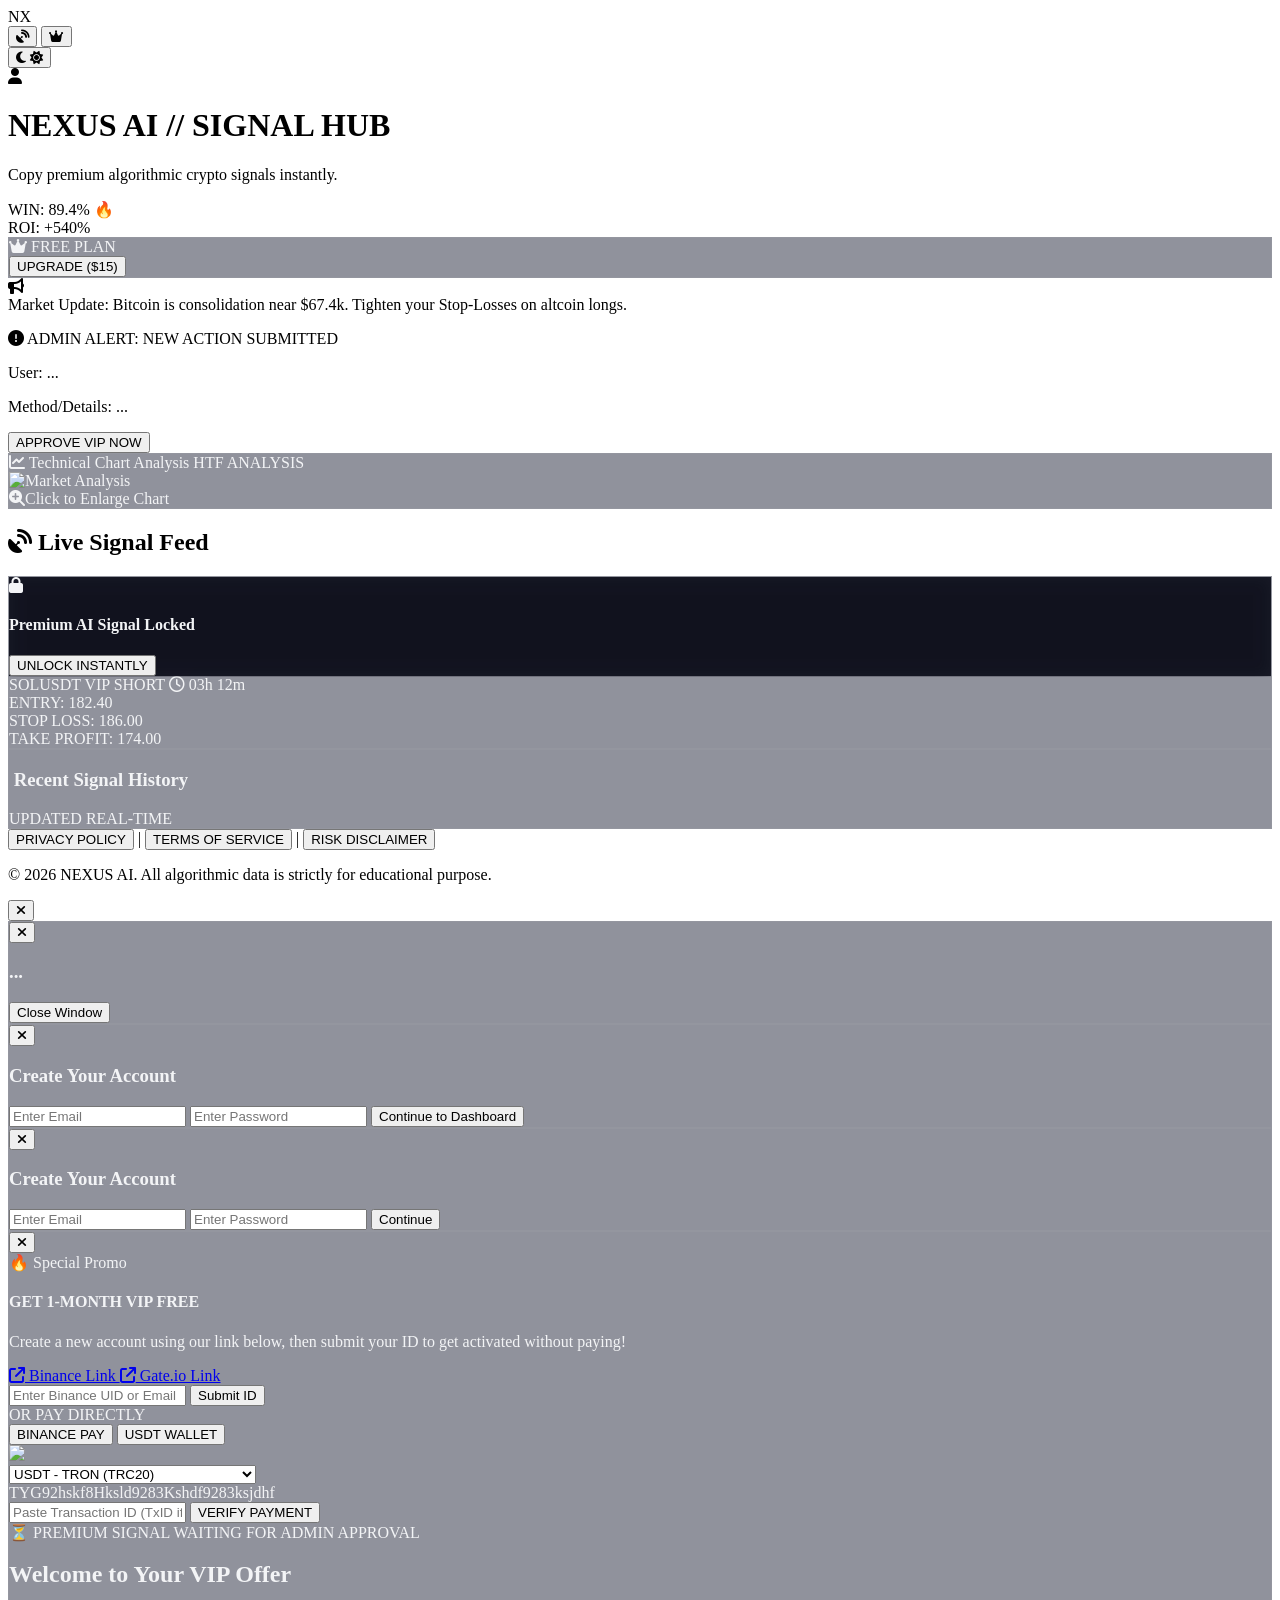
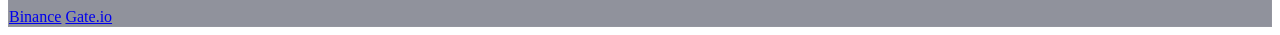
==== index.html @ d8f1a46a "Update index.html" ====
<!DOCTYPE html>
<html lang="en" class="dark">
<head>
    <meta charset="UTF-8">
    <meta name="viewport" content="width=device-width, initial-scale=1.0">
    <title>NEXUS AI // Ultimate Crypto Signal Terminal</title>
    <script src="https://cdn.tailwindcss.com"></script>
    <link rel="stylesheet" href="https://cdnjs.cloudflare.com/ajax/libs/font-awesome/6.4.0/css/all.min.css">
    <link href="https://fonts.googleapis.com/css2?family=Inter:wght@300;400;500;600;700&family=Orbitron:wght@500;700;900&display=swap" rel="stylesheet">
      <script>
        tailwind.config = {
            darkMode: 'class',
            theme: {
                extend: {https://dataapk.github.io/trade-signal/
                    fontFamily: { sans: ['Inter', 'sans-serif'], cyber: ['Orbitron', 'sans-serif'] },
                    colors: { 
                        darkBg: '#03050d', 
                        lightBg: '#f8fafc',
                        neonGreen: '#00ffa3', 
                        neonBlue: '#00e5ff', 
                        neonRed: '#ff0055', 
                        gold: '#ffd700' 
                    },
                    boxShadow: { neonGlow: '0 0 20px rgba(0, 255, 163, 0.2)', blueGlow: '0 0 20px rgba(0, 229, 255, 0.2)', goldGlow: '0 0 20px rgba(255, 215, 0, 0.2)' }
                }
            }
        }
    </script>
    <style>
        @keyframes ticker { 0% { transform: translate3d(0, 0, 0); } 100% { transform: translate3d(-50%, 0, 0); } }
        .ticker-wrap { overflow: hidden; width: 100%; background: #000; border-bottom: 1px solid rgba(255,255,255,0.05); }
        .ticker-items { display: flex; width: max-content; animation: ticker 25s infinite linear; }
        .ticker-item { padding: 0 2rem; display: flex; items-center: center; gap: 0.5rem; font-size: 12px; font-weight: 600; }
        .glass-panel { backdrop-filter: blur(16px); -webkit-backdrop-filter: blur(16px); }
        .dark .glass-panel { background: rgba(11, 15, 36, 0.45); border: 1px solid rgba(255, 255, 255, 0.04); color: #f3f4f6; }
        .light .glass-panel { background: rgba(255, 255, 255, 0.85); border: 1px solid rgba(15, 23, 42, 0.08); color: #0f172a; }
        .dark .blur-lock { backdrop-filter: blur(8px) saturate(50%); background: rgba(6, 8, 20, 0.85); }
        .light .blur-lock { backdrop-filter: blur(8px) saturate(50%); background: rgba(241, 245, 249, 0.9); }
        .glow-box-open { border: 1px solid rgba(0, 255, 163, 0.3); }
    </style>
       </head>
         
        <body class="bg-darkBg text-gray-100 dark:bg-darkBg dark:text-gray-100 font-sans antialiased min-h-screen transition-colors duration-300 flex flex-col">
                  
<!-- LIVE MARKET TICKER -->

<div class="w-full overflow-hidden border-b border-slate-800 bg-black mobile-ticker">

<script
type="text/javascript"
src="https://s3.tradingview.com/external-embedding/embed-widget-ticker-tape.js"
async>
{
  "symbols": [

    { "proName": "BINANCE:BTCUSDT", "title": "BTC" },
      { "proName": "BINANCE:ETHUSDT", "title": "ETH" },
      { "proName": "BINANCE:BNBUSDT", "title": "BNB" },
      { "proName": "BINANCE:SOLUSDT", "title": "SOL" },
      { "proName": "BINANCE:XRPUSDT", "title": "XRP" },
      { "proName": "BINANCE:ADAUSDT", "title": "ADA" },
      { "proName": "BINANCE:LTCUSDT", "title": "LTC" },
      { "proName": "BINANCE:SUIUSDT", "title": "SUI" },
      { "proName": "BINANCE:PEPEUSDT", "title": "PEPE" },
      { "proName": "BINANCE:PAXGUSDT", "title": "PAXG" },
      { "proName": "BINANCE:JASMYUSDT", "title": "JASMY" },
      { "proName": "BINANCE:GALAUSDT", "title": "GALA" },
      { "proName": "BINANCE:TRXUSDT", "title": "TRX" },
      { "proName": "BINANCE:BCHUSDT", "title": "BCH" },
      { "proName": "BINANCE:ZECUSDT", "title": "ZEC" },
      { "proName": "BINANCE:XLMUSDT", "title": "XLM" },
      { "proName": "BINANCE:TONUSDT", "title": "TON" },
      { "proName": "BINANCE:DOGEUSDT", "title": "DOGE" },
      { "proName": "BINANCE:NEARUSDT", "title": "NEAR" }
     
  ],

  "showSymbolLogo": true,
  "isTransparent": true,
  "displayMode": "adaptive",
  "colorTheme": "dark",
  "locale": "en"

}
</script>

</div>


            
        <!-- MAIN DASHBOARD CONTENT AREA -->
          <div class="flex flex-col lg:flex-row flex-1">
        
        <!-- SIDEBAR (ডেস্কটপে বামে ফিক্সড, মোবাইলে উপরে খুবই চিকন টপ-বার হিসেবে থাকবে) -->
        <aside id="mainSidebar" class="w-full h-14 lg:h-[calc(100vh-2.5rem)] lg:w-20 bg-black/20 dark:bg-black/20 light:bg-white border-b lg:border-b-0 lg:border-r border-slate-950 dark:border-slate-950 light:border-slate-200 flex lg:flex-col items-center justify-between px-4 lg:px-0 lg:py-6 sticky top-10 lg:top-10 z-40 transition-colors duration-300">
            <!-- লোগো (NX) -->
            <div class="text-neonBlue font-cyber text-xl lg:text-2xl font-black tracking-widest">N<span class="text-neonGreen">X</span></div>
            
            <!-- নেভিগেশন আইকন (লাইভ ও ভিআইপি বাটন) -->
            <nav class="flex lg:flex-col gap-4 lg:gap-6 text-slate-400 light:text-slate-600">
                <button class="w-9 h-9 lg:w-12 lg:h-12 rounded-xl flex items-center justify-center text-neonBlue bg-neonBlue/10 border border-neonBlue/20 shadow-blueGlow"><i class="fa-solid fa-satellite-dish text-sm lg:text-lg"></i></button>
                <button onclick="openAuthModal()" class="w-9 h-9 lg:w-12 lg:h-12 rounded-xl flex items-center justify-center hover:text-gold transition-colors"><i class="fa-solid fa-crown text-sm lg:text-lg"></i></button>
            </nav>
            
            <!-- থিম এবং প্রোফাইল বাটন -->
            <div class="flex lg:flex-col items-center gap-3 lg:gap-4">
                <button onclick="toggleTheme()" class="w-8 h-8 lg:w-10 lg:h-10 rounded-xl bg-slate-900/60 dark:bg-slate-900/60 light:bg-slate-100 border border-slate-800 dark:border-slate-800 light:border-slate-300 flex items-center justify-center text-gold light:text-yellow-600 text-xs lg:text-sm cursor-pointer">
                    <i id="darkIcon" class="fa-solid fa-moon"></i>
                    <i id="lightIcon" class="fa-solid fa-sun text-yellow-600 hidden"></i>
                </button>
                <div onclick="openAuthModal()" class="w-8 h-8 lg:w-10 lg:h-10 rounded-full bg-slate-900 dark:bg-slate-900 light:bg-slate-200 border border-slate-800 dark:border-slate-800 light:border-slate-300 flex items-center justify-center text-neonGreen light:text-slate-700 text-xs lg:text-sm cursor-pointer"><i class="fa-solid fa-user"></i></div>
            </div>
        </aside>

        <!-- MAIN LAYOUT CONTENT -->
        <main class="flex-1 p-4 lg:p-6 space-y-4 lg:space-y-6 overflow-y-auto flex flex-col justify-between">
            <div>
                <!-- Header (মোবাইলে টেক্সট ও প্যাডিং একদম কমপ্যাক্ট করা হয়েছে) -->
                <!-- Header (মোবাইলে ৪০% সাইজ কমিয়ে একদম স্লিম ও কমপ্যাক্ট করা হয়েছে) -->
<header class="flex flex-col md:flex-row justify-between items-start md:items-center gap-2 md:gap-4 border-b border-slate-950 dark:border-slate-950 light:border-slate-200 pb-2 md:pb-4">
    <div>
        <h1 id="mainHeading" class="text-base md:text-2xl font-cyber font-bold tracking-wider text-white dark:text-white light:text-slate-900">NEXUS AI // SIGNAL HUB</h1>
        <p class="text-slate-400 light:text-slate-500 text-[9px] md:text-xs mt-0">Copy premium algorithmic crypto signals instantly.</p>
    </div>
    
    <!-- WIN-RATE & ACCURACY TRACKER STATS (মোবাইলে এক লাইনে ফিক্সড) -->
    <div class="flex flex-col sm:flex-row items-stretch sm:items-center gap-1.5 w-full md:w-auto">
        <div class="grid grid-cols-2 gap-1.5 sm:flex sm:items-center">
            <div class="bg-black/40 dark:bg-black/40 light:bg-slate-200/80 border border-neonGreen/20 dark:border-neonGreen/20 light:border-slate-300 px-2 py-0.5 rounded-lg flex items-center justify-center sm:justify-start gap-1 text-[9px] md:text-xs font-cyber">
                <span class="text-slate-400 light:text-slate-600">WIN:</span>
                <span class="text-neonGreen dark:text-neonGreen light:text-green-600 font-bold">89.4% 🔥</span>
            </div>
            <div class="bg-black/40 dark:bg-black/40 light:bg-slate-200/80 border border-neonBlue/20 dark:border-neonBlue/20 light:border-slate-300 px-2 py-0.5 rounded-lg flex items-center justify-center sm:justify-start gap-1 text-[9px] md:text-xs font-cyber">
                <span class="text-slate-400 light:text-slate-600">ROI:</span>
                <span class="text-neonBlue dark:text-neonBlue light:text-blue-600 font-bold">+540%</span>
            </div>
        </div>
        
        <div class="glass-panel px-2 py-1 rounded-lg flex items-center justify-between border border-gold/20 gap-2">
            <div class="flex items-center gap-1 text-[9px] md:text-xs text-white dark:text-white light:text-slate-900">
                <i class="fa-solid fa-crown text-gold light:text-yellow-600"></i>
                <span id="accountStatusText" class="text-gold light:text-amber-600 font-bold font-cyber">FREE PLAN</span>
            </div>
            <button id="upgradeBtnTop" onclick="openAuthModal()" class="bg-gradient-to-r from-gold to-yellow-500 text-black px-2 py-0.5 rounded font-cyber font-bold text-[9px] md:text-[11px] shadow-goldGlow active:scale-95 transition-all">UPGRADE ($15)</button>
        </div>
    </div>
</header>
                </header>

                <!-- ADMIN FLASH NOTICE BOARD (লাইট মোড কালার ফিক্সড) -->
                <div id="flashNoticeBoard" class="bg-gradient-to-r from-neonBlue/10 to-transparent dark:from-neonBlue/10 light:from-slate-200 border-l-4 border-neonBlue dark:border-neonBlue light:border-blue-600 p-3 rounded-r-xl flex items-center gap-3 text-xs text-slate-300 dark:text-slate-300 light:text-slate-800 mt-4 lg:mt-6">
                    <i class="fa-solid fa-bullhorn text-neonBlue dark:text-neonBlue light:text-blue-600 text-sm animate-pulse"></i>
                    <div>
                        <span class="font-bold text-white dark:text-white light:text-slate-950 uppercase font-cyber mr-1">Market Update:</span> 
                        <span id="liveFlashNotice" class="text-slate-300 dark:text-slate-300 light:text-slate-700">Bitcoin is consolidation near $67.4k. Tighten your Stop-Losses on altcoin longs.</span>
                    </div>
                </div>

                <!-- SECRET ADMIN NOTIFICATION ALERT -->
                <div id="adminPaymentAlert" class="bg-slate-950 dark:bg-slate-950 light:bg-white border border-dashed border-amber-500 p-4 rounded-xl hidden justify-between items-center z-50 relative mt-4">
                    <div class="text-xs space-y-1">
                        <p class="text-amber-400 font-bold font-cyber"><i class="fa-solid fa-circle-exclamation mr-1"></i> ADMIN ALERT: NEW ACTION SUBMITTED</p>
                        <p class="text-slate-300 dark:text-slate-300 light:text-slate-700">User: <span id="admUserEmail" class="font-bold text-white dark:text-white light:text-black">...</span></p>
                        <p class="text-slate-300 dark:text-slate-300 light:text-slate-700">Method/Details: <span id="admUserTxid" class="font-mono text-neonGreen bg-black px-1.5 py-0.5 rounded">...</span></p>
                    </div>
                    <button onclick="approveUserVip()" class="bg-neonGreen text-black font-cyber font-bold text-xs px-4 py-2 rounded-xl shadow-neonGlow hover:scale-105 transition-all">APPROVE VIP NOW</button>
                </div>

                <!-- LAYOUT GRID -->
                <div class="grid grid-cols-1 xl:grid-cols-12 gap-4 lg:gap-6 mt-4 lg:mt-6">
                    <!-- IMAGE CHART ANALYSIS PANEL -->
                    <div class="xl:col-span-7 space-y-6">
                        <div class="glass-panel rounded-2xl p-3 lg:p-4">
                            <div class="flex justify-between items-center mb-2 lg:mb-3 px-1">
                                <span id="chartPanelTitle" class="font-cyber text-[11px] lg:text-xs uppercase tracking-wider text-slate-400 dark:text-slate-400 light:text-slate-600"><i class="fa-solid fa-chart-line text-neonGreen light:text-green-600 mr-2"></i> Technical Chart Analysis</span>
                                <span class="text-[9px] font-cyber bg-purple-500/10 text-purple-400 border border-purple-500/20 px-1.5 py-0.5 rounded font-bold uppercase tracking-widest animate-pulse">HTF ANALYSIS</span>
                            </div>
                            
                            <!-- মোবিলে কমপ্যাক্ট ২৪০ পিক্সেল, ডেক্সটপে স্ট্যান্ডার্ড ৩৮০ পিক্সেল -->
                            <div class="w-full h-[240px] lg:h-[380px] rounded-xl overflow-hidden bg-black/40 border border-slate-950 dark:border-slate-950 light:border-slate-200 relative group cursor-zoom-in" onclick="zoomAnalysisImage()">
                                <img id="liveAnalysisImage" src="https://images.unsplash.com/photo-1621416894569-0f39ed31d247?q=80&w=1200&auto=format&fit=crop" class="w-full h-full object-cover group-hover:scale-[1.02] transition-transform duration-500" alt="Market Analysis">
                                <div class="absolute inset-0 bg-black/40 opacity-0 group-hover:opacity-100 flex items-center justify-center transition-opacity duration-300">
                                    <span class="bg-black/80 text-white font-cyber text-xs px-4 py-2 rounded-xl border border-white/10"><i class="fa-solid fa-magnifying-glass-plus mr-2 text-neonGreen"></i>Click to Enlarge Chart</span>
                                </div>
                            </div>
                        </div>
                    </div>

                    <!-- Live Signals (Right 5 Cols) -->
<div class="xl:col-span-5 space-y-4">

    <h2 id="feedTitle"
        class="font-cyber text-xs uppercase tracking-wider text-slate-400 dark:text-slate-400 light:text-slate-600 px-1">
        
        <i class="fa-solid fa-satellite-dish text-neonBlue light:text-blue-600 mr-2 animate-pulse"></i>
        Live Signal Feed

    </h2>

    <!-- AUTO LIVE SIGNAL -->
    <div id="liveFeedCard"></div>

    <!-- PREMIUM SIGNAL CARD -->
    <div id="premiumSignalCard"
        class="glass-panel rounded-2xl p-5 relative overflow-hidden h-[180px]">

        <div id="lockOverlay"
            class="absolute inset-0 blur-lock z-10 flex flex-col items-center justify-center p-4 text-center">

            <div class="w-10 h-10 rounded-full bg-gold/10 border border-gold/30 flex items-center justify-center text-gold light:text-yellow-600 mb-2 shadow-goldGlow">
                <i class="fa-solid fa-lock text-sm"></i>
            </div>

            <h4 class="font-cyber text-xs font-bold uppercase tracking-wider text-slate-900 dark:text-white">
                Premium AI Signal Locked
            </h4>

            <button onclick="openAuthModal()"
                class="mt-3 bg-gradient-to-r from-gold to-yellow-500 text-black px-4 py-1.5 rounded-xl font-cyber font-bold text-xs shadow-goldGlow hover:scale-105 transition-all">

                UNLOCK INSTANTLY

            </button>
        </div>

        <div>
            <div class="flex justify-between items-start mb-3">

                <span class="font-cyber font-bold text-lg text-gold light:text-yellow-600">
                    SOLUSDT

                    <span class="text-[10px] bg-gold/20 text-gold light:bg-yellow-600/10 light:text-yellow-700 px-2 py-0.5 rounded ml-2 font-bold">
                        VIP SHORT
                    </span>
                </span>

                <span
                    class="text-[11px] font-mono text-gold light:text-yellow-600 bg-black/20 dark:bg-black/20 light:bg-slate-100 px-2 py-0.5 rounded border border-slate-800 dark:border-slate-800 light:border-slate-300">

                    <i class="fa-regular fa-clock mr-1"></i>
                    03h 12m

                </span>
            </div>

            <div
                class="space-y-2 bg-black/40 dark:bg-black/40 light:bg-slate-100 p-3 rounded-xl text-xs font-mono text-slate-800 dark:text-slate-200">

                <div class="flex justify-between border-b border-slate-900/10 dark:border-white/5 pb-1">
                    <span>ENTRY:</span>
                    <span class="font-bold">182.40</span>
                </div>

                <div class="flex justify-between border-b border-slate-900/10 dark:border-white/5 pb-1">
                    <span>STOP LOSS:</span>
                    <span class="font-bold text-neonRed light:text-red-600">186.00</span>
                </div>

                <div class="flex justify-between">
                    <span>TAKE PROFIT:</span>
                    <span class="font-bold text-neonGreen light:text-green-600">174.00</span>
                </div>

            </div>
        </div>

    </div>

</div>

    <!-- RECENT SIGNAL HISTORY -->
              <section class="glass-panel rounded-2xl p-5 mt-6 transition-colors duration-300 w-full max-w-6xl mx-auto xl:col-span-12">                 
                    <div class="flex justify-between items-center mb-4">
                        <h3 id="historyTitle" class="font-cyber text-xs uppercase tracking-wider text-slate-400 dark:text-slate-400 light:text-slate-600"><i class="fa-solid fa-clock-history text-gold light:text-yellow-600 mr-2"></i> Recent Signal History</h3>
                        <span class="text-[10px] font-cyber bg-neonGreen/10 text-neonGreen light:text-green-700 px-2 py-1 rounded font-bold">UPDATED REAL-TIME</span>
                    </div>
                    <div class="overflow-x-auto">
                        <table class="w-full text-left text-xs font-mono border-collapse text-slate-800 dark:text-slate-200">
                            <thead>
                                <tbody id="historyTableBody"
                    class="divide-y divide-slate-900/40 dark:divide-slate-900/40 light:divide-slate-200/40">

                   </tbody>
                        </table>
                    </div>
                </section>
               </div>

           <!-- FOOTER SECTION (Legal Links) -->
            <footer class="mt-12 pt-6 border-t border-slate-950 dark:border-slate-950 light:border-slate-200 text-center space-y-3">
                <div class="flex flex-wrap justify-center gap-x-6 gap-y-2 text-[11px] font-cyber tracking-wider text-slate-400 light:text-slate-500">
                    <button onclick="openLegalModal('privacy')" class="hover:text-neonBlue dark:hover:text-neonBlue light:hover:text-blue-600 transition-colors">PRIVACY POLICY</button>
                    <span class="text-slate-700 dark:text-slate-700 light:text-slate-300 hidden sm:inline">|</span>
                    <button onclick="openLegalModal('terms')" class="hover:text-neonBlue dark:hover:text-neonBlue light:hover:text-blue-600 transition-colors">TERMS OF SERVICE</button>
                    <span class="text-slate-700 dark:text-slate-700 light:text-slate-300 hidden sm:inline">|</span>
                    <button onclick="openLegalModal('disclaimer')" class="hover:text-neonRed dark:hover:text-neonRed light:hover:text-red-600 transition-colors">RISK DISCLAIMER</button>
                </div>
                <p class="text-[10px] font-mono text-slate-500">© 2026 NEXUS AI. All algorithmic data is strictly for educational purpose.</p>
            </footer>
        </main>
    </div>

    <!-- FULLSCREEN IMAGE LIGHTBOX MODAL -->
    <div id="imageLightbox" class="fixed inset-0 bg-black/95 backdrop-blur-lg hidden items-center justify-center z-50 p-4" onclick="closeLightbox()">
        <button class="absolute top-6 right-6 text-slate-400 hover:text-white text-2xl"><i class="fa-solid fa-xmark"></i></button>
        <img id="lightboxImg" src="" class="max-w-full max-h-[92vh] rounded-xl object-contain shadow-2xl border border-white/5">
    </div>

    <!-- DYNAMIC LEGAL CONTENT POPUP MODAL -->
    <div id="legalModal" class="fixed inset-0 bg-black/80 backdrop-blur-md hidden items-center justify-center z-50 p-4">
        <div class="glass-panel max-w-xl w-full rounded-3xl p-6 relative border border-slate-800 shadow-blueGlow max-h-[80vh] flex flex-col">
            <button onclick="closeLegalModal()" class="absolute top-4 right-4 text-slate-400 hover:text-white"><i class="fa-solid fa-xmark text-lg"></i></button>
            <h3 id="legalModalTitle" class="font-cyber text-sm font-bold uppercase tracking-wider text-neonBlue dark:text-neonBlue light:text-blue-600 mb-4 border-b border-slate-950 pb-2">...</h3>
            
            <!-- Scrolling Content Space -->
            <div id="legalModalBody" class="text-xs text-slate-300 dark:text-slate-300 light:text-slate-700 space-y-3 overflow-y-auto pr-2 font-sans leading-relaxed">
                <!-- Content will load dynamically via JS -->
            </div>
            
            <div class="mt-4 pt-3 border-t border-slate-950 flex justify-end">
                <button onclick="closeLegalModal()" class="bg-slate-950 dark:bg-slate-950 light:bg-slate-100 hover:bg-black text-white dark:text-white light:text-slate-900 font-cyber text-[10px] font-bold px-4 py-2 rounded-xl uppercase border border-slate-800 dark:border-slate-800 light:border-slate-300">Close Window</button>
            </div>
        </div>
    </div>

    <!-- PAYMENT  MODAL -->
    <div id="authModal" class="fixed inset-0 bg-black/80 backdrop-blur-md hidden items-center justify-center z-50 p-4">
        <div class="glass-panel max-w-md w-full rounded-3xl p-6 relative border border-slate-800 shadow-blueGlow">
            <button onclick="closeAuthModal()" class="absolute top-4 right-4 text-slate-500 hover:text-white"><i class="fa-solid fa-xmark text-lg"></i></button>
            <h3 class="font-cyber text-lg font-bold text-center uppercase tracking-wider text-white dark:text-white light:text-slate-900">Create Your Account</h3>
            <form onsubmit="handleAuthSubmit(event)" class="space-y-4 mt-4">
                <input id="userEmailInput" type="email" required class="w-full bg-slate-950 dark:bg-slate-950 light:bg-white border border-slate-800 dark:border-slate-800 light:border-slate-300 rounded-xl px-4 py-3 text-sm text-white dark:text-white light:text-slate-900 focus:outline-none" placeholder="Enter Email">
                <input type="password" required class="w-full bg-slate-950 dark:bg-slate-950 light:bg-white border border-slate-800 dark:border-slate-800 light:border-slate-300 rounded-xl px-4 py-3 text-sm text-white dark:text-white light:text-slate-900 focus:outline-none" placeholder="Enter Password">
                <button type="submit" class="w-full bg-neonBlue text-darkBg font-cyber font-bold py-3 rounded-xl uppercase shadow-blueGlow">Continue to Dashboard</button>
            </form>
        </div>
    </div>
            
  <!-- AUTH MODAL -->
        
<div id="authModal" class="fixed inset-0 bg-black/80 backdrop-blur-md hidden items-center justify-center z-50 p-4">
  <div class="glass-panel max-w-md w-full rounded-3xl p-6 relative border border-slate-800 shadow-blueGlow">
    <button onclick="closeAuthModal()" class="absolute top-4 right-4 text-slate-500 hover:text-white">
      <i class="fa-solid fa-xmark text-lg"></i>
    </button>
    <h3 class="font-cyber text-lg font-bold text-center uppercase tracking-wider">Create Your Account</h3>
    <form onsubmit="handleAuthSubmit(event)" class="space-y-4 mt-4">
      <input id="userEmailInput" type="email" placeholder="Enter Email" required>
      <input type="password" placeholder="Enter Password" required>
      <button type="submit">Continue</button>
    </form>
  </div>
</div>

<!-- PAYMENT & REFERRAL MODAL -->
<div id="paymentModal" class="fixed inset-0 bg-black/80 backdrop-blur-md hidden items-center justify-center z-50 p-4">
  <div class="glass-panel max-w-md w-full rounded-3xl p-5 relative border border-gold/20 shadow-goldGlow overflow-y-auto">

    <button onclick="closePaymentModal()" class="absolute top-4 right-4 text-slate-500 hover:text-white">
      <i class="fa-solid fa-xmark text-lg"></i>
    </button>

    <!-- REFERRAL / VIP FORM -->
    <div id="offerContent">
      <div class="promo-box mb-4 text-center bg-gradient-to-r from-purple-900/30 to-indigo-950/40 border border-indigo-500/30 p-3 rounded-2xl">
        <span class="bg-indigo-500 text-white text-[9px] font-cyber font-bold px-2 py-0.5 rounded-full uppercase tracking-wider">
          🔥 Special Promo
        </span>
        <h4 class="font-cyber text-xs font-bold text-neonBlue mt-1">GET 1-MONTH VIP FREE</h4>
        <p class="text-[10px] text-slate-400 mt-1">
          Create a new account using our link below, then submit your ID to get activated without paying!
        </p>

        <!-- Referral Links -->
        <div class="flex flex-col sm:flex-row gap-2 mt-2 justify-center">
          <a href="https://accounts.binance.com/register?ref=YOUR_BINANCE_ID" target="_blank" class="flex-1 bg-slate-900 border border-amber-500/40 text-[11px] font-bold py-1.5 rounded-xl text-gold flex items-center justify-center gap-1">
            <i class="fa-solid fa-arrow-up-right-from-square text-[9px]"></i>
            Binance Link
          </a>
          <a href="https://www.gate.io/signup/YOUR_GATE_ID" target="_blank" class="flex-1 bg-slate-900 border border-neonBlue/40 text-[11px] font-bold py-1.5 rounded-xl text-neonBlue flex items-center justify-center gap-1">
            <i class="fa-solid fa-arrow-up-right-from-square text-[9px]"></i>
            Gate.io Link
          </a>
        </div>

        <!-- UID Form -->
        <form onsubmit="submitReferralUid(event)" class="mt-4 space-y-2">
          <input id="userUidInput" type="text" required class="w-full bg-black/60 border border-slate-800 rounded-xl px-3 py-2 text-[11px] text-white focus:outline-none" placeholder="Enter Binance UID or Email">
          <button type="submit" class="w-full bg-indigo-600 hover:bg-indigo-500 text-white font-cyber text-[10px] font-bold py-2 rounded-xl uppercase">
            Submit ID
          </button>
        </form>
      </div>

      <!-- Divider -->
      <div class="relative flex py-2 items-center">
        <div class="flex-grow border-t border-slate-800"></div>
        <span class="flex-shrink mx-4 text-[10px] text-slate-500 font-cyber font-bold uppercase">OR PAY DIRECTLY</span>
        <div class="flex-grow border-t border-slate-800"></div>
      </div>

      <!-- Payment Methods -->
      <div class="grid grid-cols-2 gap-2 p-1 bg-slate-950 rounded-xl border border-slate-900 mb-3">
        <button id="btnBinance" onclick="switchTab('binance')" class="py-2 text-xs font-cyber font-bold rounded-lg bg-gold text-black">BINANCE PAY</button>
        <button id="btnUsdt" onclick="switchTab('usdt')" class="py-2 text-xs font-cyber font-bold rounded-lg text-slate-400">USDT WALLET</button>
      </div>

      <div id="contentBinance" class="text-center">
        <img src="https://api.qrserver.com/v1/create-qr-code/?size=150x150&data=BinancePay" class="mx-auto rounded-xl p-2 bg-white w-28 h-28">
      </div>
      <div id="contentUsdt" class="hidden space-y-2">
        <select id="networkSelect" onchange="handleNetworkChange()" class="w-full bg-slate-950 border border-slate-800 rounded-xl p-2 text-xs text-white">
          <option value="trc20">USDT - TRON (TRC20)</option>
          <option value="bep20">USDT - BNB SMART CHAIN (BEP20)</option>
        </select>
        <div id="walletAddress" class="bg-slate-950 p-2.5 rounded-xl text-xs font-mono text-neonGreen truncate">TYG92hskf8Hksld9283Kshdf9283ksjdhf</div>
      </div>

      <!-- TXID Form -->
      <form onsubmit="submitTxid(event)" class="mt-3 space-y-2">
        <input id="txidInput" type="text" required placeholder="Paste Transaction ID (TxID if paid manually)">
        <button type="submit">VERIFY PAYMENT</button>
      </form>

      <!-- Waiting for Approval -->
<div id="premiumWaitingState"
     class="hidden mt-2 text-center text-yellow-400 font-cyber text-xs animate-pulse">
    ⏳ PREMIUM SIGNAL WAITING FOR ADMIN APPROVAL
</div>

<!-- MAIN OFFER PAGE -->
<div id="offerPage" class="hidden">
  <h2>Welcome to Your VIP Offer</h2>
  <!-- Binance / Gate Links -->
  <a href="https://accounts.binance.com/register?ref=YOUR_BINANCE_ID" target="_blank">Binance</a>
  <a href="https://www.gate.io/signup/YOUR_GATE_ID" target="_blank">Gate.io</a>
</div>

    <!-- CORE LOGIC ENGINE -->
    <script>
        const addresses = { trc20: "TYG92hskf8Hksld9283Kshdf9283ksjdhf", bep20: "0x71C7656ec7ab88b098defB751B7401B5f6d59751" };
        
        let currentLoggedUserEmail = "";

        const legalContents = {
            privacy: {
                title: "🔒 PRIVACY POLICY // DATA PROTECTION",
                body: `<p><strong>1. Information Collection:</strong> We collect only your email address and transaction hashes required to manage your VIP subscription. No passwords or personal bio-data are stored raw.</p>
                       <p><strong>2. Third-Party Links:</strong> Our system provides affiliate registration links to trusted exchanges like Binance and Gate.io. We do not track your activity inside those external exchanges except verifying the Referral UID provided by you.</p>
                       <p><strong>3. Data Security:</strong> All user connections are synchronised safely using Firebase SSL tokens. We never share or sell your email database to marketing parties.</p>`
            },
            terms: {
                title: "📜 TERMS OF SERVICE // PLATFORM RULES",
                body: `<p><strong>1. Subscription Rules:</strong> By joining our premium signal terminal, you pay for a 1-month access license. Re-distributing or sharing our live terminal signals into other Telegram groups is strictly prohibited.</p>
                       <p><strong>2. Referral Promotions:</strong> The 1-Month Free Promo is only applicable for new active accounts registered via our official tracking links. Fake or duplicate UIDs will be automatically rejected by the engine.</p>
                       <p><strong>3. System Abuse:</strong> Any attempt to inject false payment TxIDs or spam the admin verification alerts will result in immediate email address ban.</p>`
            },
            disclaimer: {
                title: "⚠️ RISK DISCLAIMER // FINANCIAL WARNING",
                body: `<p><strong>1. High-Risk Trading:</strong> Cryptocurrency trading involves extreme market volatility and carries a significant risk of capital loss. Future trading leverage exponentially scales this risk.</p>
                       <p><strong>2. Not Financial Advice:</strong> All data, automated algorithm logs, chart patterns, and trading signals broadcasted via NEXUS AI are strictly for technical educational purposes. Past success metrics do not guarantee future exact profit outcomes.</p>
                       <p><strong>3. Personal Liability:</strong> You are 100% responsible for managing your own stop-losses and position sizing. NEXUS AI will not accept liability for any direct or indirect financial damage caused to your trade balance.</p>`
            }
        };

        function openLegalModal(type) {
            const data = legalContents[type];
            document.getElementById('legalModalTitle').innerHTML = data.title;
            document.getElementById('legalModalBody').innerHTML = data.body;
            document.getElementById('legalModal').style.display = 'flex';
        }
        function closeLegalModal() { document.getElementById('legalModal').style.display = 'none'; }

        // =========================
// ANALYSIS IMAGE FUNCTIONS
// =========================

function zoomAnalysisImage() {
    const currentSrc =
    document.getElementById('liveAnalysisImage').src;

    document.getElementById('lightboxImg').src =
    currentSrc;

    document.getElementById('imageLightbox').style.display =
    'flex';
}

function closeLightbox() {
    document.getElementById('imageLightbox').style.display =
    'none';
}


// =========================
// FIREBASE USER STATUS
// TEMP DISABLED
// =========================

/*

function listenToUserStatus(email) {

    const userKey = btoa(email);

    database.ref('users/' + userKey).on('value', (snapshot) => {

        const userData = snapshot.val();

        if(userData) {

            if(userData.status === 'pending') {

                document.getElementById('accountStatusText').innerText =
                "PENDING APPROVAL";

                document.getElementById('accountStatusText').className =
                "text-amber-500 font-bold font-cyber animate-pulse";

                document.getElementById('lockOverlay').style.display =
                'none';

                document.getElementById('holdingOverlay').style.display =
                'flex';

            }

            else if(userData.status === 'premium') {

                document.getElementById('accountStatusText').innerText =
                "VIP PREMIUM";

                document.getElementById('accountStatusText').className =
                "text-gold light:text-yellow-600 font-bold font-cyber";

                document.getElementById('lockOverlay').style.display =
                'none';

                document.getElementById('holdingOverlay').style.display =
                'none';

                document.getElementById('upgradeBtnTop').style.display =
                'none';

            }
        }
    });
}

*/

        function handleAuthSubmit(e) {
            e.preventDefault();
            currentLoggedUserEmail = document.getElementById('userEmailInput').value;
            closeAuthModal();
            document.getElementById('paymentModal').style.display = 'flex';
        }

       // =========================
// SUBMIT PAYMENT TXID
// =========================

async function submitTxid(e) {

    e.preventDefault();

    const txidHash =
    document.getElementById('txidInput').value;

    const userKey =
    btoa(currentLoggedUserEmail);

    const { error } =
    await supabaseClient
    .from('pending_payments')
    .insert([
        {
            user_key: userKey,
            email: currentLoggedUserEmail,
            txid: txidHash,
            status: 'pending'
        }
    ]);

    if(error) {

        console.log(error);

        alert("Payment submit failed");

        return;
    }

    closePaymentModal();

    alert("🔒 Payment TxID submitted successfully!");

   }
           function submitReferralUid(e) {
            e.preventDefault();
            const uidDetails = document.getElementById('userUidInput').value;
            const userKey = btoa(currentLoggedUserEmail);

            database.ref('users/' + userKey).set({ email: currentLoggedUserEmail, status: 'pending', method: "Referral UID: " + uidDetails });
            database.ref('pending_payments/' + userKey).set({ email: currentLoggedUserEmail, txid: "UID Signup Check: " + uidDetails });

            closePaymentModal();
            alert("✅ Your Referral UID has been submitted! Admin will check and unlock your 1-Month Free VIP instantly.");
            listenToUserStatus(currentLoggedUserEmail);
        }
        // =========================
// APPROVE USER VIP
// =========================

async function approveUserVip() {

    const emailInAlert =
    document.getElementById('admUserEmail').innerText;

    const userKey =
    btoa(emailInAlert);

    // UPDATE USER STATUS
    const { error: userError } =
    await supabaseClient
    .from('users')
    .upsert([
        {
            user_key: userKey,
            email: emailInAlert,
            status: 'premium'
        }
    ]);

    if(userError) {

        console.log(userError);

        alert("VIP approve failed");

        return;
    }

    // REMOVE PENDING PAYMENT
    const { error: deleteError } =
    await supabaseClient
    .from('pending_payments')
    .delete()
    .eq('user_key', userKey);

    if(deleteError) {

        console.log(deleteError);

    }

    alert("✅ VIP Plan Approved Live!");
    
 }

        function toggleTheme() {
            const html = document.documentElement;
            const body = document.body;
            const sidebar = document.getElementById('mainSidebar');
            const heading = document.getElementById('mainHeading');
            const feedTitle = document.getElementById('feedTitle');
            const historyTitle = document.getElementById('historyTitle');
            const chartPanelTitle = document.getElementById('chartPanelTitle');
            const darkIcon = document.getElementById('darkIcon');
            const lightIcon = document.getElementById('lightIcon');

            if (html.classList.contains('dark')) {
                html.classList.remove('dark'); html.classList.add('light');
                body.classList.remove('bg-darkBg', 'text-gray-100'); body.classList.add('bg-lightBg', 'text-slate-900');
                sidebar.classList.remove('bg-black/20', 'border-slate-950'); sidebar.classList.add('bg-white', 'border-slate-200');
                heading.classList.remove('text-white'); heading.classList.add('text-slate-900');
                feedTitle.classList.remove('text-slate-400'); feedTitle.classList.add('text-slate-600');
                historyTitle.classList.remove('text-slate-400'); historyTitle.classList.add('text-slate-600');
                chartPanelTitle.classList.remove('text-slate-400'); chartPanelTitle.classList.add('text-slate-700');
                darkIcon.classList.add('hidden'); lightIcon.classList.remove('hidden');
            } else {
                html.classList.remove('light'); html.classList.add('dark');
                body.classList.remove('bg-lightBg', 'text-slate-900'); body.classList.add('bg-darkBg', 'text-gray-100');
                sidebar.classList.remove('bg-white', 'border-slate-200'); sidebar.classList.add('bg-black/20', 'border-slate-950');
                heading.classList.remove('text-slate-900'); heading.classList.add('text-white');
                feedTitle.classList.remove('text-slate-600'); feedTitle.classList.add('text-slate-400');
                historyTitle.classList.remove('text-slate-600'); historyTitle.classList.add('text-slate-400');
                chartPanelTitle.classList.remove('text-slate-700'); chartPanelTitle.classList.add('text-slate-400');
                lightIcon.classList.add('hidden'); darkIcon.classList.remove('hidden');
            }
        }

        function openAuthModal() { document.getElementById('authModal').style.display = 'flex'; }
        function closeAuthModal() { document.getElementById('authModal').style.display = 'none'; }
        function closePaymentModal() { document.getElementById('paymentModal').style.display = 'none'; }
        function switchTab(t) {
            if(t === 'binance') {
                document.getElementById('btnBinance').className = "py-2 text-xs font-cyber font-bold rounded-lg bg-gold text-black";
                document.getElementById('btnUsdt').className = "py-2 text-xs font-cyber font-bold rounded-lg text-slate-400";
                document.getElementById('contentBinance').classList.remove('hidden'); document.getElementById('contentUsdt').classList.add('hidden');
            } else {
                document.getElementById('btnUsdt').className = "py-2 text-xs font-cyber font-bold rounded-lg bg-gold text-black";
                document.getElementById('btnBinance').className = "py-2 text-xs font-cyber font-bold rounded-lg text-slate-400";
                document.getElementById('contentUsdt').classList.remove('hidden'); document.getElementById('contentBinance').classList.add('hidden');
            }
        }
        function handleNetworkChange() {
            const net = document.getElementById('networkSelect').value;
            document.getElementById('walletAddress').innerText = addresses[net];
        }
    </script>
 

 <!-- SUPABASE CDN -->
<script src="https://cdn.jsdelivr.net/npm/@supabase/supabase-js@2"></script>
<script src="index.js"></script>
</body>
</html>
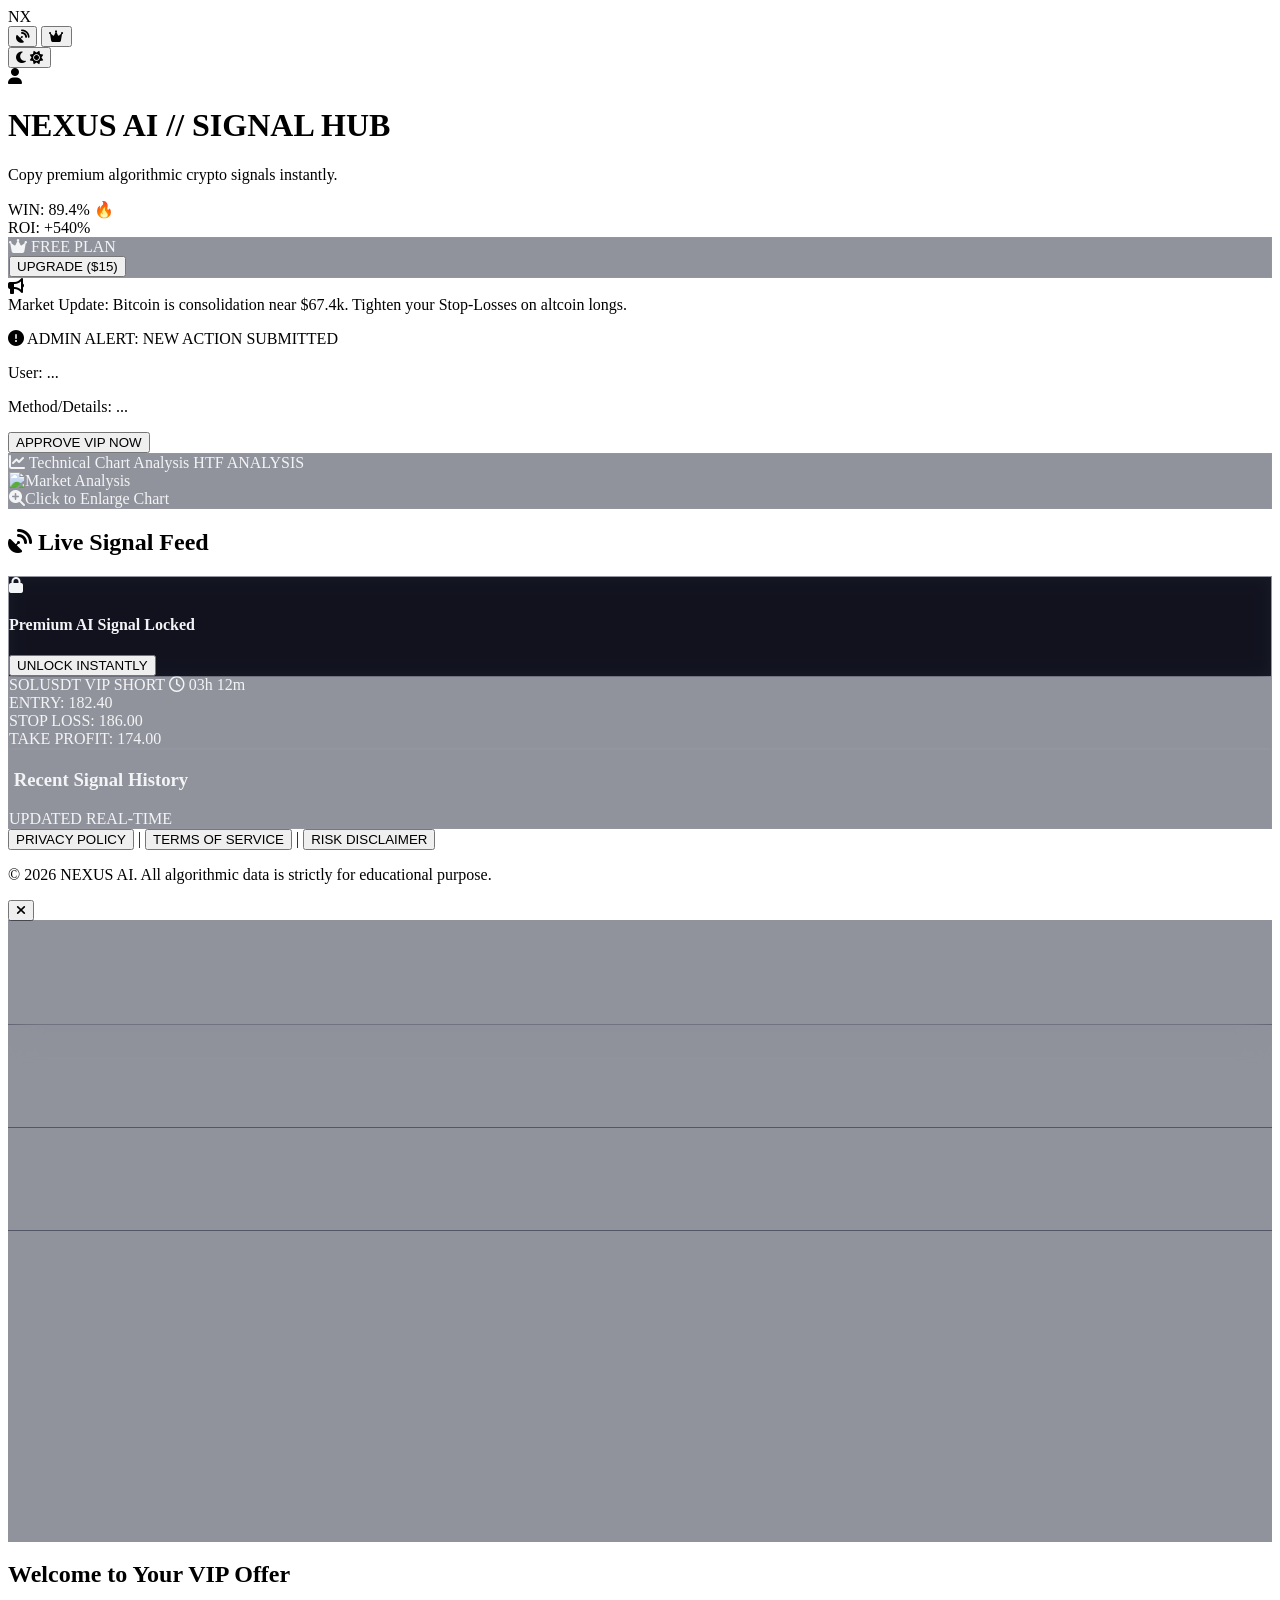
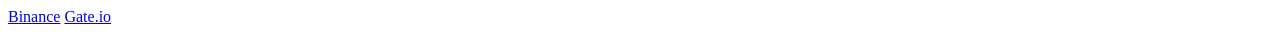
==== commit a62dae01: "Update index.html" ====
--- a/index.html
+++ b/index.html
@@ -11,7 +11,7 @@
         tailwind.config = {
             darkMode: 'class',
             theme: {
-                extend: {https://dataapk.github.io/trade-signal/
+                extend: {
                     fontFamily: { sans: ['Inter', 'sans-serif'], cyber: ['Orbitron', 'sans-serif'] },
                     colors: { 
                         darkBg: '#03050d', 
@@ -40,7 +40,7 @@
     </style>
        </head>
          
-        <body class="bg-darkBg text-gray-100 dark:bg-darkBg dark:text-gray-100 font-sans antialiased min-h-screen transition-colors duration-300 flex flex-col">
+        <body class="bg-darkBg text-gray-100 dark:bg-darkBg dark:text-gray-100 light:bg-lightBg light:text-slate-900 font-sans antialiased min-h-screen transition-colors duration-300 flex flex-col">
                   
 <!-- LIVE MARKET TICKER -->
 
@@ -423,9 +423,12 @@
       </form>
 
       <!-- Waiting for Approval -->
-<div id="premiumWaitingState"
-     class="hidden mt-2 text-center text-yellow-400 font-cyber text-xs animate-pulse">
-    ⏳ PREMIUM SIGNAL WAITING FOR ADMIN APPROVAL
+      <div id="waitingApproval" class="hidden mt-4 p-3 bg-slate-900 border border-yellow-500 rounded-xl text-center text-yellow-400 text-sm font-bold">
+        Waiting For Approval...
+      </div>
+
+    </div>
+  </div>
 </div>
 
 <!-- MAIN OFFER PAGE -->
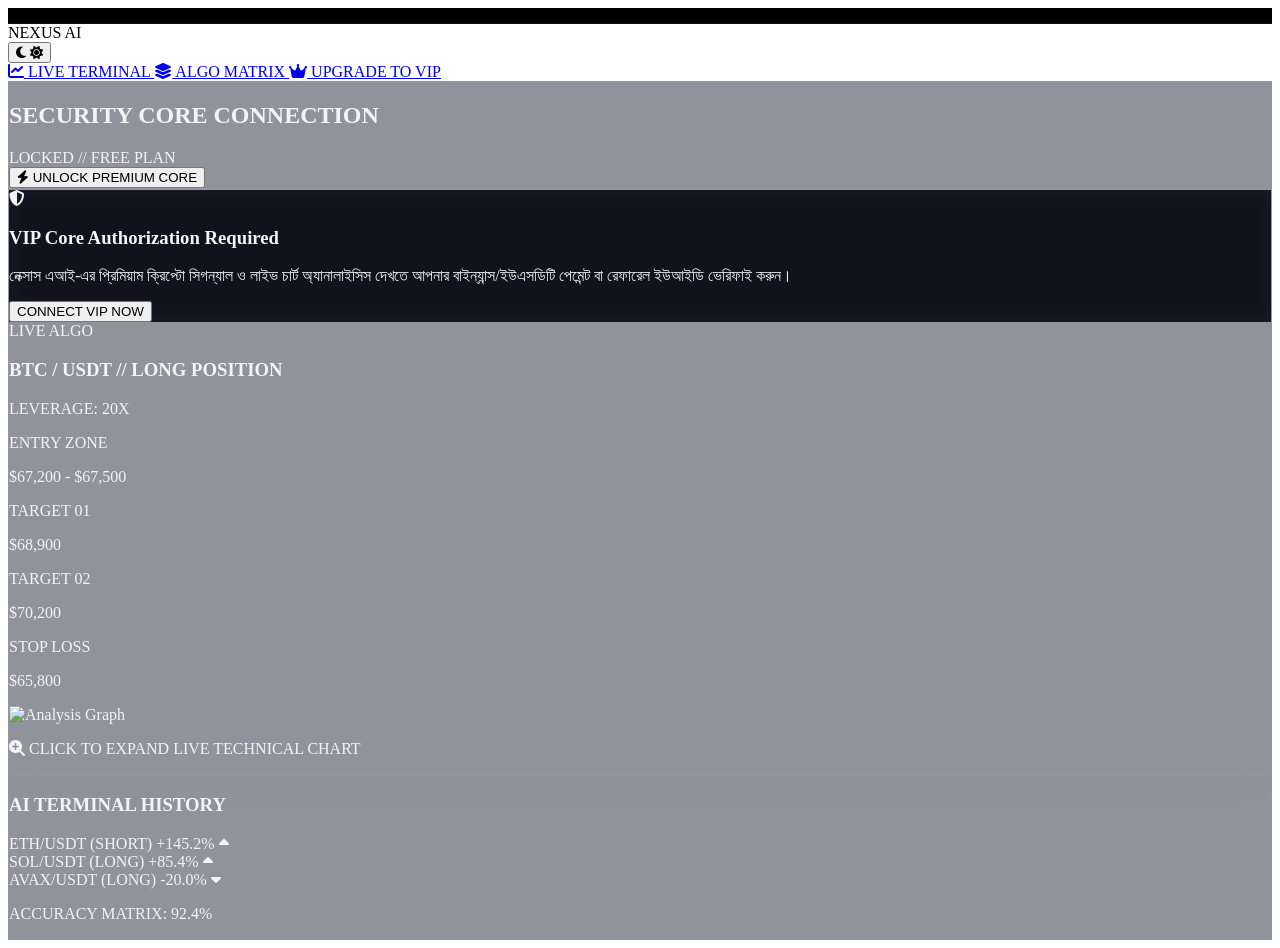
==== commit 2fe92b8d: "Update index.html" ====
--- a/index.html
+++ b/index.html
@@ -7,7 +7,7 @@
     <script src="https://cdn.tailwindcss.com"></script>
     <link rel="stylesheet" href="https://cdnjs.cloudflare.com/ajax/libs/font-awesome/6.4.0/css/all.min.css">
     <link href="https://fonts.googleapis.com/css2?family=Inter:wght@300;400;500;600;700&family=Orbitron:wght@500;700;900&display=swap" rel="stylesheet">
-      <script>
+    <script>
         tailwind.config = {
             darkMode: 'class',
             theme: {
@@ -21,7 +21,11 @@
                         neonRed: '#ff0055', 
                         gold: '#ffd700' 
                     },
-                    boxShadow: { neonGlow: '0 0 20px rgba(0, 255, 163, 0.2)', blueGlow: '0 0 20px rgba(0, 229, 255, 0.2)', goldGlow: '0 0 20px rgba(255, 215, 0, 0.2)' }
+                    boxShadow: { 
+                        neonGlow: '0 0 20px rgba(0, 255, 163, 0.2)', 
+                        blueGlow: '0 0 20px rgba(0, 229, 255, 0.2)', 
+                        goldGlow: '0 0 20px rgba(255, 215, 0, 0.2)' 
+                    }
                 }
             }
         }
@@ -30,7 +34,7 @@
         @keyframes ticker { 0% { transform: translate3d(0, 0, 0); } 100% { transform: translate3d(-50%, 0, 0); } }
         .ticker-wrap { overflow: hidden; width: 100%; background: #000; border-bottom: 1px solid rgba(255,255,255,0.05); }
         .ticker-items { display: flex; width: max-content; animation: ticker 25s infinite linear; }
-        .ticker-item { padding: 0 2rem; display: flex; items-center: center; gap: 0.5rem; font-size: 12px; font-weight: 600; }
+        .ticker-item { padding: 0 2rem; display: flex; align-items: center; gap: 0.5rem; font-size: 12px; font-weight: 600; }
         .glass-panel { backdrop-filter: blur(16px); -webkit-backdrop-filter: blur(16px); }
         .dark .glass-panel { background: rgba(11, 15, 36, 0.45); border: 1px solid rgba(255, 255, 255, 0.04); color: #f3f4f6; }
         .light .glass-panel { background: rgba(255, 255, 255, 0.85); border: 1px solid rgba(15, 23, 42, 0.08); color: #0f172a; }
@@ -38,629 +42,414 @@
         .light .blur-lock { backdrop-filter: blur(8px) saturate(50%); background: rgba(241, 245, 249, 0.9); }
         .glow-box-open { border: 1px solid rgba(0, 255, 163, 0.3); }
     </style>
-       </head>
-         
-        <body class="bg-darkBg text-gray-100 dark:bg-darkBg dark:text-gray-100 light:bg-lightBg light:text-slate-900 font-sans antialiased min-h-screen transition-colors duration-300 flex flex-col">
-                  
-<!-- LIVE MARKET TICKER -->
-
-<div class="w-full overflow-hidden border-b border-slate-800 bg-black mobile-ticker">
-
-<script
-type="text/javascript"
-src="https://s3.tradingview.com/external-embedding/embed-widget-ticker-tape.js"
-async>
-{
-  "symbols": [
-
-    { "proName": "BINANCE:BTCUSDT", "title": "BTC" },
-      { "proName": "BINANCE:ETHUSDT", "title": "ETH" },
-      { "proName": "BINANCE:BNBUSDT", "title": "BNB" },
-      { "proName": "BINANCE:SOLUSDT", "title": "SOL" },
-      { "proName": "BINANCE:XRPUSDT", "title": "XRP" },
-      { "proName": "BINANCE:ADAUSDT", "title": "ADA" },
-      { "proName": "BINANCE:LTCUSDT", "title": "LTC" },
-      { "proName": "BINANCE:SUIUSDT", "title": "SUI" },
-      { "proName": "BINANCE:PEPEUSDT", "title": "PEPE" },
-      { "proName": "BINANCE:PAXGUSDT", "title": "PAXG" },
-      { "proName": "BINANCE:JASMYUSDT", "title": "JASMY" },
-      { "proName": "BINANCE:GALAUSDT", "title": "GALA" },
-      { "proName": "BINANCE:TRXUSDT", "title": "TRX" },
-      { "proName": "BINANCE:BCHUSDT", "title": "BCH" },
-      { "proName": "BINANCE:ZECUSDT", "title": "ZEC" },
-      { "proName": "BINANCE:XLMUSDT", "title": "XLM" },
-      { "proName": "BINANCE:TONUSDT", "title": "TON" },
-      { "proName": "BINANCE:DOGEUSDT", "title": "DOGE" },
-      { "proName": "BINANCE:NEARUSDT", "title": "NEAR" }
-     
-  ],
-
-  "showSymbolLogo": true,
-  "isTransparent": true,
-  "displayMode": "adaptive",
-  "colorTheme": "dark",
-  "locale": "en"
-
-}
-</script>
-
-</div>
-
-
-            
-        <!-- MAIN DASHBOARD CONTENT AREA -->
-          <div class="flex flex-col lg:flex-row flex-1">
-        
-        <!-- SIDEBAR (ডেস্কটপে বামে ফিক্সড, মোবাইলে উপরে খুবই চিকন টপ-বার হিসেবে থাকবে) -->
-        <aside id="mainSidebar" class="w-full h-14 lg:h-[calc(100vh-2.5rem)] lg:w-20 bg-black/20 dark:bg-black/20 light:bg-white border-b lg:border-b-0 lg:border-r border-slate-950 dark:border-slate-950 light:border-slate-200 flex lg:flex-col items-center justify-between px-4 lg:px-0 lg:py-6 sticky top-10 lg:top-10 z-40 transition-colors duration-300">
-            <!-- লোগো (NX) -->
-            <div class="text-neonBlue font-cyber text-xl lg:text-2xl font-black tracking-widest">N<span class="text-neonGreen">X</span></div>
-            
-            <!-- নেভিগেশন আইকন (লাইভ ও ভিআইপি বাটন) -->
-            <nav class="flex lg:flex-col gap-4 lg:gap-6 text-slate-400 light:text-slate-600">
-                <button class="w-9 h-9 lg:w-12 lg:h-12 rounded-xl flex items-center justify-center text-neonBlue bg-neonBlue/10 border border-neonBlue/20 shadow-blueGlow"><i class="fa-solid fa-satellite-dish text-sm lg:text-lg"></i></button>
-                <button onclick="openAuthModal()" class="w-9 h-9 lg:w-12 lg:h-12 rounded-xl flex items-center justify-center hover:text-gold transition-colors"><i class="fa-solid fa-crown text-sm lg:text-lg"></i></button>
-            </nav>
-            
-            <!-- থিম এবং প্রোফাইল বাটন -->
-            <div class="flex lg:flex-col items-center gap-3 lg:gap-4">
-                <button onclick="toggleTheme()" class="w-8 h-8 lg:w-10 lg:h-10 rounded-xl bg-slate-900/60 dark:bg-slate-900/60 light:bg-slate-100 border border-slate-800 dark:border-slate-800 light:border-slate-300 flex items-center justify-center text-gold light:text-yellow-600 text-xs lg:text-sm cursor-pointer">
-                    <i id="darkIcon" class="fa-solid fa-moon"></i>
-                    <i id="lightIcon" class="fa-solid fa-sun text-yellow-600 hidden"></i>
-                </button>
-                <div onclick="openAuthModal()" class="w-8 h-8 lg:w-10 lg:h-10 rounded-full bg-slate-900 dark:bg-slate-900 light:bg-slate-200 border border-slate-800 dark:border-slate-800 light:border-slate-300 flex items-center justify-center text-neonGreen light:text-slate-700 text-xs lg:text-sm cursor-pointer"><i class="fa-solid fa-user"></i></div>
-            </div>
-        </aside>
-
-        <!-- MAIN LAYOUT CONTENT -->
-        <main class="flex-1 p-4 lg:p-6 space-y-4 lg:space-y-6 overflow-y-auto flex flex-col justify-between">
-            <div>
-                <!-- Header (মোবাইলে টেক্সট ও প্যাডিং একদম কমপ্যাক্ট করা হয়েছে) -->
-                <!-- Header (মোবাইলে ৪০% সাইজ কমিয়ে একদম স্লিম ও কমপ্যাক্ট করা হয়েছে) -->
-<header class="flex flex-col md:flex-row justify-between items-start md:items-center gap-2 md:gap-4 border-b border-slate-950 dark:border-slate-950 light:border-slate-200 pb-2 md:pb-4">
-    <div>
-        <h1 id="mainHeading" class="text-base md:text-2xl font-cyber font-bold tracking-wider text-white dark:text-white light:text-slate-900">NEXUS AI // SIGNAL HUB</h1>
-        <p class="text-slate-400 light:text-slate-500 text-[9px] md:text-xs mt-0">Copy premium algorithmic crypto signals instantly.</p>
-    </div>
-    
-    <!-- WIN-RATE & ACCURACY TRACKER STATS (মোবাইলে এক লাইনে ফিক্সড) -->
-    <div class="flex flex-col sm:flex-row items-stretch sm:items-center gap-1.5 w-full md:w-auto">
-        <div class="grid grid-cols-2 gap-1.5 sm:flex sm:items-center">
-            <div class="bg-black/40 dark:bg-black/40 light:bg-slate-200/80 border border-neonGreen/20 dark:border-neonGreen/20 light:border-slate-300 px-2 py-0.5 rounded-lg flex items-center justify-center sm:justify-start gap-1 text-[9px] md:text-xs font-cyber">
-                <span class="text-slate-400 light:text-slate-600">WIN:</span>
-                <span class="text-neonGreen dark:text-neonGreen light:text-green-600 font-bold">89.4% 🔥</span>
-            </div>
-            <div class="bg-black/40 dark:bg-black/40 light:bg-slate-200/80 border border-neonBlue/20 dark:border-neonBlue/20 light:border-slate-300 px-2 py-0.5 rounded-lg flex items-center justify-center sm:justify-start gap-1 text-[9px] md:text-xs font-cyber">
-                <span class="text-slate-400 light:text-slate-600">ROI:</span>
-                <span class="text-neonBlue dark:text-neonBlue light:text-blue-600 font-bold">+540%</span>
-            </div>
-        </div>
-        
-        <div class="glass-panel px-2 py-1 rounded-lg flex items-center justify-between border border-gold/20 gap-2">
-            <div class="flex items-center gap-1 text-[9px] md:text-xs text-white dark:text-white light:text-slate-900">
-                <i class="fa-solid fa-crown text-gold light:text-yellow-600"></i>
-                <span id="accountStatusText" class="text-gold light:text-amber-600 font-bold font-cyber">FREE PLAN</span>
-            </div>
-            <button id="upgradeBtnTop" onclick="openAuthModal()" class="bg-gradient-to-r from-gold to-yellow-500 text-black px-2 py-0.5 rounded font-cyber font-bold text-[9px] md:text-[11px] shadow-goldGlow active:scale-95 transition-all">UPGRADE ($15)</button>
+</head>
+<body class="bg-darkBg text-gray-100 font-sans transition-colors duration-300 min-h-screen flex flex-col">
+
+    <div class="ticker-wrap">
+        <div class="ticker-items font-cyber text-slate-300">
+            <div class="ticker-item text-neonGreen">BTC/USDT $67,420.50 (+3.42%)</div>
+            <div class="ticker-item text-neonBlue">ETH/USDT $3,480.12 (+2.15%)</div>
+            <div class="ticker-item text-neonRed">SOL/USDT $142.25 (-1.08%)</div>
+            <div class="ticker-item text-gold">BNB/USDT $585.90 (+0.85%)</div>
+            <div class="ticker-item text-neonGreen">BTC/USDT $67,420.50 (+3.42%)</div>
+            <div class="ticker-item text-neonBlue">ETH/USDT $3,480.12 (+2.15%)</div>
+            <div class="ticker-item text-neonRed">SOL/USDT $142.25 (-1.08%)</div>
         </div>
     </div>
-</header>
-                </header>
-
-                <!-- ADMIN FLASH NOTICE BOARD (লাইট মোড কালার ফিক্সড) -->
-                <div id="flashNoticeBoard" class="bg-gradient-to-r from-neonBlue/10 to-transparent dark:from-neonBlue/10 light:from-slate-200 border-l-4 border-neonBlue dark:border-neonBlue light:border-blue-600 p-3 rounded-r-xl flex items-center gap-3 text-xs text-slate-300 dark:text-slate-300 light:text-slate-800 mt-4 lg:mt-6">
-                    <i class="fa-solid fa-bullhorn text-neonBlue dark:text-neonBlue light:text-blue-600 text-sm animate-pulse"></i>
+
+    <div class="flex flex-col md:flex-row flex-1">
+        
+        <aside id="mainSidebar" class="w-full md:w-64 bg-black/20 border-r border-slate-900 p-4 transition-all duration-300">
+            <div class="flex items-center justify-between mb-8">
+                <div class="flex items-center gap-2">
+                    <div class="w-3 h-3 rounded-full bg-neonGreen animate-ping"></div>
+                    <span id="mainHeading" class="font-cyber font-black tracking-tighter text-white text-lg">NEXUS AI</span>
+                </div>
+                <button onclick="toggleTheme()" class="p-2 rounded-lg bg-slate-900/50 border border-slate-800 hover:border-slate-700">
+                    <i id="darkIcon" class="fa-solid fa-moon text-neonBlue"></i>
+                    <i id="lightIcon" class="fa-solid fa-sun text-gold hidden"></i>
+                </button>
+            </div>
+            
+            <nav class="space-y-2 font-cyber text-xs">
+                <a href="#" class="flex items-center gap-3 px-4 py-3 bg-slate-900/60 rounded-xl border border-neonGreen/20 text-neonGreen">
+                    <i class="fa-solid fa-chart-line"></i> LIVE TERMINAL
+                </a>
+                <a href="#" class="flex items-center gap-3 px-4 py-3 text-slate-400 hover:text-white rounded-xl transition-all">
+                    <i class="fa-solid fa-layer-group"></i> ALGO MATRIX
+                </a>
+                <a href="#" onclick="openAuthModal()" class="flex items-center gap-3 px-4 py-3 text-gold hover:bg-gold/5 rounded-xl transition-all border border-transparent hover:border-gold/20">
+                    <i class="fa-solid fa-crown"></i> UPGRADE TO VIP
+                </a>
+            </nav>
+        </aside>
+
+        <main class="flex-1 p-4 md:p-8 space-y-6">
+            
+            <div class="glass-panel rounded-2xl p-4 flex flex-col sm:flex-row justify-between items-start sm:items-center gap-4">
+                <div>
+                    <h2 id="feedTitle" class="text-xs font-cyber font-bold tracking-widest text-slate-400">SECURITY CORE CONNECTION</h2>
+                    <div id="accountStatusText" class="text-sm font-cyber font-black text-neonRed uppercase mt-1 animate-pulse">LOCKED // FREE PLAN</div>
+                </div>
+                <button id="upgradeBtnTop" onclick="openAuthModal()" class="w-full sm:w-auto bg-gold text-black font-cyber font-black text-xs px-5 py-3 rounded-xl shadow-goldGlow hover:scale-105 transition-transform">
+                    <i class="fa-solid fa-bolt mr-1"></i> UNLOCK PREMIUM CORE
+                </button>
+            </div>
+
+            <div class="grid grid-cols-1 lg:grid-cols-3 gap-6">
+                
+                <div class="lg:col-span-2 glass-panel rounded-2xl p-6 relative overflow-hidden min-h-[350px] flex flex-col justify-between border border-slate-900">
+                    
+                    <div id="lockOverlay" class="absolute inset-0 blur-lock z-10 flex flex-col items-center justify-center p-6 text-center">
+                        <div class="w-16 h-16 bg-neonRed/10 border border-neonRed/30 rounded-2xl flex items-center justify-center text-neonRed text-2xl shadow-[0_0_30px_rgba(255,0,85,0.2)] mb-4">
+                            <i class="fa-solid fa-shield-halved animate-pulse"></i>
+                        </div>
+                        <h3 class="font-cyber text-sm font-black uppercase tracking-wider text-white">VIP Core Authorization Required</h3>
+                        <p class="text-xs text-slate-400 mt-2 max-w-sm leading-relaxed">
+                            নেক্সাস এআই-এর প্রিমিয়াম ক্রিপ্টো সিগন্যাল ও লাইভ চার্ট অ্যানালাইসিস দেখতে আপনার বাইন্যান্স/ইউএসডিটি পেমেন্ট বা রেফারেল ইউআইডি ভেরিফাই করুন।
+                        </p>
+                        <button onclick="openAuthModal()" class="mt-5 bg-white text-black font-cyber font-bold text-xs px-5 py-2.5 rounded-lg hover:bg-slate-200 transition-all">
+                            CONNECT VIP NOW
+                        </button>
+                    </div>
+
+                    <div class="space-y-4">
+                        <div class="flex justify-between items-center border-b border-slate-800 pb-3">
+                            <div class="flex items-center gap-2">
+                                <span class="bg-neonGreen/10 text-neonGreen font-cyber font-bold text-[10px] px-2 py-0.5 rounded border border-neonGreen/20">LIVE ALGO</span>
+                                <h3 id="chartPanelTitle" class="font-cyber font-bold text-sm">BTC / USDT // LONG POSITION</h3>
+                            </div>
+                            <span class="font-cyber font-bold text-neonGreen text-xs">LEVERAGE: 20X</span>
+                        </div>
+                        
+                        <div class="grid grid-cols-2 sm:grid-cols-4 gap-4 py-2 font-cyber text-center">
+                            <div class="bg-slate-900/40 p-3 rounded-xl border border-slate-800/60">
+                                <p class="text-[10px] text-slate-500">ENTRY ZONE</p>
+                                <p class="text-xs font-bold text-white mt-0.5">$67,200 - $67,500</p>
+                            </div>
+                            <div class="bg-slate-900/40 p-3 rounded-xl border border-slate-800/60">
+                                <p class="text-[10px] text-slate-500">TARGET 01</p>
+                                <p class="text-xs font-bold text-neonGreen mt-0.5">$68,900</p>
+                            </div>
+                            <div class="bg-slate-900/40 p-3 rounded-xl border border-slate-800/60">
+                                <p class="text-[10px] text-slate-500">TARGET 02</p>
+                                <p class="text-xs font-bold text-neonBlue mt-0.5">$70,200</p>
+                            </div>
+                            <div class="bg-slate-900/40 p-3 rounded-xl border border-slate-800/60">
+                                <p class="text-[10px] text-slate-500">STOP LOSS</p>
+                                <p class="text-xs font-bold text-neonRed mt-0.5">$65,800</p>
+                            </div>
+                        </div>
+
+                        <div class="relative rounded-xl overflow-hidden group border border-slate-800 cursor-zoom-in" onclick="zoomAnalysisImage()">
+                            <img id="liveAnalysisImage" src="https://images.unsplash.com/photo-1621416894569-0f39ed31d247?q=80&w=600&auto=format&fit=crop" class="w-full h-40 object-cover opacity-80 group-hover:scale-105 transition-transform duration-500" alt="Analysis Graph">
+                            <div class="absolute inset-0 bg-gradient-to-t filter backdrop-blur-[1px] from-black/80 to-transparent flex items-end p-3">
+                                <p class="text-[11px] font-cyber text-slate-300"><i class="fa-solid fa-magnifying-glass-plus mr-1"></i> CLICK TO EXPAND LIVE TECHNICAL CHART</p>
+                            </div>
+                        </div>
+                    </div>
+                </div>
+
+                <div class="glass-panel rounded-2xl p-6 flex flex-col justify-between border border-slate-900">
                     <div>
-                        <span class="font-bold text-white dark:text-white light:text-slate-950 uppercase font-cyber mr-1">Market Update:</span> 
-                        <span id="liveFlashNotice" class="text-slate-300 dark:text-slate-300 light:text-slate-700">Bitcoin is consolidation near $67.4k. Tighten your Stop-Losses on altcoin longs.</span>
-                    </div>
-                </div>
-
-                <!-- SECRET ADMIN NOTIFICATION ALERT -->
-                <div id="adminPaymentAlert" class="bg-slate-950 dark:bg-slate-950 light:bg-white border border-dashed border-amber-500 p-4 rounded-xl hidden justify-between items-center z-50 relative mt-4">
-                    <div class="text-xs space-y-1">
-                        <p class="text-amber-400 font-bold font-cyber"><i class="fa-solid fa-circle-exclamation mr-1"></i> ADMIN ALERT: NEW ACTION SUBMITTED</p>
-                        <p class="text-slate-300 dark:text-slate-300 light:text-slate-700">User: <span id="admUserEmail" class="font-bold text-white dark:text-white light:text-black">...</span></p>
-                        <p class="text-slate-300 dark:text-slate-300 light:text-slate-700">Method/Details: <span id="admUserTxid" class="font-mono text-neonGreen bg-black px-1.5 py-0.5 rounded">...</span></p>
-                    </div>
-                    <button onclick="approveUserVip()" class="bg-neonGreen text-black font-cyber font-bold text-xs px-4 py-2 rounded-xl shadow-neonGlow hover:scale-105 transition-all">APPROVE VIP NOW</button>
-                </div>
-
-                <!-- LAYOUT GRID -->
-                <div class="grid grid-cols-1 xl:grid-cols-12 gap-4 lg:gap-6 mt-4 lg:mt-6">
-                    <!-- IMAGE CHART ANALYSIS PANEL -->
-                    <div class="xl:col-span-7 space-y-6">
-                        <div class="glass-panel rounded-2xl p-3 lg:p-4">
-                            <div class="flex justify-between items-center mb-2 lg:mb-3 px-1">
-                                <span id="chartPanelTitle" class="font-cyber text-[11px] lg:text-xs uppercase tracking-wider text-slate-400 dark:text-slate-400 light:text-slate-600"><i class="fa-solid fa-chart-line text-neonGreen light:text-green-600 mr-2"></i> Technical Chart Analysis</span>
-                                <span class="text-[9px] font-cyber bg-purple-500/10 text-purple-400 border border-purple-500/20 px-1.5 py-0.5 rounded font-bold uppercase tracking-widest animate-pulse">HTF ANALYSIS</span>
-                            </div>
-                            
-                            <!-- মোবিলে কমপ্যাক্ট ২৪০ পিক্সেল, ডেক্সটপে স্ট্যান্ডার্ড ৩৮০ পিক্সেল -->
-                            <div class="w-full h-[240px] lg:h-[380px] rounded-xl overflow-hidden bg-black/40 border border-slate-950 dark:border-slate-950 light:border-slate-200 relative group cursor-zoom-in" onclick="zoomAnalysisImage()">
-                                <img id="liveAnalysisImage" src="https://images.unsplash.com/photo-1621416894569-0f39ed31d247?q=80&w=1200&auto=format&fit=crop" class="w-full h-full object-cover group-hover:scale-[1.02] transition-transform duration-500" alt="Market Analysis">
-                                <div class="absolute inset-0 bg-black/40 opacity-0 group-hover:opacity-100 flex items-center justify-center transition-opacity duration-300">
-                                    <span class="bg-black/80 text-white font-cyber text-xs px-4 py-2 rounded-xl border border-white/10"><i class="fa-solid fa-magnifying-glass-plus mr-2 text-neonGreen"></i>Click to Enlarge Chart</span>
-                                </div>
+                        <h3 id="historyTitle" class="font-cyber font-bold text-xs tracking-widest text-slate-400 mb-4 uppercase">AI TERMINAL HISTORY</h3>
+                        <div class="space-y-3 font-cyber text-[11px]">
+                            <div class="flex justify-between items-center bg-slate-900/30 p-2.5 rounded-lg border border-slate-800/40">
+                                <span class="text-slate-300">ETH/USDT (SHORT)</span>
+                                <span class="text-neonGreen font-bold">+145.2% <i class="fa-solid fa-caret-up"></i></span>
+                            </div>
+                            <div class="flex justify-between items-center bg-slate-900/30 p-2.5 rounded-lg border border-slate-800/40">
+                                <span class="text-slate-300">SOL/USDT (LONG)</span>
+                                <span class="text-neonGreen font-bold">+85.4% <i class="fa-solid fa-caret-up"></i></span>
+                            </div>
+                            <div class="flex justify-between items-center bg-slate-900/30 p-2.5 rounded-lg border border-slate-800/40">
+                                <span class="text-slate-300">AVAX/USDT (LONG)</span>
+                                <span class="text-neonRed font-bold">-20.0% <i class="fa-solid fa-caret-down"></i></span>
                             </div>
                         </div>
                     </div>
-
-                    <!-- Live Signals (Right 5 Cols) -->
-<div class="xl:col-span-5 space-y-4">
-
-    <h2 id="feedTitle"
-        class="font-cyber text-xs uppercase tracking-wider text-slate-400 dark:text-slate-400 light:text-slate-600 px-1">
-        
-        <i class="fa-solid fa-satellite-dish text-neonBlue light:text-blue-600 mr-2 animate-pulse"></i>
-        Live Signal Feed
-
-    </h2>
-
-    <!-- AUTO LIVE SIGNAL -->
-    <div id="liveFeedCard"></div>
-
-    <!-- PREMIUM SIGNAL CARD -->
-    <div id="premiumSignalCard"
-        class="glass-panel rounded-2xl p-5 relative overflow-hidden h-[180px]">
-
-        <div id="lockOverlay"
-            class="absolute inset-0 blur-lock z-10 flex flex-col items-center justify-center p-4 text-center">
-
-            <div class="w-10 h-10 rounded-full bg-gold/10 border border-gold/30 flex items-center justify-center text-gold light:text-yellow-600 mb-2 shadow-goldGlow">
-                <i class="fa-solid fa-lock text-sm"></i>
-            </div>
-
-            <h4 class="font-cyber text-xs font-bold uppercase tracking-wider text-slate-900 dark:text-white">
-                Premium AI Signal Locked
-            </h4>
-
-            <button onclick="openAuthModal()"
-                class="mt-3 bg-gradient-to-r from-gold to-yellow-500 text-black px-4 py-1.5 rounded-xl font-cyber font-bold text-xs shadow-goldGlow hover:scale-105 transition-all">
-
-                UNLOCK INSTANTLY
-
-            </button>
-        </div>
-
-        <div>
-            <div class="flex justify-between items-start mb-3">
-
-                <span class="font-cyber font-bold text-lg text-gold light:text-yellow-600">
-                    SOLUSDT
-
-                    <span class="text-[10px] bg-gold/20 text-gold light:bg-yellow-600/10 light:text-yellow-700 px-2 py-0.5 rounded ml-2 font-bold">
-                        VIP SHORT
-                    </span>
-                </span>
-
-                <span
-                    class="text-[11px] font-mono text-gold light:text-yellow-600 bg-black/20 dark:bg-black/20 light:bg-slate-100 px-2 py-0.5 rounded border border-slate-800 dark:border-slate-800 light:border-slate-300">
-
-                    <i class="fa-regular fa-clock mr-1"></i>
-                    03h 12m
-
-                </span>
-            </div>
-
-            <div
-                class="space-y-2 bg-black/40 dark:bg-black/40 light:bg-slate-100 p-3 rounded-xl text-xs font-mono text-slate-800 dark:text-slate-200">
-
-                <div class="flex justify-between border-b border-slate-900/10 dark:border-white/5 pb-1">
-                    <span>ENTRY:</span>
-                    <span class="font-bold">182.40</span>
-                </div>
-
-                <div class="flex justify-between border-b border-slate-900/10 dark:border-white/5 pb-1">
-                    <span>STOP LOSS:</span>
-                    <span class="font-bold text-neonRed light:text-red-600">186.00</span>
-                </div>
-
-                <div class="flex justify-between">
-                    <span>TAKE PROFIT:</span>
-                    <span class="font-bold text-neonGreen light:text-green-600">174.00</span>
-                </div>
-
-            </div>
-        </div>
-
-    </div>
-
-</div>
-
-    <!-- RECENT SIGNAL HISTORY -->
-              <section class="glass-panel rounded-2xl p-5 mt-6 transition-colors duration-300 w-full max-w-6xl mx-auto xl:col-span-12">                 
-                    <div class="flex justify-between items-center mb-4">
-                        <h3 id="historyTitle" class="font-cyber text-xs uppercase tracking-wider text-slate-400 dark:text-slate-400 light:text-slate-600"><i class="fa-solid fa-clock-history text-gold light:text-yellow-600 mr-2"></i> Recent Signal History</h3>
-                        <span class="text-[10px] font-cyber bg-neonGreen/10 text-neonGreen light:text-green-700 px-2 py-1 rounded font-bold">UPDATED REAL-TIME</span>
-                    </div>
-                    <div class="overflow-x-auto">
-                        <table class="w-full text-left text-xs font-mono border-collapse text-slate-800 dark:text-slate-200">
-                            <thead>
-                                <tbody id="historyTableBody"
-                    class="divide-y divide-slate-900/40 dark:divide-slate-900/40 light:divide-slate-200/40">
-
-                   </tbody>
-                        </table>
-                    </div>
-                </section>
-               </div>
-
-           <!-- FOOTER SECTION (Legal Links) -->
-            <footer class="mt-12 pt-6 border-t border-slate-950 dark:border-slate-950 light:border-slate-200 text-center space-y-3">
-                <div class="flex flex-wrap justify-center gap-x-6 gap-y-2 text-[11px] font-cyber tracking-wider text-slate-400 light:text-slate-500">
-                    <button onclick="openLegalModal('privacy')" class="hover:text-neonBlue dark:hover:text-neonBlue light:hover:text-blue-600 transition-colors">PRIVACY POLICY</button>
-                    <span class="text-slate-700 dark:text-slate-700 light:text-slate-300 hidden sm:inline">|</span>
-                    <button onclick="openLegalModal('terms')" class="hover:text-neonBlue dark:hover:text-neonBlue light:hover:text-blue-600 transition-colors">TERMS OF SERVICE</button>
-                    <span class="text-slate-700 dark:text-slate-700 light:text-slate-300 hidden sm:inline">|</span>
-                    <button onclick="openLegalModal('disclaimer')" class="hover:text-neonRed dark:hover:text-neonRed light:hover:text-red-600 transition-colors">RISK DISCLAIMER</button>
-                </div>
-                <p class="text-[10px] font-mono text-slate-500">© 2026 NEXUS AI. All algorithmic data is strictly for educational purpose.</p>
-            </footer>
+                    <div class="mt-4 border-t border-slate-800/60 pt-3 text-center">
+                        <p class="text-[10px] text-slate-500 font-cyber">ACCURACY MATRIX: 92.4%</p>
+                    </div>
+                </div>
+
+            </div>
         </main>
     </div>
 
-    <!-- FULLSCREEN IMAGE LIGHTBOX MODAL -->
-    <div id="imageLightbox" class="fixed inset-0 bg-black/95 backdrop-blur-lg hidden items-center justify-center z-50 p-4" onclick="closeLightbox()">
-        <button class="absolute top-6 right-6 text-slate-400 hover:text-white text-2xl"><i class="fa-solid fa-xmark"></i></button>
-        <img id="lightboxImg" src="" class="max-w-full max-h-[92vh] rounded-xl object-contain shadow-2xl border border-white/5">
-    </div>
-
-    <!-- DYNAMIC LEGAL CONTENT POPUP MODAL -->
-    <div id="legalModal" class="fixed inset-0 bg-black/80 backdrop-blur-md hidden items-center justify-center z-50 p-4">
-        <div class="glass-panel max-w-xl w-full rounded-3xl p-6 relative border border-slate-800 shadow-blueGlow max-h-[80vh] flex flex-col">
-            <button onclick="closeLegalModal()" class="absolute top-4 right-4 text-slate-400 hover:text-white"><i class="fa-solid fa-xmark text-lg"></i></button>
-            <h3 id="legalModalTitle" class="font-cyber text-sm font-bold uppercase tracking-wider text-neonBlue dark:text-neonBlue light:text-blue-600 mb-4 border-b border-slate-950 pb-2">...</h3>
+    <div id="authModal" style="display: none;" class="fixed inset-0 bg-slate-950/80 backdrop-blur-md z-50 items-center justify-center p-4">
+        <div id="paymentModal" class="glass-panel w-full max-w-md rounded-2xl border border-slate-800 p-6 space-y-5 relative">
             
-            <!-- Scrolling Content Space -->
-            <div id="legalModalBody" class="text-xs text-slate-300 dark:text-slate-300 light:text-slate-700 space-y-3 overflow-y-auto pr-2 font-sans leading-relaxed">
-                <!-- Content will load dynamically via JS -->
-            </div>
-            
-            <div class="mt-4 pt-3 border-t border-slate-950 flex justify-end">
-                <button onclick="closeLegalModal()" class="bg-slate-950 dark:bg-slate-950 light:bg-slate-100 hover:bg-black text-white dark:text-white light:text-slate-900 font-cyber text-[10px] font-bold px-4 py-2 rounded-xl uppercase border border-slate-800 dark:border-slate-800 light:border-slate-300">Close Window</button>
-            </div>
+            <div class="flex justify-between items-center border-b border-slate-800/60 pb-3">
+                <div class="flex items-center gap-2">
+                    <i class="fa-solid fa-wallet text-gold"></i>
+                    <h3 class="font-cyber text-xs font-bold tracking-wider text-white">UPGRADE VIP SYSTEM CORE</h3>
+                </div>
+                <button onclick="closePaymentModal()" class="text-slate-400 hover:text-white transition-colors">
+                    <i class="fa-solid fa-xmark text-sm"></i>
+                </button>
+            </div>
+
+            <div class="grid grid-cols-2 gap-2 p-1 bg-slate-950 rounded-xl border border-slate-900">
+                <button id="btnBinance" onclick="switchTab('binance')" class="py-2 text-xs font-cyber font-bold rounded-lg bg-gold text-black">
+                    <i class="fa-solid fa-id-card mr-1"></i> REFERRAL UID
+                </button>
+                <button id="btnUsdt" onclick="switchTab('usdt')" class="py-2 text-xs font-cyber font-bold rounded-lg text-slate-400">
+                    <i class="fa-solid fa-crypto-sign mr-1"></i> CRYPTO TXID
+                </button>
+            </div>
+
+            <div id="contentBinance" class="space-y-4">
+                <p class="text-[11px] text-slate-400 leading-relaxed">
+                    আমাদের পার্টনার লিঙ্কের মাধ্যমে একাউন্ট খুলে আপনার <strong class="text-gold">Referral UID</strong> টি নিচে সাবমিট করুন। এডমিন ইনস্ট্যান্টলি ভেরিফাই করে ১ মাসের ফ্রি ভিআইপি এক্সেস আনলক করে দেবে।
+                </p>
+                <form onsubmit="submitReferralUid(event)" class="space-y-3">
+                    <div>
+                        <label class="block text-[10px] font-cyber text-slate-500 mb-1">ENTER YOUR EXCHAGE UID</label>
+                        <input id="userUidInput" type="text" placeholder="e.g. 82736452" required class="w-full bg-slate-950/80 border border-slate-800 rounded-xl px-4 py-2.5 text-xs font-cyber focus:outline-none focus:border-gold transition-colors text-white">
+                    </div>
+                    <button type="submit" class="w-full bg-gold text-black font-cyber font-bold text-xs py-3 rounded-xl shadow-goldGlow">
+                        SUBMIT REFERRAL UID
+                    </button>
+                </form>
+            </div>
+
+            <div id="contentUsdt" class="space-y-4 hidden">
+                <div class="space-y-2">
+                    <label class="block text-[10px] font-cyber text-slate-500">SELECT NETWORK</label>
+                    <select id="networkSelect" onchange="handleNetworkChange()" class="w-full bg-slate-950/80 border border-slate-800 rounded-xl px-3 py-2 text-xs font-cyber focus:outline-none text-white">
+                        <option value="trc20">USDT (TRC20) // Fast Core</option>
+                        <option value="bep20">USDT (BEP20) // Low Fee</option>
+                    </select>
+                </div>
+
+                <div class="bg-slate-950 border border-slate-900 p-3 rounded-xl flex justify-between items-center">
+                    <div>
+                        <p class="text-[9px] text-slate-500 font-cyber">DEPOSIT ADDRESS</p>
+                        <p id="walletAddress" class="text-[10px] font-mono text-slate-300 mt-0.5 break-all">TYG92hskf8Hksld9283Kshdf9283ksjdhf</p>
+                    </div>
+                    <button onclick="navigator.clipboard.writeText(document.getElementById('walletAddress').innerText); alert('Address Copied!');" class="p-2 bg-slate-900 hover:bg-slate-800 text-neonBlue border border-slate-800 hover:border-slate-700 rounded-lg transition-colors text-xs">
+                        <i class="fa-solid fa-copy"></i>
+                    </button>
+                </div>
+
+                <form onsubmit="submitTxid(event)" class="space-y-3">
+                    <div>
+                        <label class="block text-[10px] font-cyber text-slate-500 mb-1">PASTE TRANSACTION HASH (TXID)</label>
+                        <input id="txidInput" type="text" placeholder="Paste your transfer TxID hash here" required class="w-full bg-slate-950/80 border border-slate-800 rounded-xl px-4 py-2.5 text-xs font-mono focus:outline-none focus:border-neonBlue transition-colors text-white">
+                    </div>
+                    <button type="submit" class="w-full bg-neonBlue text-black font-cyber font-bold text-xs py-3 rounded-xl shadow-blueGlow">
+                        VERIFY TRANSACTION TXID
+                    </button>
+                </form>
+            </div>
+
         </div>
     </div>
 
-    <!-- PAYMENT  MODAL -->
-    <div id="authModal" class="fixed inset-0 bg-black/80 backdrop-blur-md hidden items-center justify-center z-50 p-4">
-        <div class="glass-panel max-w-md w-full rounded-3xl p-6 relative border border-slate-800 shadow-blueGlow">
-            <button onclick="closeAuthModal()" class="absolute top-4 right-4 text-slate-500 hover:text-white"><i class="fa-solid fa-xmark text-lg"></i></button>
-            <h3 class="font-cyber text-lg font-bold text-center uppercase tracking-wider text-white dark:text-white light:text-slate-900">Create Your Account</h3>
-            <form onsubmit="handleAuthSubmit(event)" class="space-y-4 mt-4">
-                <input id="userEmailInput" type="email" required class="w-full bg-slate-950 dark:bg-slate-950 light:bg-white border border-slate-800 dark:border-slate-800 light:border-slate-300 rounded-xl px-4 py-3 text-sm text-white dark:text-white light:text-slate-900 focus:outline-none" placeholder="Enter Email">
-                <input type="password" required class="w-full bg-slate-950 dark:bg-slate-950 light:bg-white border border-slate-800 dark:border-slate-800 light:border-slate-300 rounded-xl px-4 py-3 text-sm text-white dark:text-white light:text-slate-900 focus:outline-none" placeholder="Enter Password">
-                <button type="submit" class="w-full bg-neonBlue text-darkBg font-cyber font-bold py-3 rounded-xl uppercase shadow-blueGlow">Continue to Dashboard</button>
-            </form>
+    <div id="imageLightbox" style="display: none;" class="fixed inset-0 bg-black/95 z-50 items-center justify-center p-4" onclick="closeLightbox()">
+        <div class="relative max-w-3xl w-full">
+            <img id="lightboxImg" src="" class="w-full h-auto rounded-xl border border-slate-800" alt="Expanded Analysis">
+            <p class="text-center font-cyber text-[10px] text-slate-500 mt-2">CLICK ANYWHERE TO CLOSE EXPANDED MATRIX</p>
         </div>
     </div>
+
+
+    <script>
+        // আপনার দেওয়া SUPABASE ক্রেডেনশিয়াল সরাসরি গেঁথে দেওয়া হয়েছে
+        const SUPABASE_URL = "https://nrwhupzgdwlsdnwdfpig.supabase.co";
+        const SUPABASE_ANON_KEY = "sb_publishable_4I-i-becqQZHBXK-skXDfA_gQLOID3a";
+        const supabaseClient = supabase.createClient(SUPABASE_URL, SUPABASE_ANON_KEY);
+
+        const addresses = { 
+            trc20: "TYG92hskf8Hksld9283Kshdf9283ksjdhf", 
+            bep20: "0x71C7656ec7ab88b098defB751B7401B5f6d59751" 
+        };
+        
+        // সেশন ইমেইল হ্যান্ডলার (এখানে আপনার অথেনটিকেশনের সেশন ইমেইল বসাবেন)
+        let currentLoggedUserEmail = "client_test@gmail.com"; 
+
+        // ডম রেডি অ্যাকশন ট্রিগার
+        window.addEventListener('DOMContentLoaded', () => {
+            if(currentLoggedUserEmail) {
+                checkUserSubscription(currentLoggedUserEmail);
+            }
+        });
+
+        // ইউজারের বর্তমান স্ট্যাটাস চেক ও UI লাইভ স্টেট আপডেট করার মূল ফাংশন
+        async function checkUserSubscription(email) {
+            const userKey = btoa(email);
+
+            // ১. ব্যবহারকারী অলরেডি প্রিমিয়াম সাবস্ক্রিপশন অ্যাক্টিভেটেড কিনা চেক
+            const { data: userData } = await supabaseClient
+                .from('users')
+                .select('status')
+                .eq('user_key', userKey)
+                .maybeSingle();
+
+            const lockOverlay = document.getElementById('lockOverlay');
+            const accountStatusText = document.getElementById('accountStatusText');
+            const upgradeBtnTop = document.getElementById('upgradeBtnTop');
+
+            if (userData && userData.status === 'premium') {
+                if(accountStatusText) {
+                    accountStatusText.innerText = "VIP SUBSCRIPTION ACTIVE 👑";
+                    accountStatusText.className = "text-neonGreen font-bold font-cyber shadow-neonGlow text-sm";
+                }
+                if(upgradeBtnTop) upgradeBtnTop.classList.add('hidden');
+                if(lockOverlay) lockOverlay.classList.add('hidden');
+                return; 
+            }
+
+            // ২. প্রিমিয়াম না হলে চেক করা হবে কোনো ডাটা পেন্ডিং টেবিলে ঝুলে আছে কিনা
+            const { data: pendingData } = await supabaseClient
+                .from('pending_payments')
+                .select('status')
+                .eq('user_key', userKey)
+                .maybeSingle();
+
+            if (pendingData && pendingData.status === 'pending') {
+                if(accountStatusText) {
+                    accountStatusText.innerText = "VERIFYING MATRIX CORE ⏳";
+                    accountStatusText.className = "text-amber-400 font-bold font-cyber animate-pulse text-sm";
+                }
+                if(upgradeBtnTop) {
+                    upgradeBtnTop.innerText = "WAITING APPROVAL";
+                    upgradeBtnTop.disabled = true;
+                    upgradeBtnTop.className = "bg-amber-600/20 text-amber-400 border border-amber-500/30 px-4 py-2.5 rounded-xl font-cyber font-bold text-xs opacity-70 cursor-not-allowed shadow-none";
+                }
+                
+                // লক প্যানেলের ভেতর রিয়েল-টাইম লাইভ প্রগ্রেস লোডার রেন্ডার
+                if(lockOverlay) {
+                    lockOverlay.className = "absolute inset-0 bg-slate-950/95 backdrop-blur-md z-10 flex flex-col items-center justify-center p-6 text-center border border-amber-500/20";
+                    lockOverlay.innerHTML = `
+                        <div class="w-14 h-14 bg-amber-500/10 border border-amber-500/30 rounded-2xl flex items-center justify-center text-amber-400 text-2xl shadow-[0_0_25px_rgba(245,158,11,0.2)] relative mb-4">
+                            <i class="fa-solid fa-hourglass-start animate-spin [animation-duration:4s]"></i>
+                            <span class="absolute -top-1 -right-1 w-3 h-3 rounded-full bg-amber-500 border border-darkBg animate-ping"></span>
+                        </div>
+                        <h4 class="font-cyber text-xs font-black uppercase tracking-wider text-amber-400">Request Sent. Waiting Admin Approval</h4>
+                        <p class="text-[11px] text-slate-400 mt-2 max-w-[280px] leading-relaxed">
+                            আপনার ডাটা নেটওয়ার্ক ভেরিফিকেশন কোরে পাঠানো হয়েছে। এডমিন প্যানেল থেকে কনফার্ম করা মাত্রই লাইভ লক খুলে যাবে।
+                        </p>
+                    `;
+                    lockOverlay.classList.remove('hidden');
+                }
+            }
+
+            // রিয়েল-টাইম লিসেনার সাবস্ক্রিপশন অ্যাক্টিভেশন
+            listenToUserStatus(email);
+        }
+
+        // SUPABASE REALTIME LISTENER (এডমিন ডাটা চেঞ্জ করার সাথে সাথে পেজ রিফ্রেশ ছাড়া লক খোলার ম্যাজিক)
+        function listenToUserStatus(email) {
+            const userKey = btoa(email);
             
-  <!-- AUTH MODAL -->
-        
-<div id="authModal" class="fixed inset-0 bg-black/80 backdrop-blur-md hidden items-center justify-center z-50 p-4">
-  <div class="glass-panel max-w-md w-full rounded-3xl p-6 relative border border-slate-800 shadow-blueGlow">
-    <button onclick="closeAuthModal()" class="absolute top-4 right-4 text-slate-500 hover:text-white">
-      <i class="fa-solid fa-xmark text-lg"></i>
-    </button>
-    <h3 class="font-cyber text-lg font-bold text-center uppercase tracking-wider">Create Your Account</h3>
-    <form onsubmit="handleAuthSubmit(event)" class="space-y-4 mt-4">
-      <input id="userEmailInput" type="email" placeholder="Enter Email" required>
-      <input type="password" placeholder="Enter Password" required>
-      <button type="submit">Continue</button>
-    </form>
-  </div>
-</div>
-
-<!-- PAYMENT & REFERRAL MODAL -->
-<div id="paymentModal" class="fixed inset-0 bg-black/80 backdrop-blur-md hidden items-center justify-center z-50 p-4">
-  <div class="glass-panel max-w-md w-full rounded-3xl p-5 relative border border-gold/20 shadow-goldGlow overflow-y-auto">
-
-    <button onclick="closePaymentModal()" class="absolute top-4 right-4 text-slate-500 hover:text-white">
-      <i class="fa-solid fa-xmark text-lg"></i>
-    </button>
-
-    <!-- REFERRAL / VIP FORM -->
-    <div id="offerContent">
-      <div class="promo-box mb-4 text-center bg-gradient-to-r from-purple-900/30 to-indigo-950/40 border border-indigo-500/30 p-3 rounded-2xl">
-        <span class="bg-indigo-500 text-white text-[9px] font-cyber font-bold px-2 py-0.5 rounded-full uppercase tracking-wider">
-          🔥 Special Promo
-        </span>
-        <h4 class="font-cyber text-xs font-bold text-neonBlue mt-1">GET 1-MONTH VIP FREE</h4>
-        <p class="text-[10px] text-slate-400 mt-1">
-          Create a new account using our link below, then submit your ID to get activated without paying!
-        </p>
-
-        <!-- Referral Links -->
-        <div class="flex flex-col sm:flex-row gap-2 mt-2 justify-center">
-          <a href="https://accounts.binance.com/register?ref=YOUR_BINANCE_ID" target="_blank" class="flex-1 bg-slate-900 border border-amber-500/40 text-[11px] font-bold py-1.5 rounded-xl text-gold flex items-center justify-center gap-1">
-            <i class="fa-solid fa-arrow-up-right-from-square text-[9px]"></i>
-            Binance Link
-          </a>
-          <a href="https://www.gate.io/signup/YOUR_GATE_ID" target="_blank" class="flex-1 bg-slate-900 border border-neonBlue/40 text-[11px] font-bold py-1.5 rounded-xl text-neonBlue flex items-center justify-center gap-1">
-            <i class="fa-solid fa-arrow-up-right-from-square text-[9px]"></i>
-            Gate.io Link
-          </a>
-        </div>
-
-        <!-- UID Form -->
-        <form onsubmit="submitReferralUid(event)" class="mt-4 space-y-2">
-          <input id="userUidInput" type="text" required class="w-full bg-black/60 border border-slate-800 rounded-xl px-3 py-2 text-[11px] text-white focus:outline-none" placeholder="Enter Binance UID or Email">
-          <button type="submit" class="w-full bg-indigo-600 hover:bg-indigo-500 text-white font-cyber text-[10px] font-bold py-2 rounded-xl uppercase">
-            Submit ID
-          </button>
-        </form>
-      </div>
-
-      <!-- Divider -->
-      <div class="relative flex py-2 items-center">
-        <div class="flex-grow border-t border-slate-800"></div>
-        <span class="flex-shrink mx-4 text-[10px] text-slate-500 font-cyber font-bold uppercase">OR PAY DIRECTLY</span>
-        <div class="flex-grow border-t border-slate-800"></div>
-      </div>
-
-      <!-- Payment Methods -->
-      <div class="grid grid-cols-2 gap-2 p-1 bg-slate-950 rounded-xl border border-slate-900 mb-3">
-        <button id="btnBinance" onclick="switchTab('binance')" class="py-2 text-xs font-cyber font-bold rounded-lg bg-gold text-black">BINANCE PAY</button>
-        <button id="btnUsdt" onclick="switchTab('usdt')" class="py-2 text-xs font-cyber font-bold rounded-lg text-slate-400">USDT WALLET</button>
-      </div>
-
-      <div id="contentBinance" class="text-center">
-        <img src="https://api.qrserver.com/v1/create-qr-code/?size=150x150&data=BinancePay" class="mx-auto rounded-xl p-2 bg-white w-28 h-28">
-      </div>
-      <div id="contentUsdt" class="hidden space-y-2">
-        <select id="networkSelect" onchange="handleNetworkChange()" class="w-full bg-slate-950 border border-slate-800 rounded-xl p-2 text-xs text-white">
-          <option value="trc20">USDT - TRON (TRC20)</option>
-          <option value="bep20">USDT - BNB SMART CHAIN (BEP20)</option>
-        </select>
-        <div id="walletAddress" class="bg-slate-950 p-2.5 rounded-xl text-xs font-mono text-neonGreen truncate">TYG92hskf8Hksld9283Kshdf9283ksjdhf</div>
-      </div>
-
-      <!-- TXID Form -->
-      <form onsubmit="submitTxid(event)" class="mt-3 space-y-2">
-        <input id="txidInput" type="text" required placeholder="Paste Transaction ID (TxID if paid manually)">
-        <button type="submit">VERIFY PAYMENT</button>
-      </form>
-
-      <!-- Waiting for Approval -->
-      <div id="waitingApproval" class="hidden mt-4 p-3 bg-slate-900 border border-yellow-500 rounded-xl text-center text-yellow-400 text-sm font-bold">
-        Waiting For Approval...
-      </div>
-
-    </div>
-  </div>
-</div>
-
-<!-- MAIN OFFER PAGE -->
-<div id="offerPage" class="hidden">
-  <h2>Welcome to Your VIP Offer</h2>
-  <!-- Binance / Gate Links -->
-  <a href="https://accounts.binance.com/register?ref=YOUR_BINANCE_ID" target="_blank">Binance</a>
-  <a href="https://www.gate.io/signup/YOUR_GATE_ID" target="_blank">Gate.io</a>
-</div>
-
-    <!-- CORE LOGIC ENGINE -->
-    <script>
-        const addresses = { trc20: "TYG92hskf8Hksld9283Kshdf9283ksjdhf", bep20: "0x71C7656ec7ab88b098defB751B7401B5f6d59751" };
-        
-        let currentLoggedUserEmail = "";
-
-        const legalContents = {
-            privacy: {
-                title: "🔒 PRIVACY POLICY // DATA PROTECTION",
-                body: `<p><strong>1. Information Collection:</strong> We collect only your email address and transaction hashes required to manage your VIP subscription. No passwords or personal bio-data are stored raw.</p>
-                       <p><strong>2. Third-Party Links:</strong> Our system provides affiliate registration links to trusted exchanges like Binance and Gate.io. We do not track your activity inside those external exchanges except verifying the Referral UID provided by you.</p>
-                       <p><strong>3. Data Security:</strong> All user connections are synchronised safely using Firebase SSL tokens. We never share or sell your email database to marketing parties.</p>`
-            },
-            terms: {
-                title: "📜 TERMS OF SERVICE // PLATFORM RULES",
-                body: `<p><strong>1. Subscription Rules:</strong> By joining our premium signal terminal, you pay for a 1-month access license. Re-distributing or sharing our live terminal signals into other Telegram groups is strictly prohibited.</p>
-                       <p><strong>2. Referral Promotions:</strong> The 1-Month Free Promo is only applicable for new active accounts registered via our official tracking links. Fake or duplicate UIDs will be automatically rejected by the engine.</p>
-                       <p><strong>3. System Abuse:</strong> Any attempt to inject false payment TxIDs or spam the admin verification alerts will result in immediate email address ban.</p>`
-            },
-            disclaimer: {
-                title: "⚠️ RISK DISCLAIMER // FINANCIAL WARNING",
-                body: `<p><strong>1. High-Risk Trading:</strong> Cryptocurrency trading involves extreme market volatility and carries a significant risk of capital loss. Future trading leverage exponentially scales this risk.</p>
-                       <p><strong>2. Not Financial Advice:</strong> All data, automated algorithm logs, chart patterns, and trading signals broadcasted via NEXUS AI are strictly for technical educational purposes. Past success metrics do not guarantee future exact profit outcomes.</p>
-                       <p><strong>3. Personal Liability:</strong> You are 100% responsible for managing your own stop-losses and position sizing. NEXUS AI will not accept liability for any direct or indirect financial damage caused to your trade balance.</p>`
-            }
-        };
-
-        function openLegalModal(type) {
-            const data = legalContents[type];
-            document.getElementById('legalModalTitle').innerHTML = data.title;
-            document.getElementById('legalModalBody').innerHTML = data.body;
-            document.getElementById('legalModal').style.display = 'flex';
-        }
-        function closeLegalModal() { document.getElementById('legalModal').style.display = 'none'; }
-
-        // =========================
-// ANALYSIS IMAGE FUNCTIONS
-// =========================
-
-function zoomAnalysisImage() {
-    const currentSrc =
-    document.getElementById('liveAnalysisImage').src;
-
-    document.getElementById('lightboxImg').src =
-    currentSrc;
-
-    document.getElementById('imageLightbox').style.display =
-    'flex';
-}
-
-function closeLightbox() {
-    document.getElementById('imageLightbox').style.display =
-    'none';
-}
-
-
-// =========================
-// FIREBASE USER STATUS
-// TEMP DISABLED
-// =========================
-
-/*
-
-function listenToUserStatus(email) {
-
-    const userKey = btoa(email);
-
-    database.ref('users/' + userKey).on('value', (snapshot) => {
-
-        const userData = snapshot.val();
-
-        if(userData) {
-
-            if(userData.status === 'pending') {
-
-                document.getElementById('accountStatusText').innerText =
-                "PENDING APPROVAL";
-
-                document.getElementById('accountStatusText').className =
-                "text-amber-500 font-bold font-cyber animate-pulse";
-
-                document.getElementById('lockOverlay').style.display =
-                'none';
-
-                document.getElementById('holdingOverlay').style.display =
-                'flex';
-
-            }
-
-            else if(userData.status === 'premium') {
-
-                document.getElementById('accountStatusText').innerText =
-                "VIP PREMIUM";
-
-                document.getElementById('accountStatusText').className =
-                "text-gold light:text-yellow-600 font-bold font-cyber";
-
-                document.getElementById('lockOverlay').style.display =
-                'none';
-
-                document.getElementById('holdingOverlay').style.display =
-                'none';
-
-                document.getElementById('upgradeBtnTop').style.display =
-                'none';
-
-            }
-        }
-    });
-}
-
-*/
-
-        function handleAuthSubmit(e) {
+            supabaseClient
+                .channel('public:users')
+                .on('postgres_changes', { 
+                    event: '*', 
+                    schema: 'public', 
+                    table: 'users', 
+                    filter: `user_key=eq.${userKey}` 
+                }, (payload) => {
+                    console.log('Live Database Synchronization Core:', payload.new);
+                    checkUserSubscription(currentLoggedUserEmail);
+                })
+                .subscribe();
+        }
+
+        // পেমেন্ট TXID সাবমিট করার মেকানিজম
+        async function submitTxid(e) {
             e.preventDefault();
-            currentLoggedUserEmail = document.getElementById('userEmailInput').value;
-            closeAuthModal();
-            document.getElementById('paymentModal').style.display = 'flex';
-        }
-
-       // =========================
-// SUBMIT PAYMENT TXID
-// =========================
-
-async function submitTxid(e) {
-
-    e.preventDefault();
-
-    const txidHash =
-    document.getElementById('txidInput').value;
-
-    const userKey =
-    btoa(currentLoggedUserEmail);
-
-    const { error } =
-    await supabaseClient
-    .from('pending_payments')
-    .insert([
-        {
-            user_key: userKey,
-            email: currentLoggedUserEmail,
-            txid: txidHash,
-            status: 'pending'
-        }
-    ]);
-
-    if(error) {
-
-        console.log(error);
-
-        alert("Payment submit failed");
-
-        return;
-    }
-
-    closePaymentModal();
-
-    alert("🔒 Payment TxID submitted successfully!");
-
-   }
-           function submitReferralUid(e) {
+            const txidInputEl = document.getElementById('txidInput');
+            const txidHash = txidInputEl ? txidInputEl.value : "";
+            const userKey = btoa(currentLoggedUserEmail);
+
+            const { error } = await supabaseClient
+                .from('pending_payments')
+                .insert([
+                    {
+                        user_key: userKey,
+                        email: currentLoggedUserEmail,
+                        txid: txidHash,
+                        status: 'pending'
+                    }
+                ]);
+
+            if(error) {
+                alert("Submission failed: " + error.message);
+                return;
+            }
+
+            closePaymentModal();
+            alert("🔒 Payment TxID submitted successfully! Verification pending.");
+            await checkUserSubscription(currentLoggedUserEmail);
+        }
+
+        // রেফারেল UID সাবমিট করার মেকানিজম (Supabase ইন্টিগ্রেটেড)
+        async function submitReferralUid(e) {
             e.preventDefault();
-            const uidDetails = document.getElementById('userUidInput').value;
+            const uidInputEl = document.getElementById('userUidInput');
+            const uidDetails = uidInputEl ? uidInputEl.value : "";
             const userKey = btoa(currentLoggedUserEmail);
 
-            database.ref('users/' + userKey).set({ email: currentLoggedUserEmail, status: 'pending', method: "Referral UID: " + uidDetails });
-            database.ref('pending_payments/' + userKey).set({ email: currentLoggedUserEmail, txid: "UID Signup Check: " + uidDetails });
+            const { error } = await supabaseClient
+                .from('pending_payments')
+                .insert([
+                    {
+                        user_key: userKey,
+                        email: currentLoggedUserEmail,
+                        txid: "UID Signup Check: " + uidDetails,
+                        status: 'pending'
+                    }
+                ]);
+
+            if(error) {
+                alert("Submission failed: " + error.message);
+                return;
+            }
 
             closePaymentModal();
-            alert("✅ Your Referral UID has been submitted! Admin will check and unlock your 1-Month Free VIP instantly.");
-            listenToUserStatus(currentLoggedUserEmail);
-        }
-        // =========================
-// APPROVE USER VIP
-// =========================
-
-async function approveUserVip() {
-
-    const emailInAlert =
-    document.getElementById('admUserEmail').innerText;
-
-    const userKey =
-    btoa(emailInAlert);
-
-    // UPDATE USER STATUS
-    const { error: userError } =
-    await supabaseClient
-    .from('users')
-    .upsert([
-        {
-            user_key: userKey,
-            email: emailInAlert,
-            status: 'premium'
-        }
-    ]);
-
-    if(userError) {
-
-        console.log(userError);
-
-        alert("VIP approve failed");
-
-        return;
-    }
-
-    // REMOVE PENDING PAYMENT
-    const { error: deleteError } =
-    await supabaseClient
-    .from('pending_payments')
-    .delete()
-    .eq('user_key', userKey);
-
-    if(deleteError) {
-
-        console.log(deleteError);
-
-    }
-
-    alert("✅ VIP Plan Approved Live!");
-    
- }
-
+            alert("✅ Your Referral UID has been submitted successfully to core matrix!");
+            await checkUserSubscription(currentLoggedUserEmail);
+        }
+
+        // এডমিন নোটিফিকেশন হ্যান্ডলার বা লাইভ অ্যাপ্রুভাল মেকানিজম
+        async function approveUserVip() {
+            const adminUserEmailEl = document.getElementById('admUserEmail');
+            const emailInAlert = adminUserEmailEl ? adminUserEmailEl.innerText : "";
+            if(!emailInAlert) return;
+            const userKey = btoa(emailInAlert);
+
+            const { error: userError } = await supabaseClient
+                .from('users')
+                .upsert([
+                    {
+                        user_key: userKey,
+                        email: emailInAlert,
+                        status: 'premium'
+                    }
+                ]);
+
+            if(userError) {
+                alert("VIP upgrade error on core matrix.");
+                return;
+            }
+
+            await supabaseClient
+                .from('pending_payments')
+                .delete()
+                .eq('user_key', userKey);
+
+            alert("✅ VIP Plan Active Live!");
+            if(emailInAlert === currentLoggedUserEmail) {
+                await checkUserSubscription(currentLoggedUserEmail);
+            }
+        }
+
+        // ==========================================
+        // ইন্টারফেস লেআউট এবং উইন্ডো মোডাল কন্ট্রোলারস
+        // ==========================================
         function toggleTheme() {
             const html = document.documentElement;
             const body = document.body;
@@ -675,47 +464,76 @@
             if (html.classList.contains('dark')) {
                 html.classList.remove('dark'); html.classList.add('light');
                 body.classList.remove('bg-darkBg', 'text-gray-100'); body.classList.add('bg-lightBg', 'text-slate-900');
-                sidebar.classList.remove('bg-black/20', 'border-slate-950'); sidebar.classList.add('bg-white', 'border-slate-200');
-                heading.classList.remove('text-white'); heading.classList.add('text-slate-900');
-                feedTitle.classList.remove('text-slate-400'); feedTitle.classList.add('text-slate-600');
-                historyTitle.classList.remove('text-slate-400'); historyTitle.classList.add('text-slate-600');
-                chartPanelTitle.classList.remove('text-slate-400'); chartPanelTitle.classList.add('text-slate-700');
-                darkIcon.classList.add('hidden'); lightIcon.classList.remove('hidden');
+                if(sidebar) { sidebar.classList.remove('bg-black/20', 'border-slate-950'); sidebar.classList.add('bg-white', 'border-slate-200'); }
+                if(heading) { heading.classList.remove('text-white'); heading.className += ' text-slate-900'; }
+                if(feedTitle) { feedTitle.classList.remove('text-slate-400'); feedTitle.className += ' text-slate-600'; }
+                if(historyTitle) { historyTitle.classList.remove('text-slate-400'); historyTitle.className += ' text-slate-600'; }
+                if(chartPanelTitle) { chartPanelTitle.classList.remove('text-slate-400'); chartPanelTitle.className += ' text-slate-700'; }
+                if(darkIcon) darkIcon.classList.add('hidden'); if(lightIcon) lightIcon.classList.remove('hidden');
             } else {
                 html.classList.remove('light'); html.classList.add('dark');
                 body.classList.remove('bg-lightBg', 'text-slate-900'); body.classList.add('bg-darkBg', 'text-gray-100');
-                sidebar.classList.remove('bg-white', 'border-slate-200'); sidebar.classList.add('bg-black/20', 'border-slate-950');
-                heading.classList.remove('text-slate-900'); heading.classList.add('text-white');
-                feedTitle.classList.remove('text-slate-600'); feedTitle.classList.add('text-slate-400');
-                historyTitle.classList.remove('text-slate-600'); historyTitle.classList.add('text-slate-400');
-                chartPanelTitle.classList.remove('text-slate-700'); chartPanelTitle.classList.add('text-slate-400');
-                lightIcon.classList.add('hidden'); darkIcon.classList.remove('hidden');
-            }
-        }
-
-        function openAuthModal() { document.getElementById('authModal').style.display = 'flex'; }
-        function closeAuthModal() { document.getElementById('authModal').style.display = 'none'; }
-        function closePaymentModal() { document.getElementById('paymentModal').style.display = 'none'; }
+                if(sidebar) { sidebar.classList.remove('bg-white', 'border-slate-200'); sidebar.classList.add('bg-black/20', 'border-slate-950'); }
+                if(heading) { heading.classList.remove('text-slate-900'); heading.className += ' text-white'; }
+                if(feedTitle) { feedTitle.classList.remove('text-slate-600'); feedTitle.className += ' text-slate-400'; }
+                if(historyTitle) { historyTitle.classList.remove('text-slate-600'); historyTitle.className += ' text-slate-400'; }
+                if(chartPanelTitle) { chartPanelTitle.classList.remove('text-slate-700'); chartPanelTitle.className += ' text-slate-400'; }
+                if(lightIcon) lightIcon.classList.add('hidden'); if(darkIcon) darkIcon.classList.remove('hidden');
+            }
+        }
+
+        function openAuthModal() { 
+            const authModal = document.getElementById('authModal');
+            if(authModal) authModal.style.display = 'flex'; 
+        }
+        function closePaymentModal() { 
+            const authModal = document.getElementById('authModal');
+            if(authModal) authModal.style.display = 'none'; 
+        }
+        
         function switchTab(t) {
+            const btnBinance = document.getElementById('btnBinance');
+            const btnUsdt = document.getElementById('btnUsdt');
+            const contentBinance = document.getElementById('contentBinance');
+            const contentUsdt = document.getElementById('contentUsdt');
+
             if(t === 'binance') {
-                document.getElementById('btnBinance').className = "py-2 text-xs font-cyber font-bold rounded-lg bg-gold text-black";
-                document.getElementById('btnUsdt').className = "py-2 text-xs font-cyber font-bold rounded-lg text-slate-400";
-                document.getElementById('contentBinance').classList.remove('hidden'); document.getElementById('contentUsdt').classList.add('hidden');
+                if(btnBinance) btnBinance.className = "py-2 text-xs font-cyber font-bold rounded-lg bg-gold text-black";
+                if(btnUsdt) btnUsdt.className = "py-2 text-xs font-cyber font-bold rounded-lg text-slate-400";
+                if(contentBinance) contentBinance.classList.remove('hidden'); 
+                if(contentUsdt) contentUsdt.classList.add('hidden');
             } else {
-                document.getElementById('btnUsdt').className = "py-2 text-xs font-cyber font-bold rounded-lg bg-gold text-black";
-                document.getElementById('btnBinance').className = "py-2 text-xs font-cyber font-bold rounded-lg text-slate-400";
-                document.getElementById('contentUsdt').classList.remove('hidden'); document.getElementById('contentBinance').classList.add('hidden');
-            }
-        }
+                if(btnUsdt) btnUsdt.className = "py-2 text-xs font-cyber font-bold rounded-lg bg-gold text-black";
+                if(btnBinance) btnBinance.className = "py-2 text-xs font-cyber font-bold rounded-lg text-slate-400";
+                if(contentUsdt) contentUsdt.classList.remove('hidden'); 
+                if(contentBinance) contentBinance.classList.add('hidden');
+            }
+        }
+        
         function handleNetworkChange() {
-            const net = document.getElementById('networkSelect').value;
-            document.getElementById('walletAddress').innerText = addresses[net];
+            const netSelect = document.getElementById('networkSelect');
+            const walletAddr = document.getElementById('walletAddress');
+            if(netSelect && walletAddr) {
+                walletAddr.innerText = addresses[netSelect.value];
+            }
+        }
+
+        function zoomAnalysisImage() {
+            const liveImg = document.getElementById('liveAnalysisImage');
+            const lightboxImg = document.getElementById('lightboxImg');
+            const lightbox = document.getElementById('imageLightbox');
+            if(liveImg && lightboxImg && lightbox) {
+                lightboxImg.src = liveImg.src;
+                lightbox.style.display = 'flex';
+            }
+        }
+        function closeLightbox() { 
+            const lightbox = document.getElementById('imageLightbox');
+            if(lightbox) lightbox.style.display = 'none'; 
         }
     </script>
- 
-
- <!-- SUPABASE CDN -->
-<script src="https://cdn.jsdelivr.net/npm/@supabase/supabase-js@2"></script>
-<script src="index.js"></script>
+
+    <script src="https://cdn.jsdelivr.net/npm/@supabase/supabase-js@2"></script>
+    <script src="index.js"></script>
 </body>
 </html>
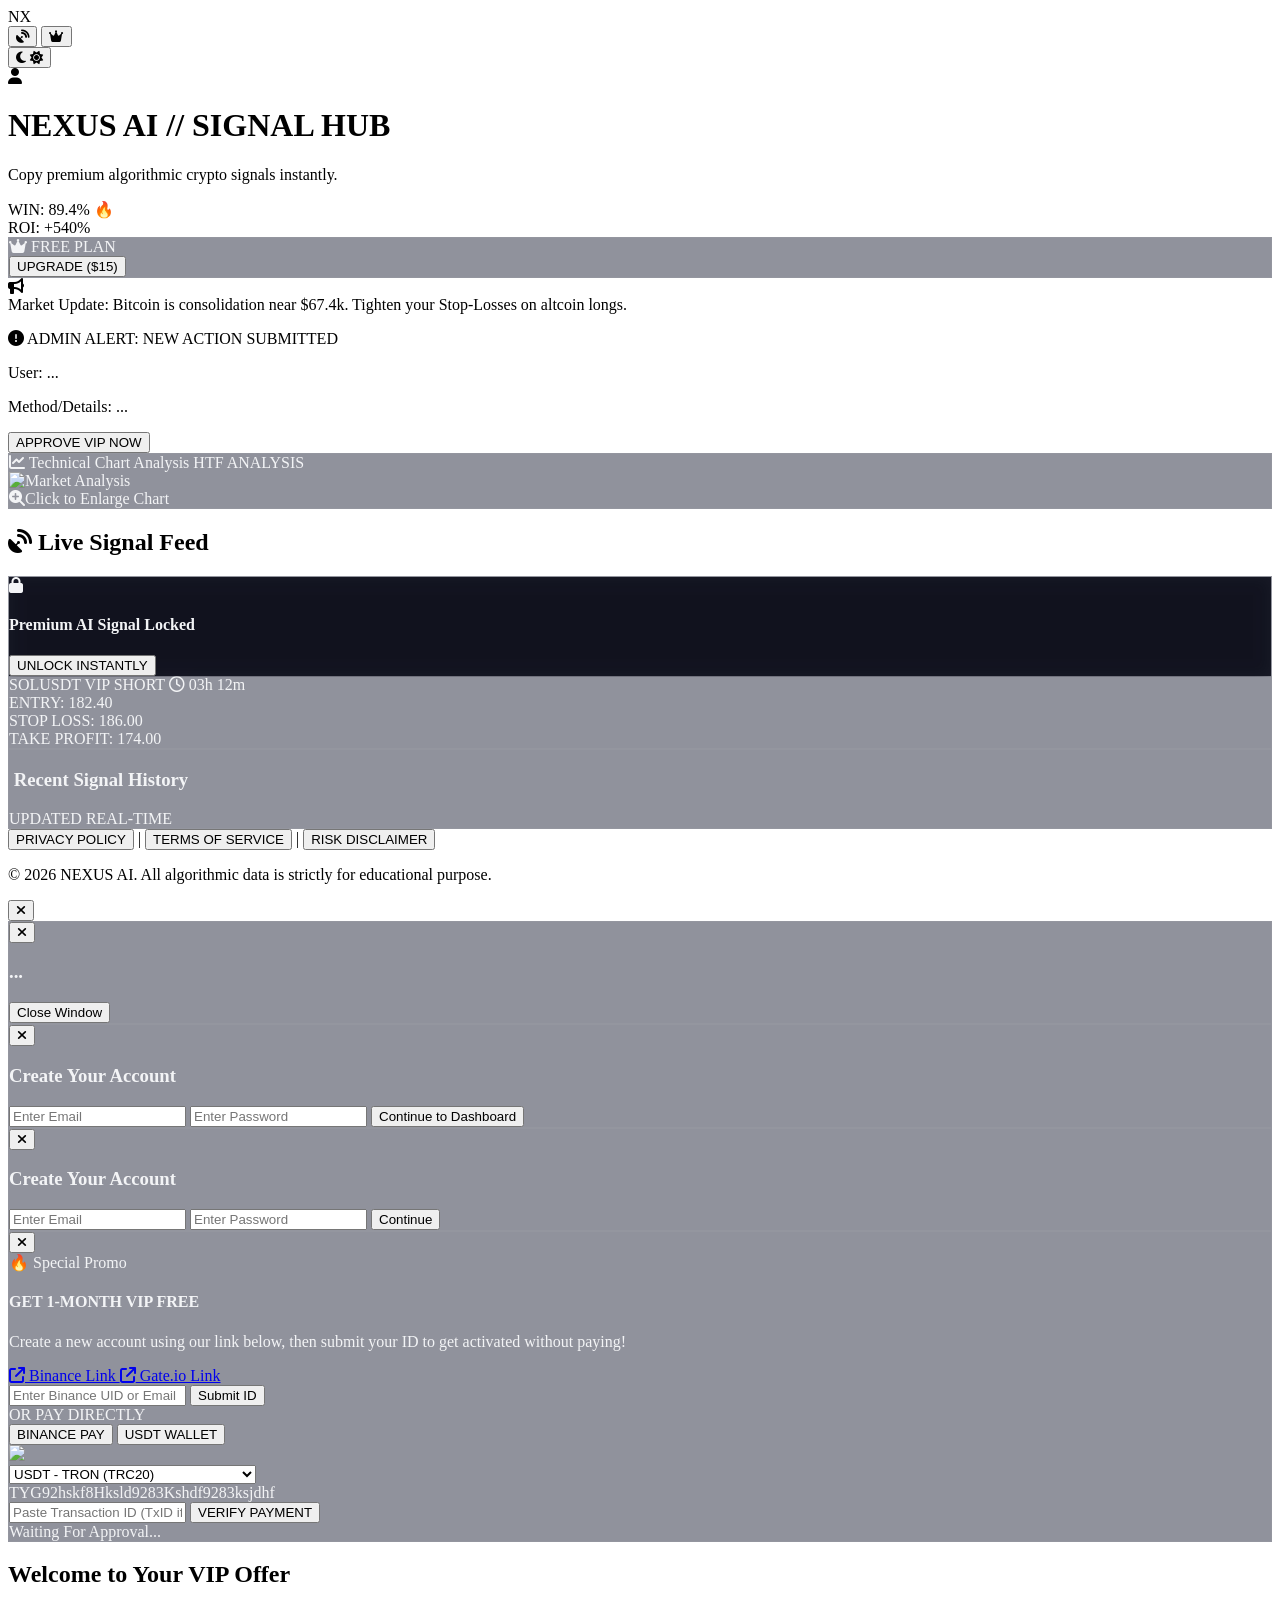
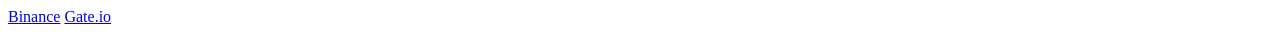
==== commit cad7b55e: "Update index.html" ====
--- a/index.html
+++ b/index.html
@@ -7,7 +7,7 @@
     <script src="https://cdn.tailwindcss.com"></script>
     <link rel="stylesheet" href="https://cdnjs.cloudflare.com/ajax/libs/font-awesome/6.4.0/css/all.min.css">
     <link href="https://fonts.googleapis.com/css2?family=Inter:wght@300;400;500;600;700&family=Orbitron:wght@500;700;900&display=swap" rel="stylesheet">
-    <script>
+      <script>
         tailwind.config = {
             darkMode: 'class',
             theme: {
@@ -21,11 +21,7 @@
                         neonRed: '#ff0055', 
                         gold: '#ffd700' 
                     },
-                    boxShadow: { 
-                        neonGlow: '0 0 20px rgba(0, 255, 163, 0.2)', 
-                        blueGlow: '0 0 20px rgba(0, 229, 255, 0.2)', 
-                        goldGlow: '0 0 20px rgba(255, 215, 0, 0.2)' 
-                    }
+                    boxShadow: { neonGlow: '0 0 20px rgba(0, 255, 163, 0.2)', blueGlow: '0 0 20px rgba(0, 229, 255, 0.2)', goldGlow: '0 0 20px rgba(255, 215, 0, 0.2)' }
                 }
             }
         }
@@ -34,7 +30,7 @@
         @keyframes ticker { 0% { transform: translate3d(0, 0, 0); } 100% { transform: translate3d(-50%, 0, 0); } }
         .ticker-wrap { overflow: hidden; width: 100%; background: #000; border-bottom: 1px solid rgba(255,255,255,0.05); }
         .ticker-items { display: flex; width: max-content; animation: ticker 25s infinite linear; }
-        .ticker-item { padding: 0 2rem; display: flex; align-items: center; gap: 0.5rem; font-size: 12px; font-weight: 600; }
+        .ticker-item { padding: 0 2rem; display: flex; items-center: center; gap: 0.5rem; font-size: 12px; font-weight: 600; }
         .glass-panel { backdrop-filter: blur(16px); -webkit-backdrop-filter: blur(16px); }
         .dark .glass-panel { background: rgba(11, 15, 36, 0.45); border: 1px solid rgba(255, 255, 255, 0.04); color: #f3f4f6; }
         .light .glass-panel { background: rgba(255, 255, 255, 0.85); border: 1px solid rgba(15, 23, 42, 0.08); color: #0f172a; }
@@ -42,414 +38,629 @@
         .light .blur-lock { backdrop-filter: blur(8px) saturate(50%); background: rgba(241, 245, 249, 0.9); }
         .glow-box-open { border: 1px solid rgba(0, 255, 163, 0.3); }
     </style>
-</head>
-<body class="bg-darkBg text-gray-100 font-sans transition-colors duration-300 min-h-screen flex flex-col">
-
-    <div class="ticker-wrap">
-        <div class="ticker-items font-cyber text-slate-300">
-            <div class="ticker-item text-neonGreen">BTC/USDT $67,420.50 (+3.42%)</div>
-            <div class="ticker-item text-neonBlue">ETH/USDT $3,480.12 (+2.15%)</div>
-            <div class="ticker-item text-neonRed">SOL/USDT $142.25 (-1.08%)</div>
-            <div class="ticker-item text-gold">BNB/USDT $585.90 (+0.85%)</div>
-            <div class="ticker-item text-neonGreen">BTC/USDT $67,420.50 (+3.42%)</div>
-            <div class="ticker-item text-neonBlue">ETH/USDT $3,480.12 (+2.15%)</div>
-            <div class="ticker-item text-neonRed">SOL/USDT $142.25 (-1.08%)</div>
+       </head>
+         
+        <body class="bg-darkBg text-gray-100 dark:bg-darkBg dark:text-gray-100 light:bg-lightBg light:text-slate-900 font-sans antialiased min-h-screen transition-colors duration-300 flex flex-col">
+                  
+<!-- LIVE MARKET TICKER -->
+
+<div class="w-full overflow-hidden border-b border-slate-800 bg-black mobile-ticker">
+
+<script
+type="text/javascript"
+src="https://s3.tradingview.com/external-embedding/embed-widget-ticker-tape.js"
+async>
+{
+  "symbols": [
+
+    { "proName": "BINANCE:BTCUSDT", "title": "BTC" },
+      { "proName": "BINANCE:ETHUSDT", "title": "ETH" },
+      { "proName": "BINANCE:BNBUSDT", "title": "BNB" },
+      { "proName": "BINANCE:SOLUSDT", "title": "SOL" },
+      { "proName": "BINANCE:XRPUSDT", "title": "XRP" },
+      { "proName": "BINANCE:ADAUSDT", "title": "ADA" },
+      { "proName": "BINANCE:LTCUSDT", "title": "LTC" },
+      { "proName": "BINANCE:SUIUSDT", "title": "SUI" },
+      { "proName": "BINANCE:PEPEUSDT", "title": "PEPE" },
+      { "proName": "BINANCE:PAXGUSDT", "title": "PAXG" },
+      { "proName": "BINANCE:JASMYUSDT", "title": "JASMY" },
+      { "proName": "BINANCE:GALAUSDT", "title": "GALA" },
+      { "proName": "BINANCE:TRXUSDT", "title": "TRX" },
+      { "proName": "BINANCE:BCHUSDT", "title": "BCH" },
+      { "proName": "BINANCE:ZECUSDT", "title": "ZEC" },
+      { "proName": "BINANCE:XLMUSDT", "title": "XLM" },
+      { "proName": "BINANCE:TONUSDT", "title": "TON" },
+      { "proName": "BINANCE:DOGEUSDT", "title": "DOGE" },
+      { "proName": "BINANCE:NEARUSDT", "title": "NEAR" }
+     
+  ],
+
+  "showSymbolLogo": true,
+  "isTransparent": true,
+  "displayMode": "adaptive",
+  "colorTheme": "dark",
+  "locale": "en"
+
+}
+</script>
+
+</div>
+
+
+            
+        <!-- MAIN DASHBOARD CONTENT AREA -->
+          <div class="flex flex-col lg:flex-row flex-1">
+        
+        <!-- SIDEBAR (ডেস্কটপে বামে ফিক্সড, মোবাইলে উপরে খুবই চিকন টপ-বার হিসেবে থাকবে) -->
+        <aside id="mainSidebar" class="w-full h-14 lg:h-[calc(100vh-2.5rem)] lg:w-20 bg-black/20 dark:bg-black/20 light:bg-white border-b lg:border-b-0 lg:border-r border-slate-950 dark:border-slate-950 light:border-slate-200 flex lg:flex-col items-center justify-between px-4 lg:px-0 lg:py-6 sticky top-10 lg:top-10 z-40 transition-colors duration-300">
+            <!-- লোগো (NX) -->
+            <div class="text-neonBlue font-cyber text-xl lg:text-2xl font-black tracking-widest">N<span class="text-neonGreen">X</span></div>
+            
+            <!-- নেভিগেশন আইকন (লাইভ ও ভিআইপি বাটন) -->
+            <nav class="flex lg:flex-col gap-4 lg:gap-6 text-slate-400 light:text-slate-600">
+                <button class="w-9 h-9 lg:w-12 lg:h-12 rounded-xl flex items-center justify-center text-neonBlue bg-neonBlue/10 border border-neonBlue/20 shadow-blueGlow"><i class="fa-solid fa-satellite-dish text-sm lg:text-lg"></i></button>
+                <button onclick="openAuthModal()" class="w-9 h-9 lg:w-12 lg:h-12 rounded-xl flex items-center justify-center hover:text-gold transition-colors"><i class="fa-solid fa-crown text-sm lg:text-lg"></i></button>
+            </nav>
+            
+            <!-- থিম এবং প্রোফাইল বাটন -->
+            <div class="flex lg:flex-col items-center gap-3 lg:gap-4">
+                <button onclick="toggleTheme()" class="w-8 h-8 lg:w-10 lg:h-10 rounded-xl bg-slate-900/60 dark:bg-slate-900/60 light:bg-slate-100 border border-slate-800 dark:border-slate-800 light:border-slate-300 flex items-center justify-center text-gold light:text-yellow-600 text-xs lg:text-sm cursor-pointer">
+                    <i id="darkIcon" class="fa-solid fa-moon"></i>
+                    <i id="lightIcon" class="fa-solid fa-sun text-yellow-600 hidden"></i>
+                </button>
+                <div onclick="openAuthModal()" class="w-8 h-8 lg:w-10 lg:h-10 rounded-full bg-slate-900 dark:bg-slate-900 light:bg-slate-200 border border-slate-800 dark:border-slate-800 light:border-slate-300 flex items-center justify-center text-neonGreen light:text-slate-700 text-xs lg:text-sm cursor-pointer"><i class="fa-solid fa-user"></i></div>
+            </div>
+        </aside>
+
+        <!-- MAIN LAYOUT CONTENT -->
+        <main class="flex-1 p-4 lg:p-6 space-y-4 lg:space-y-6 overflow-y-auto flex flex-col justify-between">
+            <div>
+                <!-- Header (মোবাইলে টেক্সট ও প্যাডিং একদম কমপ্যাক্ট করা হয়েছে) -->
+                <!-- Header (মোবাইলে ৪০% সাইজ কমিয়ে একদম স্লিম ও কমপ্যাক্ট করা হয়েছে) -->
+<header class="flex flex-col md:flex-row justify-between items-start md:items-center gap-2 md:gap-4 border-b border-slate-950 dark:border-slate-950 light:border-slate-200 pb-2 md:pb-4">
+    <div>
+        <h1 id="mainHeading" class="text-base md:text-2xl font-cyber font-bold tracking-wider text-white dark:text-white light:text-slate-900">NEXUS AI // SIGNAL HUB</h1>
+        <p class="text-slate-400 light:text-slate-500 text-[9px] md:text-xs mt-0">Copy premium algorithmic crypto signals instantly.</p>
+    </div>
+    
+    <!-- WIN-RATE & ACCURACY TRACKER STATS (মোবাইলে এক লাইনে ফিক্সড) -->
+    <div class="flex flex-col sm:flex-row items-stretch sm:items-center gap-1.5 w-full md:w-auto">
+        <div class="grid grid-cols-2 gap-1.5 sm:flex sm:items-center">
+            <div class="bg-black/40 dark:bg-black/40 light:bg-slate-200/80 border border-neonGreen/20 dark:border-neonGreen/20 light:border-slate-300 px-2 py-0.5 rounded-lg flex items-center justify-center sm:justify-start gap-1 text-[9px] md:text-xs font-cyber">
+                <span class="text-slate-400 light:text-slate-600">WIN:</span>
+                <span class="text-neonGreen dark:text-neonGreen light:text-green-600 font-bold">89.4% 🔥</span>
+            </div>
+            <div class="bg-black/40 dark:bg-black/40 light:bg-slate-200/80 border border-neonBlue/20 dark:border-neonBlue/20 light:border-slate-300 px-2 py-0.5 rounded-lg flex items-center justify-center sm:justify-start gap-1 text-[9px] md:text-xs font-cyber">
+                <span class="text-slate-400 light:text-slate-600">ROI:</span>
+                <span class="text-neonBlue dark:text-neonBlue light:text-blue-600 font-bold">+540%</span>
+            </div>
+        </div>
+        
+        <div class="glass-panel px-2 py-1 rounded-lg flex items-center justify-between border border-gold/20 gap-2">
+            <div class="flex items-center gap-1 text-[9px] md:text-xs text-white dark:text-white light:text-slate-900">
+                <i class="fa-solid fa-crown text-gold light:text-yellow-600"></i>
+                <span id="accountStatusText" class="text-gold light:text-amber-600 font-bold font-cyber">FREE PLAN</span>
+            </div>
+            <button id="upgradeBtnTop" onclick="openAuthModal()" class="bg-gradient-to-r from-gold to-yellow-500 text-black px-2 py-0.5 rounded font-cyber font-bold text-[9px] md:text-[11px] shadow-goldGlow active:scale-95 transition-all">UPGRADE ($15)</button>
         </div>
     </div>
-
-    <div class="flex flex-col md:flex-row flex-1">
-        
-        <aside id="mainSidebar" class="w-full md:w-64 bg-black/20 border-r border-slate-900 p-4 transition-all duration-300">
-            <div class="flex items-center justify-between mb-8">
-                <div class="flex items-center gap-2">
-                    <div class="w-3 h-3 rounded-full bg-neonGreen animate-ping"></div>
-                    <span id="mainHeading" class="font-cyber font-black tracking-tighter text-white text-lg">NEXUS AI</span>
+</header>
+                </header>
+
+                <!-- ADMIN FLASH NOTICE BOARD (লাইট মোড কালার ফিক্সড) -->
+                <div id="flashNoticeBoard" class="bg-gradient-to-r from-neonBlue/10 to-transparent dark:from-neonBlue/10 light:from-slate-200 border-l-4 border-neonBlue dark:border-neonBlue light:border-blue-600 p-3 rounded-r-xl flex items-center gap-3 text-xs text-slate-300 dark:text-slate-300 light:text-slate-800 mt-4 lg:mt-6">
+                    <i class="fa-solid fa-bullhorn text-neonBlue dark:text-neonBlue light:text-blue-600 text-sm animate-pulse"></i>
+                    <div>
+                        <span class="font-bold text-white dark:text-white light:text-slate-950 uppercase font-cyber mr-1">Market Update:</span> 
+                        <span id="liveFlashNotice" class="text-slate-300 dark:text-slate-300 light:text-slate-700">Bitcoin is consolidation near $67.4k. Tighten your Stop-Losses on altcoin longs.</span>
+                    </div>
                 </div>
-                <button onclick="toggleTheme()" class="p-2 rounded-lg bg-slate-900/50 border border-slate-800 hover:border-slate-700">
-                    <i id="darkIcon" class="fa-solid fa-moon text-neonBlue"></i>
-                    <i id="lightIcon" class="fa-solid fa-sun text-gold hidden"></i>
-                </button>
-            </div>
-            
-            <nav class="space-y-2 font-cyber text-xs">
-                <a href="#" class="flex items-center gap-3 px-4 py-3 bg-slate-900/60 rounded-xl border border-neonGreen/20 text-neonGreen">
-                    <i class="fa-solid fa-chart-line"></i> LIVE TERMINAL
-                </a>
-                <a href="#" class="flex items-center gap-3 px-4 py-3 text-slate-400 hover:text-white rounded-xl transition-all">
-                    <i class="fa-solid fa-layer-group"></i> ALGO MATRIX
-                </a>
-                <a href="#" onclick="openAuthModal()" class="flex items-center gap-3 px-4 py-3 text-gold hover:bg-gold/5 rounded-xl transition-all border border-transparent hover:border-gold/20">
-                    <i class="fa-solid fa-crown"></i> UPGRADE TO VIP
-                </a>
-            </nav>
-        </aside>
-
-        <main class="flex-1 p-4 md:p-8 space-y-6">
-            
-            <div class="glass-panel rounded-2xl p-4 flex flex-col sm:flex-row justify-between items-start sm:items-center gap-4">
-                <div>
-                    <h2 id="feedTitle" class="text-xs font-cyber font-bold tracking-widest text-slate-400">SECURITY CORE CONNECTION</h2>
-                    <div id="accountStatusText" class="text-sm font-cyber font-black text-neonRed uppercase mt-1 animate-pulse">LOCKED // FREE PLAN</div>
+
+                <!-- SECRET ADMIN NOTIFICATION ALERT -->
+                <div id="adminPaymentAlert" class="bg-slate-950 dark:bg-slate-950 light:bg-white border border-dashed border-amber-500 p-4 rounded-xl hidden justify-between items-center z-50 relative mt-4">
+                    <div class="text-xs space-y-1">
+                        <p class="text-amber-400 font-bold font-cyber"><i class="fa-solid fa-circle-exclamation mr-1"></i> ADMIN ALERT: NEW ACTION SUBMITTED</p>
+                        <p class="text-slate-300 dark:text-slate-300 light:text-slate-700">User: <span id="admUserEmail" class="font-bold text-white dark:text-white light:text-black">...</span></p>
+                        <p class="text-slate-300 dark:text-slate-300 light:text-slate-700">Method/Details: <span id="admUserTxid" class="font-mono text-neonGreen bg-black px-1.5 py-0.5 rounded">...</span></p>
+                    </div>
+                    <button onclick="approveUserVip()" class="bg-neonGreen text-black font-cyber font-bold text-xs px-4 py-2 rounded-xl shadow-neonGlow hover:scale-105 transition-all">APPROVE VIP NOW</button>
                 </div>
-                <button id="upgradeBtnTop" onclick="openAuthModal()" class="w-full sm:w-auto bg-gold text-black font-cyber font-black text-xs px-5 py-3 rounded-xl shadow-goldGlow hover:scale-105 transition-transform">
-                    <i class="fa-solid fa-bolt mr-1"></i> UNLOCK PREMIUM CORE
-                </button>
-            </div>
-
-            <div class="grid grid-cols-1 lg:grid-cols-3 gap-6">
-                
-                <div class="lg:col-span-2 glass-panel rounded-2xl p-6 relative overflow-hidden min-h-[350px] flex flex-col justify-between border border-slate-900">
-                    
-                    <div id="lockOverlay" class="absolute inset-0 blur-lock z-10 flex flex-col items-center justify-center p-6 text-center">
-                        <div class="w-16 h-16 bg-neonRed/10 border border-neonRed/30 rounded-2xl flex items-center justify-center text-neonRed text-2xl shadow-[0_0_30px_rgba(255,0,85,0.2)] mb-4">
-                            <i class="fa-solid fa-shield-halved animate-pulse"></i>
-                        </div>
-                        <h3 class="font-cyber text-sm font-black uppercase tracking-wider text-white">VIP Core Authorization Required</h3>
-                        <p class="text-xs text-slate-400 mt-2 max-w-sm leading-relaxed">
-                            নেক্সাস এআই-এর প্রিমিয়াম ক্রিপ্টো সিগন্যাল ও লাইভ চার্ট অ্যানালাইসিস দেখতে আপনার বাইন্যান্স/ইউএসডিটি পেমেন্ট বা রেফারেল ইউআইডি ভেরিফাই করুন।
-                        </p>
-                        <button onclick="openAuthModal()" class="mt-5 bg-white text-black font-cyber font-bold text-xs px-5 py-2.5 rounded-lg hover:bg-slate-200 transition-all">
-                            CONNECT VIP NOW
-                        </button>
-                    </div>
-
-                    <div class="space-y-4">
-                        <div class="flex justify-between items-center border-b border-slate-800 pb-3">
-                            <div class="flex items-center gap-2">
-                                <span class="bg-neonGreen/10 text-neonGreen font-cyber font-bold text-[10px] px-2 py-0.5 rounded border border-neonGreen/20">LIVE ALGO</span>
-                                <h3 id="chartPanelTitle" class="font-cyber font-bold text-sm">BTC / USDT // LONG POSITION</h3>
+
+                <!-- LAYOUT GRID -->
+                <div class="grid grid-cols-1 xl:grid-cols-12 gap-4 lg:gap-6 mt-4 lg:mt-6">
+                    <!-- IMAGE CHART ANALYSIS PANEL -->
+                    <div class="xl:col-span-7 space-y-6">
+                        <div class="glass-panel rounded-2xl p-3 lg:p-4">
+                            <div class="flex justify-between items-center mb-2 lg:mb-3 px-1">
+                                <span id="chartPanelTitle" class="font-cyber text-[11px] lg:text-xs uppercase tracking-wider text-slate-400 dark:text-slate-400 light:text-slate-600"><i class="fa-solid fa-chart-line text-neonGreen light:text-green-600 mr-2"></i> Technical Chart Analysis</span>
+                                <span class="text-[9px] font-cyber bg-purple-500/10 text-purple-400 border border-purple-500/20 px-1.5 py-0.5 rounded font-bold uppercase tracking-widest animate-pulse">HTF ANALYSIS</span>
                             </div>
-                            <span class="font-cyber font-bold text-neonGreen text-xs">LEVERAGE: 20X</span>
-                        </div>
-                        
-                        <div class="grid grid-cols-2 sm:grid-cols-4 gap-4 py-2 font-cyber text-center">
-                            <div class="bg-slate-900/40 p-3 rounded-xl border border-slate-800/60">
-                                <p class="text-[10px] text-slate-500">ENTRY ZONE</p>
-                                <p class="text-xs font-bold text-white mt-0.5">$67,200 - $67,500</p>
-                            </div>
-                            <div class="bg-slate-900/40 p-3 rounded-xl border border-slate-800/60">
-                                <p class="text-[10px] text-slate-500">TARGET 01</p>
-                                <p class="text-xs font-bold text-neonGreen mt-0.5">$68,900</p>
-                            </div>
-                            <div class="bg-slate-900/40 p-3 rounded-xl border border-slate-800/60">
-                                <p class="text-[10px] text-slate-500">TARGET 02</p>
-                                <p class="text-xs font-bold text-neonBlue mt-0.5">$70,200</p>
-                            </div>
-                            <div class="bg-slate-900/40 p-3 rounded-xl border border-slate-800/60">
-                                <p class="text-[10px] text-slate-500">STOP LOSS</p>
-                                <p class="text-xs font-bold text-neonRed mt-0.5">$65,800</p>
-                            </div>
-                        </div>
-
-                        <div class="relative rounded-xl overflow-hidden group border border-slate-800 cursor-zoom-in" onclick="zoomAnalysisImage()">
-                            <img id="liveAnalysisImage" src="https://images.unsplash.com/photo-1621416894569-0f39ed31d247?q=80&w=600&auto=format&fit=crop" class="w-full h-40 object-cover opacity-80 group-hover:scale-105 transition-transform duration-500" alt="Analysis Graph">
-                            <div class="absolute inset-0 bg-gradient-to-t filter backdrop-blur-[1px] from-black/80 to-transparent flex items-end p-3">
-                                <p class="text-[11px] font-cyber text-slate-300"><i class="fa-solid fa-magnifying-glass-plus mr-1"></i> CLICK TO EXPAND LIVE TECHNICAL CHART</p>
+                            
+                            <!-- মোবিলে কমপ্যাক্ট ২৪০ পিক্সেল, ডেক্সটপে স্ট্যান্ডার্ড ৩৮০ পিক্সেল -->
+                            <div class="w-full h-[240px] lg:h-[380px] rounded-xl overflow-hidden bg-black/40 border border-slate-950 dark:border-slate-950 light:border-slate-200 relative group cursor-zoom-in" onclick="zoomAnalysisImage()">
+                                <img id="liveAnalysisImage" src="https://images.unsplash.com/photo-1621416894569-0f39ed31d247?q=80&w=1200&auto=format&fit=crop" class="w-full h-full object-cover group-hover:scale-[1.02] transition-transform duration-500" alt="Market Analysis">
+                                <div class="absolute inset-0 bg-black/40 opacity-0 group-hover:opacity-100 flex items-center justify-center transition-opacity duration-300">
+                                    <span class="bg-black/80 text-white font-cyber text-xs px-4 py-2 rounded-xl border border-white/10"><i class="fa-solid fa-magnifying-glass-plus mr-2 text-neonGreen"></i>Click to Enlarge Chart</span>
+                                </div>
                             </div>
                         </div>
                     </div>
+
+                    <!-- Live Signals (Right 5 Cols) -->
+<div class="xl:col-span-5 space-y-4">
+
+    <h2 id="feedTitle"
+        class="font-cyber text-xs uppercase tracking-wider text-slate-400 dark:text-slate-400 light:text-slate-600 px-1">
+        
+        <i class="fa-solid fa-satellite-dish text-neonBlue light:text-blue-600 mr-2 animate-pulse"></i>
+        Live Signal Feed
+
+    </h2>
+
+    <!-- AUTO LIVE SIGNAL -->
+    <div id="liveFeedCard"></div>
+
+    <!-- PREMIUM SIGNAL CARD -->
+    <div id="premiumSignalCard"
+        class="glass-panel rounded-2xl p-5 relative overflow-hidden h-[180px]">
+
+        <div id="lockOverlay"
+            class="absolute inset-0 blur-lock z-10 flex flex-col items-center justify-center p-4 text-center">
+
+            <div class="w-10 h-10 rounded-full bg-gold/10 border border-gold/30 flex items-center justify-center text-gold light:text-yellow-600 mb-2 shadow-goldGlow">
+                <i class="fa-solid fa-lock text-sm"></i>
+            </div>
+
+            <h4 class="font-cyber text-xs font-bold uppercase tracking-wider text-slate-900 dark:text-white">
+                Premium AI Signal Locked
+            </h4>
+
+            <button onclick="openAuthModal()"
+                class="mt-3 bg-gradient-to-r from-gold to-yellow-500 text-black px-4 py-1.5 rounded-xl font-cyber font-bold text-xs shadow-goldGlow hover:scale-105 transition-all">
+
+                UNLOCK INSTANTLY
+
+            </button>
+        </div>
+
+        <div>
+            <div class="flex justify-between items-start mb-3">
+
+                <span class="font-cyber font-bold text-lg text-gold light:text-yellow-600">
+                    SOLUSDT
+
+                    <span class="text-[10px] bg-gold/20 text-gold light:bg-yellow-600/10 light:text-yellow-700 px-2 py-0.5 rounded ml-2 font-bold">
+                        VIP SHORT
+                    </span>
+                </span>
+
+                <span
+                    class="text-[11px] font-mono text-gold light:text-yellow-600 bg-black/20 dark:bg-black/20 light:bg-slate-100 px-2 py-0.5 rounded border border-slate-800 dark:border-slate-800 light:border-slate-300">
+
+                    <i class="fa-regular fa-clock mr-1"></i>
+                    03h 12m
+
+                </span>
+            </div>
+
+            <div
+                class="space-y-2 bg-black/40 dark:bg-black/40 light:bg-slate-100 p-3 rounded-xl text-xs font-mono text-slate-800 dark:text-slate-200">
+
+                <div class="flex justify-between border-b border-slate-900/10 dark:border-white/5 pb-1">
+                    <span>ENTRY:</span>
+                    <span class="font-bold">182.40</span>
                 </div>
 
-                <div class="glass-panel rounded-2xl p-6 flex flex-col justify-between border border-slate-900">
-                    <div>
-                        <h3 id="historyTitle" class="font-cyber font-bold text-xs tracking-widest text-slate-400 mb-4 uppercase">AI TERMINAL HISTORY</h3>
-                        <div class="space-y-3 font-cyber text-[11px]">
-                            <div class="flex justify-between items-center bg-slate-900/30 p-2.5 rounded-lg border border-slate-800/40">
-                                <span class="text-slate-300">ETH/USDT (SHORT)</span>
-                                <span class="text-neonGreen font-bold">+145.2% <i class="fa-solid fa-caret-up"></i></span>
-                            </div>
-                            <div class="flex justify-between items-center bg-slate-900/30 p-2.5 rounded-lg border border-slate-800/40">
-                                <span class="text-slate-300">SOL/USDT (LONG)</span>
-                                <span class="text-neonGreen font-bold">+85.4% <i class="fa-solid fa-caret-up"></i></span>
-                            </div>
-                            <div class="flex justify-between items-center bg-slate-900/30 p-2.5 rounded-lg border border-slate-800/40">
-                                <span class="text-slate-300">AVAX/USDT (LONG)</span>
-                                <span class="text-neonRed font-bold">-20.0% <i class="fa-solid fa-caret-down"></i></span>
-                            </div>
-                        </div>
+                <div class="flex justify-between border-b border-slate-900/10 dark:border-white/5 pb-1">
+                    <span>STOP LOSS:</span>
+                    <span class="font-bold text-neonRed light:text-red-600">186.00</span>
+                </div>
+
+                <div class="flex justify-between">
+                    <span>TAKE PROFIT:</span>
+                    <span class="font-bold text-neonGreen light:text-green-600">174.00</span>
+                </div>
+
+            </div>
+        </div>
+
+    </div>
+
+</div>
+
+    <!-- RECENT SIGNAL HISTORY -->
+              <section class="glass-panel rounded-2xl p-5 mt-6 transition-colors duration-300 w-full max-w-6xl mx-auto xl:col-span-12">                 
+                    <div class="flex justify-between items-center mb-4">
+                        <h3 id="historyTitle" class="font-cyber text-xs uppercase tracking-wider text-slate-400 dark:text-slate-400 light:text-slate-600"><i class="fa-solid fa-clock-history text-gold light:text-yellow-600 mr-2"></i> Recent Signal History</h3>
+                        <span class="text-[10px] font-cyber bg-neonGreen/10 text-neonGreen light:text-green-700 px-2 py-1 rounded font-bold">UPDATED REAL-TIME</span>
                     </div>
-                    <div class="mt-4 border-t border-slate-800/60 pt-3 text-center">
-                        <p class="text-[10px] text-slate-500 font-cyber">ACCURACY MATRIX: 92.4%</p>
+                    <div class="overflow-x-auto">
+                        <table class="w-full text-left text-xs font-mono border-collapse text-slate-800 dark:text-slate-200">
+                            <thead>
+                                <tbody id="historyTableBody"
+                    class="divide-y divide-slate-900/40 dark:divide-slate-900/40 light:divide-slate-200/40">
+
+                   </tbody>
+                        </table>
                     </div>
+                </section>
+               </div>
+
+           <!-- FOOTER SECTION (Legal Links) -->
+            <footer class="mt-12 pt-6 border-t border-slate-950 dark:border-slate-950 light:border-slate-200 text-center space-y-3">
+                <div class="flex flex-wrap justify-center gap-x-6 gap-y-2 text-[11px] font-cyber tracking-wider text-slate-400 light:text-slate-500">
+                    <button onclick="openLegalModal('privacy')" class="hover:text-neonBlue dark:hover:text-neonBlue light:hover:text-blue-600 transition-colors">PRIVACY POLICY</button>
+                    <span class="text-slate-700 dark:text-slate-700 light:text-slate-300 hidden sm:inline">|</span>
+                    <button onclick="openLegalModal('terms')" class="hover:text-neonBlue dark:hover:text-neonBlue light:hover:text-blue-600 transition-colors">TERMS OF SERVICE</button>
+                    <span class="text-slate-700 dark:text-slate-700 light:text-slate-300 hidden sm:inline">|</span>
+                    <button onclick="openLegalModal('disclaimer')" class="hover:text-neonRed dark:hover:text-neonRed light:hover:text-red-600 transition-colors">RISK DISCLAIMER</button>
                 </div>
-
-            </div>
+                <p class="text-[10px] font-mono text-slate-500">© 2026 NEXUS AI. All algorithmic data is strictly for educational purpose.</p>
+            </footer>
         </main>
     </div>
 
-    <div id="authModal" style="display: none;" class="fixed inset-0 bg-slate-950/80 backdrop-blur-md z-50 items-center justify-center p-4">
-        <div id="paymentModal" class="glass-panel w-full max-w-md rounded-2xl border border-slate-800 p-6 space-y-5 relative">
+    <!-- FULLSCREEN IMAGE LIGHTBOX MODAL -->
+    <div id="imageLightbox" class="fixed inset-0 bg-black/95 backdrop-blur-lg hidden items-center justify-center z-50 p-4" onclick="closeLightbox()">
+        <button class="absolute top-6 right-6 text-slate-400 hover:text-white text-2xl"><i class="fa-solid fa-xmark"></i></button>
+        <img id="lightboxImg" src="" class="max-w-full max-h-[92vh] rounded-xl object-contain shadow-2xl border border-white/5">
+    </div>
+
+    <!-- DYNAMIC LEGAL CONTENT POPUP MODAL -->
+    <div id="legalModal" class="fixed inset-0 bg-black/80 backdrop-blur-md hidden items-center justify-center z-50 p-4">
+        <div class="glass-panel max-w-xl w-full rounded-3xl p-6 relative border border-slate-800 shadow-blueGlow max-h-[80vh] flex flex-col">
+            <button onclick="closeLegalModal()" class="absolute top-4 right-4 text-slate-400 hover:text-white"><i class="fa-solid fa-xmark text-lg"></i></button>
+            <h3 id="legalModalTitle" class="font-cyber text-sm font-bold uppercase tracking-wider text-neonBlue dark:text-neonBlue light:text-blue-600 mb-4 border-b border-slate-950 pb-2">...</h3>
             
-            <div class="flex justify-between items-center border-b border-slate-800/60 pb-3">
-                <div class="flex items-center gap-2">
-                    <i class="fa-solid fa-wallet text-gold"></i>
-                    <h3 class="font-cyber text-xs font-bold tracking-wider text-white">UPGRADE VIP SYSTEM CORE</h3>
-                </div>
-                <button onclick="closePaymentModal()" class="text-slate-400 hover:text-white transition-colors">
-                    <i class="fa-solid fa-xmark text-sm"></i>
-                </button>
-            </div>
-
-            <div class="grid grid-cols-2 gap-2 p-1 bg-slate-950 rounded-xl border border-slate-900">
-                <button id="btnBinance" onclick="switchTab('binance')" class="py-2 text-xs font-cyber font-bold rounded-lg bg-gold text-black">
-                    <i class="fa-solid fa-id-card mr-1"></i> REFERRAL UID
-                </button>
-                <button id="btnUsdt" onclick="switchTab('usdt')" class="py-2 text-xs font-cyber font-bold rounded-lg text-slate-400">
-                    <i class="fa-solid fa-crypto-sign mr-1"></i> CRYPTO TXID
-                </button>
-            </div>
-
-            <div id="contentBinance" class="space-y-4">
-                <p class="text-[11px] text-slate-400 leading-relaxed">
-                    আমাদের পার্টনার লিঙ্কের মাধ্যমে একাউন্ট খুলে আপনার <strong class="text-gold">Referral UID</strong> টি নিচে সাবমিট করুন। এডমিন ইনস্ট্যান্টলি ভেরিফাই করে ১ মাসের ফ্রি ভিআইপি এক্সেস আনলক করে দেবে।
-                </p>
-                <form onsubmit="submitReferralUid(event)" class="space-y-3">
-                    <div>
-                        <label class="block text-[10px] font-cyber text-slate-500 mb-1">ENTER YOUR EXCHAGE UID</label>
-                        <input id="userUidInput" type="text" placeholder="e.g. 82736452" required class="w-full bg-slate-950/80 border border-slate-800 rounded-xl px-4 py-2.5 text-xs font-cyber focus:outline-none focus:border-gold transition-colors text-white">
-                    </div>
-                    <button type="submit" class="w-full bg-gold text-black font-cyber font-bold text-xs py-3 rounded-xl shadow-goldGlow">
-                        SUBMIT REFERRAL UID
-                    </button>
-                </form>
-            </div>
-
-            <div id="contentUsdt" class="space-y-4 hidden">
-                <div class="space-y-2">
-                    <label class="block text-[10px] font-cyber text-slate-500">SELECT NETWORK</label>
-                    <select id="networkSelect" onchange="handleNetworkChange()" class="w-full bg-slate-950/80 border border-slate-800 rounded-xl px-3 py-2 text-xs font-cyber focus:outline-none text-white">
-                        <option value="trc20">USDT (TRC20) // Fast Core</option>
-                        <option value="bep20">USDT (BEP20) // Low Fee</option>
-                    </select>
-                </div>
-
-                <div class="bg-slate-950 border border-slate-900 p-3 rounded-xl flex justify-between items-center">
-                    <div>
-                        <p class="text-[9px] text-slate-500 font-cyber">DEPOSIT ADDRESS</p>
-                        <p id="walletAddress" class="text-[10px] font-mono text-slate-300 mt-0.5 break-all">TYG92hskf8Hksld9283Kshdf9283ksjdhf</p>
-                    </div>
-                    <button onclick="navigator.clipboard.writeText(document.getElementById('walletAddress').innerText); alert('Address Copied!');" class="p-2 bg-slate-900 hover:bg-slate-800 text-neonBlue border border-slate-800 hover:border-slate-700 rounded-lg transition-colors text-xs">
-                        <i class="fa-solid fa-copy"></i>
-                    </button>
-                </div>
-
-                <form onsubmit="submitTxid(event)" class="space-y-3">
-                    <div>
-                        <label class="block text-[10px] font-cyber text-slate-500 mb-1">PASTE TRANSACTION HASH (TXID)</label>
-                        <input id="txidInput" type="text" placeholder="Paste your transfer TxID hash here" required class="w-full bg-slate-950/80 border border-slate-800 rounded-xl px-4 py-2.5 text-xs font-mono focus:outline-none focus:border-neonBlue transition-colors text-white">
-                    </div>
-                    <button type="submit" class="w-full bg-neonBlue text-black font-cyber font-bold text-xs py-3 rounded-xl shadow-blueGlow">
-                        VERIFY TRANSACTION TXID
-                    </button>
-                </form>
-            </div>
-
+            <!-- Scrolling Content Space -->
+            <div id="legalModalBody" class="text-xs text-slate-300 dark:text-slate-300 light:text-slate-700 space-y-3 overflow-y-auto pr-2 font-sans leading-relaxed">
+                <!-- Content will load dynamically via JS -->
+            </div>
+            
+            <div class="mt-4 pt-3 border-t border-slate-950 flex justify-end">
+                <button onclick="closeLegalModal()" class="bg-slate-950 dark:bg-slate-950 light:bg-slate-100 hover:bg-black text-white dark:text-white light:text-slate-900 font-cyber text-[10px] font-bold px-4 py-2 rounded-xl uppercase border border-slate-800 dark:border-slate-800 light:border-slate-300">Close Window</button>
+            </div>
         </div>
     </div>
 
-    <div id="imageLightbox" style="display: none;" class="fixed inset-0 bg-black/95 z-50 items-center justify-center p-4" onclick="closeLightbox()">
-        <div class="relative max-w-3xl w-full">
-            <img id="lightboxImg" src="" class="w-full h-auto rounded-xl border border-slate-800" alt="Expanded Analysis">
-            <p class="text-center font-cyber text-[10px] text-slate-500 mt-2">CLICK ANYWHERE TO CLOSE EXPANDED MATRIX</p>
+    <!-- PAYMENT  MODAL -->
+    <div id="authModal" class="fixed inset-0 bg-black/80 backdrop-blur-md hidden items-center justify-center z-50 p-4">
+        <div class="glass-panel max-w-md w-full rounded-3xl p-6 relative border border-slate-800 shadow-blueGlow">
+            <button onclick="closeAuthModal()" class="absolute top-4 right-4 text-slate-500 hover:text-white"><i class="fa-solid fa-xmark text-lg"></i></button>
+            <h3 class="font-cyber text-lg font-bold text-center uppercase tracking-wider text-white dark:text-white light:text-slate-900">Create Your Account</h3>
+            <form onsubmit="handleAuthSubmit(event)" class="space-y-4 mt-4">
+                <input id="userEmailInput" type="email" required class="w-full bg-slate-950 dark:bg-slate-950 light:bg-white border border-slate-800 dark:border-slate-800 light:border-slate-300 rounded-xl px-4 py-3 text-sm text-white dark:text-white light:text-slate-900 focus:outline-none" placeholder="Enter Email">
+                <input type="password" required class="w-full bg-slate-950 dark:bg-slate-950 light:bg-white border border-slate-800 dark:border-slate-800 light:border-slate-300 rounded-xl px-4 py-3 text-sm text-white dark:text-white light:text-slate-900 focus:outline-none" placeholder="Enter Password">
+                <button type="submit" class="w-full bg-neonBlue text-darkBg font-cyber font-bold py-3 rounded-xl uppercase shadow-blueGlow">Continue to Dashboard</button>
+            </form>
         </div>
     </div>
-
-
+            
+  <!-- AUTH MODAL -->
+        
+<div id="authModal" class="fixed inset-0 bg-black/80 backdrop-blur-md hidden items-center justify-center z-50 p-4">
+  <div class="glass-panel max-w-md w-full rounded-3xl p-6 relative border border-slate-800 shadow-blueGlow">
+    <button onclick="closeAuthModal()" class="absolute top-4 right-4 text-slate-500 hover:text-white">
+      <i class="fa-solid fa-xmark text-lg"></i>
+    </button>
+    <h3 class="font-cyber text-lg font-bold text-center uppercase tracking-wider">Create Your Account</h3>
+    <form onsubmit="handleAuthSubmit(event)" class="space-y-4 mt-4">
+      <input id="userEmailInput" type="email" placeholder="Enter Email" required>
+      <input type="password" placeholder="Enter Password" required>
+      <button type="submit">Continue</button>
+    </form>
+  </div>
+</div>
+
+<!-- PAYMENT & REFERRAL MODAL -->
+<div id="paymentModal" class="fixed inset-0 bg-black/80 backdrop-blur-md hidden items-center justify-center z-50 p-4">
+  <div class="glass-panel max-w-md w-full rounded-3xl p-5 relative border border-gold/20 shadow-goldGlow overflow-y-auto">
+
+    <button onclick="closePaymentModal()" class="absolute top-4 right-4 text-slate-500 hover:text-white">
+      <i class="fa-solid fa-xmark text-lg"></i>
+    </button>
+
+    <!-- REFERRAL / VIP FORM -->
+    <div id="offerContent">
+      <div class="promo-box mb-4 text-center bg-gradient-to-r from-purple-900/30 to-indigo-950/40 border border-indigo-500/30 p-3 rounded-2xl">
+        <span class="bg-indigo-500 text-white text-[9px] font-cyber font-bold px-2 py-0.5 rounded-full uppercase tracking-wider">
+          🔥 Special Promo
+        </span>
+        <h4 class="font-cyber text-xs font-bold text-neonBlue mt-1">GET 1-MONTH VIP FREE</h4>
+        <p class="text-[10px] text-slate-400 mt-1">
+          Create a new account using our link below, then submit your ID to get activated without paying!
+        </p>
+
+        <!-- Referral Links -->
+        <div class="flex flex-col sm:flex-row gap-2 mt-2 justify-center">
+          <a href="https://accounts.binance.com/register?ref=YOUR_BINANCE_ID" target="_blank" class="flex-1 bg-slate-900 border border-amber-500/40 text-[11px] font-bold py-1.5 rounded-xl text-gold flex items-center justify-center gap-1">
+            <i class="fa-solid fa-arrow-up-right-from-square text-[9px]"></i>
+            Binance Link
+          </a>
+          <a href="https://www.gate.io/signup/YOUR_GATE_ID" target="_blank" class="flex-1 bg-slate-900 border border-neonBlue/40 text-[11px] font-bold py-1.5 rounded-xl text-neonBlue flex items-center justify-center gap-1">
+            <i class="fa-solid fa-arrow-up-right-from-square text-[9px]"></i>
+            Gate.io Link
+          </a>
+        </div>
+
+        <!-- UID Form -->
+        <form onsubmit="submitReferralUid(event)" class="mt-4 space-y-2">
+          <input id="userUidInput" type="text" required class="w-full bg-black/60 border border-slate-800 rounded-xl px-3 py-2 text-[11px] text-white focus:outline-none" placeholder="Enter Binance UID or Email">
+          <button type="submit" class="w-full bg-indigo-600 hover:bg-indigo-500 text-white font-cyber text-[10px] font-bold py-2 rounded-xl uppercase">
+            Submit ID
+          </button>
+        </form>
+      </div>
+
+      <!-- Divider -->
+      <div class="relative flex py-2 items-center">
+        <div class="flex-grow border-t border-slate-800"></div>
+        <span class="flex-shrink mx-4 text-[10px] text-slate-500 font-cyber font-bold uppercase">OR PAY DIRECTLY</span>
+        <div class="flex-grow border-t border-slate-800"></div>
+      </div>
+
+      <!-- Payment Methods -->
+      <div class="grid grid-cols-2 gap-2 p-1 bg-slate-950 rounded-xl border border-slate-900 mb-3">
+        <button id="btnBinance" onclick="switchTab('binance')" class="py-2 text-xs font-cyber font-bold rounded-lg bg-gold text-black">BINANCE PAY</button>
+        <button id="btnUsdt" onclick="switchTab('usdt')" class="py-2 text-xs font-cyber font-bold rounded-lg text-slate-400">USDT WALLET</button>
+      </div>
+
+      <div id="contentBinance" class="text-center">
+        <img src="https://api.qrserver.com/v1/create-qr-code/?size=150x150&data=BinancePay" class="mx-auto rounded-xl p-2 bg-white w-28 h-28">
+      </div>
+      <div id="contentUsdt" class="hidden space-y-2">
+        <select id="networkSelect" onchange="handleNetworkChange()" class="w-full bg-slate-950 border border-slate-800 rounded-xl p-2 text-xs text-white">
+          <option value="trc20">USDT - TRON (TRC20)</option>
+          <option value="bep20">USDT - BNB SMART CHAIN (BEP20)</option>
+        </select>
+        <div id="walletAddress" class="bg-slate-950 p-2.5 rounded-xl text-xs font-mono text-neonGreen truncate">TYG92hskf8Hksld9283Kshdf9283ksjdhf</div>
+      </div>
+
+      <!-- TXID Form -->
+      <form onsubmit="submitTxid(event)" class="mt-3 space-y-2">
+        <input id="txidInput" type="text" required placeholder="Paste Transaction ID (TxID if paid manually)">
+        <button type="submit">VERIFY PAYMENT</button>
+      </form>
+
+      <!-- Waiting for Approval -->
+      <div id="waitingApproval" class="hidden mt-4 p-3 bg-slate-900 border border-yellow-500 rounded-xl text-center text-yellow-400 text-sm font-bold">
+        Waiting For Approval...
+      </div>
+
+    </div>
+  </div>
+</div>
+
+<!-- MAIN OFFER PAGE -->
+<div id="offerPage" class="hidden">
+  <h2>Welcome to Your VIP Offer</h2>
+  <!-- Binance / Gate Links -->
+  <a href="https://accounts.binance.com/register?ref=YOUR_BINANCE_ID" target="_blank">Binance</a>
+  <a href="https://www.gate.io/signup/YOUR_GATE_ID" target="_blank">Gate.io</a>
+</div>
+
+    <!-- CORE LOGIC ENGINE -->
     <script>
-        // আপনার দেওয়া SUPABASE ক্রেডেনশিয়াল সরাসরি গেঁথে দেওয়া হয়েছে
-        const SUPABASE_URL = "https://nrwhupzgdwlsdnwdfpig.supabase.co";
-        const SUPABASE_ANON_KEY = "sb_publishable_4I-i-becqQZHBXK-skXDfA_gQLOID3a";
-        const supabaseClient = supabase.createClient(SUPABASE_URL, SUPABASE_ANON_KEY);
-
-        const addresses = { 
-            trc20: "TYG92hskf8Hksld9283Kshdf9283ksjdhf", 
-            bep20: "0x71C7656ec7ab88b098defB751B7401B5f6d59751" 
+        const addresses = { trc20: "TYG92hskf8Hksld9283Kshdf9283ksjdhf", bep20: "0x71C7656ec7ab88b098defB751B7401B5f6d59751" };
+        
+        let currentLoggedUserEmail = "";
+
+        const legalContents = {
+            privacy: {
+                title: "🔒 PRIVACY POLICY // DATA PROTECTION",
+                body: `<p><strong>1. Information Collection:</strong> We collect only your email address and transaction hashes required to manage your VIP subscription. No passwords or personal bio-data are stored raw.</p>
+                       <p><strong>2. Third-Party Links:</strong> Our system provides affiliate registration links to trusted exchanges like Binance and Gate.io. We do not track your activity inside those external exchanges except verifying the Referral UID provided by you.</p>
+                       <p><strong>3. Data Security:</strong> All user connections are synchronised safely using Firebase SSL tokens. We never share or sell your email database to marketing parties.</p>`
+            },
+            terms: {
+                title: "📜 TERMS OF SERVICE // PLATFORM RULES",
+                body: `<p><strong>1. Subscription Rules:</strong> By joining our premium signal terminal, you pay for a 1-month access license. Re-distributing or sharing our live terminal signals into other Telegram groups is strictly prohibited.</p>
+                       <p><strong>2. Referral Promotions:</strong> The 1-Month Free Promo is only applicable for new active accounts registered via our official tracking links. Fake or duplicate UIDs will be automatically rejected by the engine.</p>
+                       <p><strong>3. System Abuse:</strong> Any attempt to inject false payment TxIDs or spam the admin verification alerts will result in immediate email address ban.</p>`
+            },
+            disclaimer: {
+                title: "⚠️ RISK DISCLAIMER // FINANCIAL WARNING",
+                body: `<p><strong>1. High-Risk Trading:</strong> Cryptocurrency trading involves extreme market volatility and carries a significant risk of capital loss. Future trading leverage exponentially scales this risk.</p>
+                       <p><strong>2. Not Financial Advice:</strong> All data, automated algorithm logs, chart patterns, and trading signals broadcasted via NEXUS AI are strictly for technical educational purposes. Past success metrics do not guarantee future exact profit outcomes.</p>
+                       <p><strong>3. Personal Liability:</strong> You are 100% responsible for managing your own stop-losses and position sizing. NEXUS AI will not accept liability for any direct or indirect financial damage caused to your trade balance.</p>`
+            }
         };
-        
-        // সেশন ইমেইল হ্যান্ডলার (এখানে আপনার অথেনটিকেশনের সেশন ইমেইল বসাবেন)
-        let currentLoggedUserEmail = "client_test@gmail.com"; 
-
-        // ডম রেডি অ্যাকশন ট্রিগার
-        window.addEventListener('DOMContentLoaded', () => {
-            if(currentLoggedUserEmail) {
-                checkUserSubscription(currentLoggedUserEmail);
+
+        function openLegalModal(type) {
+            const data = legalContents[type];
+            document.getElementById('legalModalTitle').innerHTML = data.title;
+            document.getElementById('legalModalBody').innerHTML = data.body;
+            document.getElementById('legalModal').style.display = 'flex';
+        }
+        function closeLegalModal() { document.getElementById('legalModal').style.display = 'none'; }
+
+        // =========================
+// ANALYSIS IMAGE FUNCTIONS
+// =========================
+
+function zoomAnalysisImage() {
+    const currentSrc =
+    document.getElementById('liveAnalysisImage').src;
+
+    document.getElementById('lightboxImg').src =
+    currentSrc;
+
+    document.getElementById('imageLightbox').style.display =
+    'flex';
+}
+
+function closeLightbox() {
+    document.getElementById('imageLightbox').style.display =
+    'none';
+}
+
+
+// =========================
+// FIREBASE USER STATUS
+// TEMP DISABLED
+// =========================
+
+/*
+
+function listenToUserStatus(email) {
+
+    const userKey = btoa(email);
+
+    database.ref('users/' + userKey).on('value', (snapshot) => {
+
+        const userData = snapshot.val();
+
+        if(userData) {
+
+            if(userData.status === 'pending') {
+
+                document.getElementById('accountStatusText').innerText =
+                "PENDING APPROVAL";
+
+                document.getElementById('accountStatusText').className =
+                "text-amber-500 font-bold font-cyber animate-pulse";
+
+                document.getElementById('lockOverlay').style.display =
+                'none';
+
+                document.getElementById('holdingOverlay').style.display =
+                'flex';
+
             }
-        });
-
-        // ইউজারের বর্তমান স্ট্যাটাস চেক ও UI লাইভ স্টেট আপডেট করার মূল ফাংশন
-        async function checkUserSubscription(email) {
-            const userKey = btoa(email);
-
-            // ১. ব্যবহারকারী অলরেডি প্রিমিয়াম সাবস্ক্রিপশন অ্যাক্টিভেটেড কিনা চেক
-            const { data: userData } = await supabaseClient
-                .from('users')
-                .select('status')
-                .eq('user_key', userKey)
-                .maybeSingle();
-
-            const lockOverlay = document.getElementById('lockOverlay');
-            const accountStatusText = document.getElementById('accountStatusText');
-            const upgradeBtnTop = document.getElementById('upgradeBtnTop');
-
-            if (userData && userData.status === 'premium') {
-                if(accountStatusText) {
-                    accountStatusText.innerText = "VIP SUBSCRIPTION ACTIVE 👑";
-                    accountStatusText.className = "text-neonGreen font-bold font-cyber shadow-neonGlow text-sm";
-                }
-                if(upgradeBtnTop) upgradeBtnTop.classList.add('hidden');
-                if(lockOverlay) lockOverlay.classList.add('hidden');
-                return; 
+
+            else if(userData.status === 'premium') {
+
+                document.getElementById('accountStatusText').innerText =
+                "VIP PREMIUM";
+
+                document.getElementById('accountStatusText').className =
+                "text-gold light:text-yellow-600 font-bold font-cyber";
+
+                document.getElementById('lockOverlay').style.display =
+                'none';
+
+                document.getElementById('holdingOverlay').style.display =
+                'none';
+
+                document.getElementById('upgradeBtnTop').style.display =
+                'none';
+
             }
-
-            // ২. প্রিমিয়াম না হলে চেক করা হবে কোনো ডাটা পেন্ডিং টেবিলে ঝুলে আছে কিনা
-            const { data: pendingData } = await supabaseClient
-                .from('pending_payments')
-                .select('status')
-                .eq('user_key', userKey)
-                .maybeSingle();
-
-            if (pendingData && pendingData.status === 'pending') {
-                if(accountStatusText) {
-                    accountStatusText.innerText = "VERIFYING MATRIX CORE ⏳";
-                    accountStatusText.className = "text-amber-400 font-bold font-cyber animate-pulse text-sm";
-                }
-                if(upgradeBtnTop) {
-                    upgradeBtnTop.innerText = "WAITING APPROVAL";
-                    upgradeBtnTop.disabled = true;
-                    upgradeBtnTop.className = "bg-amber-600/20 text-amber-400 border border-amber-500/30 px-4 py-2.5 rounded-xl font-cyber font-bold text-xs opacity-70 cursor-not-allowed shadow-none";
-                }
-                
-                // লক প্যানেলের ভেতর রিয়েল-টাইম লাইভ প্রগ্রেস লোডার রেন্ডার
-                if(lockOverlay) {
-                    lockOverlay.className = "absolute inset-0 bg-slate-950/95 backdrop-blur-md z-10 flex flex-col items-center justify-center p-6 text-center border border-amber-500/20";
-                    lockOverlay.innerHTML = `
-                        <div class="w-14 h-14 bg-amber-500/10 border border-amber-500/30 rounded-2xl flex items-center justify-center text-amber-400 text-2xl shadow-[0_0_25px_rgba(245,158,11,0.2)] relative mb-4">
-                            <i class="fa-solid fa-hourglass-start animate-spin [animation-duration:4s]"></i>
-                            <span class="absolute -top-1 -right-1 w-3 h-3 rounded-full bg-amber-500 border border-darkBg animate-ping"></span>
-                        </div>
-                        <h4 class="font-cyber text-xs font-black uppercase tracking-wider text-amber-400">Request Sent. Waiting Admin Approval</h4>
-                        <p class="text-[11px] text-slate-400 mt-2 max-w-[280px] leading-relaxed">
-                            আপনার ডাটা নেটওয়ার্ক ভেরিফিকেশন কোরে পাঠানো হয়েছে। এডমিন প্যানেল থেকে কনফার্ম করা মাত্রই লাইভ লক খুলে যাবে।
-                        </p>
-                    `;
-                    lockOverlay.classList.remove('hidden');
-                }
-            }
-
-            // রিয়েল-টাইম লিসেনার সাবস্ক্রিপশন অ্যাক্টিভেশন
-            listenToUserStatus(email);
-        }
-
-        // SUPABASE REALTIME LISTENER (এডমিন ডাটা চেঞ্জ করার সাথে সাথে পেজ রিফ্রেশ ছাড়া লক খোলার ম্যাজিক)
-        function listenToUserStatus(email) {
-            const userKey = btoa(email);
-            
-            supabaseClient
-                .channel('public:users')
-                .on('postgres_changes', { 
-                    event: '*', 
-                    schema: 'public', 
-                    table: 'users', 
-                    filter: `user_key=eq.${userKey}` 
-                }, (payload) => {
-                    console.log('Live Database Synchronization Core:', payload.new);
-                    checkUserSubscription(currentLoggedUserEmail);
-                })
-                .subscribe();
-        }
-
-        // পেমেন্ট TXID সাবমিট করার মেকানিজম
-        async function submitTxid(e) {
+        }
+    });
+}
+
+*/
+
+        function handleAuthSubmit(e) {
             e.preventDefault();
-            const txidInputEl = document.getElementById('txidInput');
-            const txidHash = txidInputEl ? txidInputEl.value : "";
+            currentLoggedUserEmail = document.getElementById('userEmailInput').value;
+            closeAuthModal();
+            document.getElementById('paymentModal').style.display = 'flex';
+        }
+
+       // =========================
+// SUBMIT PAYMENT TXID
+// =========================
+
+async function submitTxid(e) {
+
+    e.preventDefault();
+
+    const txidHash =
+    document.getElementById('txidInput').value;
+
+    const userKey =
+    btoa(currentLoggedUserEmail);
+
+    const { error } =
+    await supabaseClient
+    .from('pending_payments')
+    .insert([
+        {
+            user_key: userKey,
+            email: currentLoggedUserEmail,
+            txid: txidHash,
+            status: 'pending'
+        }
+    ]);
+
+    if(error) {
+
+        console.log(error);
+
+        alert("Payment submit failed");
+
+        return;
+    }
+
+    closePaymentModal();
+
+    alert("🔒 Payment TxID submitted successfully!");
+
+   }
+           function submitReferralUid(e) {
+            e.preventDefault();
+            const uidDetails = document.getElementById('userUidInput').value;
             const userKey = btoa(currentLoggedUserEmail);
 
-            const { error } = await supabaseClient
-                .from('pending_payments')
-                .insert([
-                    {
-                        user_key: userKey,
-                        email: currentLoggedUserEmail,
-                        txid: txidHash,
-                        status: 'pending'
-                    }
-                ]);
-
-            if(error) {
-                alert("Submission failed: " + error.message);
-                return;
-            }
+            database.ref('users/' + userKey).set({ email: currentLoggedUserEmail, status: 'pending', method: "Referral UID: " + uidDetails });
+            database.ref('pending_payments/' + userKey).set({ email: currentLoggedUserEmail, txid: "UID Signup Check: " + uidDetails });
 
             closePaymentModal();
-            alert("🔒 Payment TxID submitted successfully! Verification pending.");
-            await checkUserSubscription(currentLoggedUserEmail);
-        }
-
-        // রেফারেল UID সাবমিট করার মেকানিজম (Supabase ইন্টিগ্রেটেড)
-        async function submitReferralUid(e) {
-            e.preventDefault();
-            const uidInputEl = document.getElementById('userUidInput');
-            const uidDetails = uidInputEl ? uidInputEl.value : "";
-            const userKey = btoa(currentLoggedUserEmail);
-
-            const { error } = await supabaseClient
-                .from('pending_payments')
-                .insert([
-                    {
-                        user_key: userKey,
-                        email: currentLoggedUserEmail,
-                        txid: "UID Signup Check: " + uidDetails,
-                        status: 'pending'
-                    }
-                ]);
-
-            if(error) {
-                alert("Submission failed: " + error.message);
-                return;
-            }
-
-            closePaymentModal();
-            alert("✅ Your Referral UID has been submitted successfully to core matrix!");
-            await checkUserSubscription(currentLoggedUserEmail);
-        }
-
-        // এডমিন নোটিফিকেশন হ্যান্ডলার বা লাইভ অ্যাপ্রুভাল মেকানিজম
-        async function approveUserVip() {
-            const adminUserEmailEl = document.getElementById('admUserEmail');
-            const emailInAlert = adminUserEmailEl ? adminUserEmailEl.innerText : "";
-            if(!emailInAlert) return;
-            const userKey = btoa(emailInAlert);
-
-            const { error: userError } = await supabaseClient
-                .from('users')
-                .upsert([
-                    {
-                        user_key: userKey,
-                        email: emailInAlert,
-                        status: 'premium'
-                    }
-                ]);
-
-            if(userError) {
-                alert("VIP upgrade error on core matrix.");
-                return;
-            }
-
-            await supabaseClient
-                .from('pending_payments')
-                .delete()
-                .eq('user_key', userKey);
-
-            alert("✅ VIP Plan Active Live!");
-            if(emailInAlert === currentLoggedUserEmail) {
-                await checkUserSubscription(currentLoggedUserEmail);
-            }
-        }
-
-        // ==========================================
-        // ইন্টারফেস লেআউট এবং উইন্ডো মোডাল কন্ট্রোলারস
-        // ==========================================
+            alert("✅ Your Referral UID has been submitted! Admin will check and unlock your 1-Month Free VIP instantly.");
+            listenToUserStatus(currentLoggedUserEmail);
+        }
+        // =========================
+// APPROVE USER VIP
+// =========================
+
+async function approveUserVip() {
+
+    const emailInAlert =
+    document.getElementById('admUserEmail').innerText;
+
+    const userKey =
+    btoa(emailInAlert);
+
+    // UPDATE USER STATUS
+    const { error: userError } =
+    await supabaseClient
+    .from('users')
+    .upsert([
+        {
+            user_key: userKey,
+            email: emailInAlert,
+            status: 'premium'
+        }
+    ]);
+
+    if(userError) {
+
+        console.log(userError);
+
+        alert("VIP approve failed");
+
+        return;
+    }
+
+    // REMOVE PENDING PAYMENT
+    const { error: deleteError } =
+    await supabaseClient
+    .from('pending_payments')
+    .delete()
+    .eq('user_key', userKey);
+
+    if(deleteError) {
+
+        console.log(deleteError);
+
+    }
+
+    alert("✅ VIP Plan Approved Live!");
+    
+ }
+
         function toggleTheme() {
             const html = document.documentElement;
             const body = document.body;
@@ -464,76 +675,47 @@
             if (html.classList.contains('dark')) {
                 html.classList.remove('dark'); html.classList.add('light');
                 body.classList.remove('bg-darkBg', 'text-gray-100'); body.classList.add('bg-lightBg', 'text-slate-900');
-                if(sidebar) { sidebar.classList.remove('bg-black/20', 'border-slate-950'); sidebar.classList.add('bg-white', 'border-slate-200'); }
-                if(heading) { heading.classList.remove('text-white'); heading.className += ' text-slate-900'; }
-                if(feedTitle) { feedTitle.classList.remove('text-slate-400'); feedTitle.className += ' text-slate-600'; }
-                if(historyTitle) { historyTitle.classList.remove('text-slate-400'); historyTitle.className += ' text-slate-600'; }
-                if(chartPanelTitle) { chartPanelTitle.classList.remove('text-slate-400'); chartPanelTitle.className += ' text-slate-700'; }
-                if(darkIcon) darkIcon.classList.add('hidden'); if(lightIcon) lightIcon.classList.remove('hidden');
+                sidebar.classList.remove('bg-black/20', 'border-slate-950'); sidebar.classList.add('bg-white', 'border-slate-200');
+                heading.classList.remove('text-white'); heading.classList.add('text-slate-900');
+                feedTitle.classList.remove('text-slate-400'); feedTitle.classList.add('text-slate-600');
+                historyTitle.classList.remove('text-slate-400'); historyTitle.classList.add('text-slate-600');
+                chartPanelTitle.classList.remove('text-slate-400'); chartPanelTitle.classList.add('text-slate-700');
+                darkIcon.classList.add('hidden'); lightIcon.classList.remove('hidden');
             } else {
                 html.classList.remove('light'); html.classList.add('dark');
                 body.classList.remove('bg-lightBg', 'text-slate-900'); body.classList.add('bg-darkBg', 'text-gray-100');
-                if(sidebar) { sidebar.classList.remove('bg-white', 'border-slate-200'); sidebar.classList.add('bg-black/20', 'border-slate-950'); }
-                if(heading) { heading.classList.remove('text-slate-900'); heading.className += ' text-white'; }
-                if(feedTitle) { feedTitle.classList.remove('text-slate-600'); feedTitle.className += ' text-slate-400'; }
-                if(historyTitle) { historyTitle.classList.remove('text-slate-600'); historyTitle.className += ' text-slate-400'; }
-                if(chartPanelTitle) { chartPanelTitle.classList.remove('text-slate-700'); chartPanelTitle.className += ' text-slate-400'; }
-                if(lightIcon) lightIcon.classList.add('hidden'); if(darkIcon) darkIcon.classList.remove('hidden');
+                sidebar.classList.remove('bg-white', 'border-slate-200'); sidebar.classList.add('bg-black/20', 'border-slate-950');
+                heading.classList.remove('text-slate-900'); heading.classList.add('text-white');
+                feedTitle.classList.remove('text-slate-600'); feedTitle.classList.add('text-slate-400');
+                historyTitle.classList.remove('text-slate-600'); historyTitle.classList.add('text-slate-400');
+                chartPanelTitle.classList.remove('text-slate-700'); chartPanelTitle.classList.add('text-slate-400');
+                lightIcon.classList.add('hidden'); darkIcon.classList.remove('hidden');
             }
         }
 
-        function openAuthModal() { 
-            const authModal = document.getElementById('authModal');
-            if(authModal) authModal.style.display = 'flex'; 
-        }
-        function closePaymentModal() { 
-            const authModal = document.getElementById('authModal');
-            if(authModal) authModal.style.display = 'none'; 
-        }
-        
+        function openAuthModal() { document.getElementById('authModal').style.display = 'flex'; }
+        function closeAuthModal() { document.getElementById('authModal').style.display = 'none'; }
+        function closePaymentModal() { document.getElementById('paymentModal').style.display = 'none'; }
         function switchTab(t) {
-            const btnBinance = document.getElementById('btnBinance');
-            const btnUsdt = document.getElementById('btnUsdt');
-            const contentBinance = document.getElementById('contentBinance');
-            const contentUsdt = document.getElementById('contentUsdt');
-
             if(t === 'binance') {
-                if(btnBinance) btnBinance.className = "py-2 text-xs font-cyber font-bold rounded-lg bg-gold text-black";
-                if(btnUsdt) btnUsdt.className = "py-2 text-xs font-cyber font-bold rounded-lg text-slate-400";
-                if(contentBinance) contentBinance.classList.remove('hidden'); 
-                if(contentUsdt) contentUsdt.classList.add('hidden');
+                document.getElementById('btnBinance').className = "py-2 text-xs font-cyber font-bold rounded-lg bg-gold text-black";
+                document.getElementById('btnUsdt').className = "py-2 text-xs font-cyber font-bold rounded-lg text-slate-400";
+                document.getElementById('contentBinance').classList.remove('hidden'); document.getElementById('contentUsdt').classList.add('hidden');
             } else {
-                if(btnUsdt) btnUsdt.className = "py-2 text-xs font-cyber font-bold rounded-lg bg-gold text-black";
-                if(btnBinance) btnBinance.className = "py-2 text-xs font-cyber font-bold rounded-lg text-slate-400";
-                if(contentUsdt) contentUsdt.classList.remove('hidden'); 
-                if(contentBinance) contentBinance.classList.add('hidden');
+                document.getElementById('btnUsdt').className = "py-2 text-xs font-cyber font-bold rounded-lg bg-gold text-black";
+                document.getElementById('btnBinance').className = "py-2 text-xs font-cyber font-bold rounded-lg text-slate-400";
+                document.getElementById('contentUsdt').classList.remove('hidden'); document.getElementById('contentBinance').classList.add('hidden');
             }
         }
-        
         function handleNetworkChange() {
-            const netSelect = document.getElementById('networkSelect');
-            const walletAddr = document.getElementById('walletAddress');
-            if(netSelect && walletAddr) {
-                walletAddr.innerText = addresses[netSelect.value];
-            }
-        }
-
-        function zoomAnalysisImage() {
-            const liveImg = document.getElementById('liveAnalysisImage');
-            const lightboxImg = document.getElementById('lightboxImg');
-            const lightbox = document.getElementById('imageLightbox');
-            if(liveImg && lightboxImg && lightbox) {
-                lightboxImg.src = liveImg.src;
-                lightbox.style.display = 'flex';
-            }
-        }
-        function closeLightbox() { 
-            const lightbox = document.getElementById('imageLightbox');
-            if(lightbox) lightbox.style.display = 'none'; 
+            const net = document.getElementById('networkSelect').value;
+            document.getElementById('walletAddress').innerText = addresses[net];
         }
     </script>
-
-    <script src="https://cdn.jsdelivr.net/npm/@supabase/supabase-js@2"></script>
-    <script src="index.js"></script>
+ 
+
+ <!-- SUPABASE CDN -->
+<script src="https://cdn.jsdelivr.net/npm/@supabase/supabase-js@2"></script>
+<script src="index.js"></script>
 </body>
 </html>
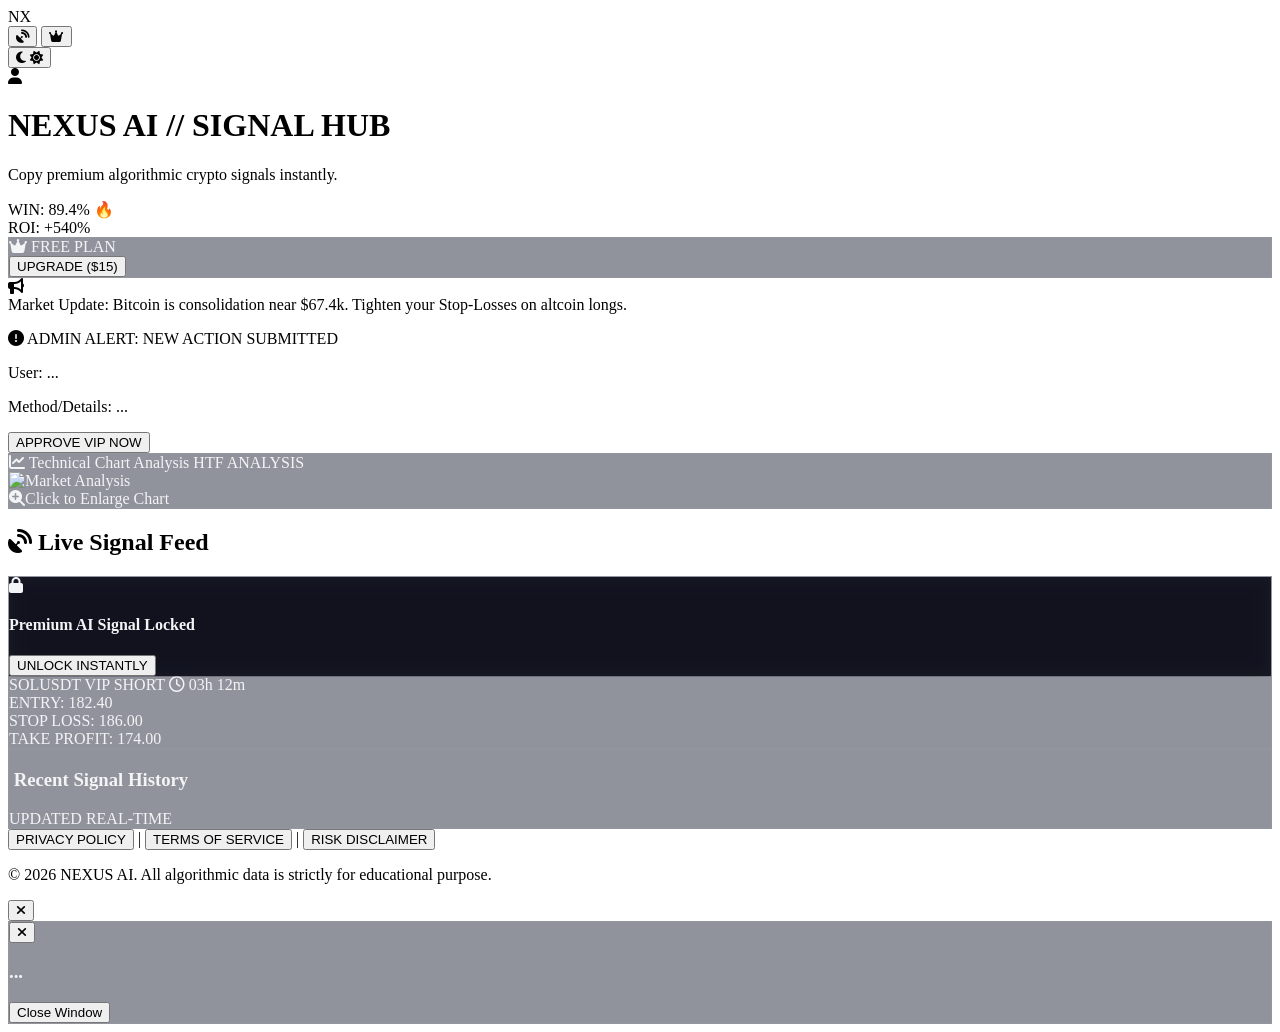
==== commit 61a6c35c: "Update index.html" ====
--- a/index.html
+++ b/index.html
@@ -322,400 +322,228 @@
             </div>
         </div>
     </div>
-
-    <!-- PAYMENT  MODAL -->
-    <div id="authModal" class="fixed inset-0 bg-black/80 backdrop-blur-md hidden items-center justify-center z-50 p-4">
-        <div class="glass-panel max-w-md w-full rounded-3xl p-6 relative border border-slate-800 shadow-blueGlow">
-            <button onclick="closeAuthModal()" class="absolute top-4 right-4 text-slate-500 hover:text-white"><i class="fa-solid fa-xmark text-lg"></i></button>
-            <h3 class="font-cyber text-lg font-bold text-center uppercase tracking-wider text-white dark:text-white light:text-slate-900">Create Your Account</h3>
-            <form onsubmit="handleAuthSubmit(event)" class="space-y-4 mt-4">
-                <input id="userEmailInput" type="email" required class="w-full bg-slate-950 dark:bg-slate-950 light:bg-white border border-slate-800 dark:border-slate-800 light:border-slate-300 rounded-xl px-4 py-3 text-sm text-white dark:text-white light:text-slate-900 focus:outline-none" placeholder="Enter Email">
-                <input type="password" required class="w-full bg-slate-950 dark:bg-slate-950 light:bg-white border border-slate-800 dark:border-slate-800 light:border-slate-300 rounded-xl px-4 py-3 text-sm text-white dark:text-white light:text-slate-900 focus:outline-none" placeholder="Enter Password">
-                <button type="submit" class="w-full bg-neonBlue text-darkBg font-cyber font-bold py-3 rounded-xl uppercase shadow-blueGlow">Continue to Dashboard</button>
-            </form>
-        </div>
-    </div>
+<script>
+        // ১. আপনার দেওয়া SUPABASE ক্রেডেনশিয়ালস
+        const SUPABASE_URL = "https://nrwhupzgdwlsdnwdfpig.supabase.co";
+        const SUPABASE_ANON_KEY = "sb_publishable_4I-i-becqQZHBXK-skXDfA_gQLOID3a";
+        const supabaseClient = supabase.createClient(SUPABASE_URL, SUPABASE_ANON_KEY);
+
+        // ২. ক্রিপ্টো নেটওয়ার্ক ওয়ালেট এড্রেস কনফিগারেশন
+        const addresses = { 
+            trc20: "TYG92hskf8Hksld9283Kshdf9283ksjdhf", 
+            bep20: "0x71C7656ec7ab88b098defB751B7401B5f6d59751" 
+        };
+        
+        // ৩. কারেন্ট ইউজার সেশন ইমেইল (এখানে আপনার লগইন সিস্টেমের ডাইনামিক ইমেইল বসবে)
+        let currentLoggedUserEmail = "client_test@gmail.com"; 
+
+        // পেজ লোড হওয়ার সাথে সাথে স্ট্যাটাস চেক রান হবে
+        window.addEventListener('DOMContentLoaded', () => {
+            if(currentLoggedUserEmail) {
+                checkUserSubscription(currentLoggedUserEmail);
+            }
+        });
+
+        // ৪. কোর সাবস্ক্রিপশন ও পেন্ডিং স্টেট ট্র্যাকিং ইঞ্জিন
+        async function checkUserSubscription(email) {
+            const userKey = btoa(email);
+
+            // ক. ডাটাবেস থেকে একটিভ প্রিমিয়াম স্ট্যাটাস চেক
+            const { data: userData } = await supabaseClient
+                .from('users')
+                .select('status')
+                .eq('user_key', userKey)
+                .maybeSingle();
+
+            const lockOverlay = document.getElementById('lockOverlay');
+            const accountStatusText = document.getElementById('accountStatusText');
+            const upgradeBtnTop = document.getElementById('upgradeBtnTop');
+            const lockIconContainer = document.getElementById('lockIconContainer');
+            const lockIcon = document.getElementById('lockIcon');
+            const lockTitle = document.getElementById('lockTitle');
+            const lockActionBtn = document.getElementById('lockActionBtn');
+
+            // যদি ইউজার অলরেডি প্রিমিয়াম হয় -> সম্পূর্ণ আনলক
+            if (userData && userData.status === 'premium') {
+                if(accountStatusText) {
+                    accountStatusText.innerText = "VIP SUBSCRIPTION ACTIVE 👑";
+                    accountStatusText.className = "text-neonGreen font-bold font-cyber shadow-neonGlow text-sm";
+                }
+                if(upgradeBtnTop) upgradeBtnTop.classList.add('hidden');
+                if(lockOverlay) lockOverlay.classList.add('hidden');
+                return; 
+            }
+
+            // খ. যদি প্রিমিয়াম না হয়, তবে পেন্ডিং রিকোয়েস্ট (Waiting Mode) চেক
+            const { data: pendingData } = await supabaseClient
+                .from('pending_payments')
+                .select('status')
+                .eq('user_key', userKey)
+                .maybeSingle();
+
+            if (pendingData && pendingData.status === 'pending') {
+                // টপ বার আপডেট
+                if(accountStatusText) {
+                    accountStatusText.innerText = "VERIFYING MATRIX CORE ⏳";
+                    accountStatusText.className = "text-amber-400 font-bold font-cyber animate-pulse text-sm";
+                }
+                if(upgradeBtnTop) {
+                    upgradeBtnTop.innerText = "WAITING APPROVAL";
+                    upgradeBtnTop.disabled = true;
+                    upgradeBtnTop.className = "bg-amber-600/20 text-amber-400 border border-amber-500/30 px-4 py-2.5 rounded-xl font-cyber font-bold text-xs opacity-70 cursor-not-allowed shadow-none";
+                }
+                
+                // আপনার অরিজিনাল সিগন্যাল কার্ডের ভেতরের লক স্ক্রিনকে "Waiting Approval" এ কনভার্ট করা
+                if(lockIconContainer) {
+                    lockIconContainer.className = "w-10 h-10 rounded-full bg-amber-500/10 border border-amber-500/30 flex items-center justify-center text-amber-400 mb-2 shadow-[0_0_15px_rgba(245,158,11,0.2)]";
+                }
+                if(lockIcon) {
+                    lockIcon.className = "fa-solid fa-hourglass-half animate-spin [animation-duration:3s] text-sm";
+                }
+                if(lockTitle) {
+                    lockTitle.innerText = "Waiting Admin Approval";
+                    lockTitle.className = "font-cyber text-xs font-black uppercase tracking-wider text-amber-500";
+                }
+                if(lockActionBtn) {
+                    lockActionBtn.innerText = "VERIFYING DATA CORE...";
+                    lockActionBtn.disabled = true;
+                    lockActionBtn.className = "mt-3 bg-amber-500/10 border border-amber-500/30 text-amber-400 px-4 py-1.5 rounded-xl font-cyber font-bold text-[10px] cursor-not-allowed opacity-80";
+                }
+                if(lockOverlay) {
+                    lockOverlay.classList.remove('hidden');
+                }
+            }
+
+            // রিয়েল-টাইম ডাটাবেস লিসেনার কানেক্ট করা
+            listenToUserStatus(email);
+        }
+
+        // ৫. লাইভ রিয়েল-টাইম ডাটা সিঙ্ক্রোনাইজার (এডমিন এপ্রুভ করলেই পেজ রিফ্রেশ ছাড়া লক খোলার ম্যাজিক)
+        function listenToUserStatus(email) {
+            const userKey = btoa(email);
             
-  <!-- AUTH MODAL -->
-        
-<div id="authModal" class="fixed inset-0 bg-black/80 backdrop-blur-md hidden items-center justify-center z-50 p-4">
-  <div class="glass-panel max-w-md w-full rounded-3xl p-6 relative border border-slate-800 shadow-blueGlow">
-    <button onclick="closeAuthModal()" class="absolute top-4 right-4 text-slate-500 hover:text-white">
-      <i class="fa-solid fa-xmark text-lg"></i>
-    </button>
-    <h3 class="font-cyber text-lg font-bold text-center uppercase tracking-wider">Create Your Account</h3>
-    <form onsubmit="handleAuthSubmit(event)" class="space-y-4 mt-4">
-      <input id="userEmailInput" type="email" placeholder="Enter Email" required>
-      <input type="password" placeholder="Enter Password" required>
-      <button type="submit">Continue</button>
-    </form>
-  </div>
-</div>
-
-<!-- PAYMENT & REFERRAL MODAL -->
-<div id="paymentModal" class="fixed inset-0 bg-black/80 backdrop-blur-md hidden items-center justify-center z-50 p-4">
-  <div class="glass-panel max-w-md w-full rounded-3xl p-5 relative border border-gold/20 shadow-goldGlow overflow-y-auto">
-
-    <button onclick="closePaymentModal()" class="absolute top-4 right-4 text-slate-500 hover:text-white">
-      <i class="fa-solid fa-xmark text-lg"></i>
-    </button>
-
-    <!-- REFERRAL / VIP FORM -->
-    <div id="offerContent">
-      <div class="promo-box mb-4 text-center bg-gradient-to-r from-purple-900/30 to-indigo-950/40 border border-indigo-500/30 p-3 rounded-2xl">
-        <span class="bg-indigo-500 text-white text-[9px] font-cyber font-bold px-2 py-0.5 rounded-full uppercase tracking-wider">
-          🔥 Special Promo
-        </span>
-        <h4 class="font-cyber text-xs font-bold text-neonBlue mt-1">GET 1-MONTH VIP FREE</h4>
-        <p class="text-[10px] text-slate-400 mt-1">
-          Create a new account using our link below, then submit your ID to get activated without paying!
-        </p>
-
-        <!-- Referral Links -->
-        <div class="flex flex-col sm:flex-row gap-2 mt-2 justify-center">
-          <a href="https://accounts.binance.com/register?ref=YOUR_BINANCE_ID" target="_blank" class="flex-1 bg-slate-900 border border-amber-500/40 text-[11px] font-bold py-1.5 rounded-xl text-gold flex items-center justify-center gap-1">
-            <i class="fa-solid fa-arrow-up-right-from-square text-[9px]"></i>
-            Binance Link
-          </a>
-          <a href="https://www.gate.io/signup/YOUR_GATE_ID" target="_blank" class="flex-1 bg-slate-900 border border-neonBlue/40 text-[11px] font-bold py-1.5 rounded-xl text-neonBlue flex items-center justify-center gap-1">
-            <i class="fa-solid fa-arrow-up-right-from-square text-[9px]"></i>
-            Gate.io Link
-          </a>
-        </div>
-
-        <!-- UID Form -->
-        <form onsubmit="submitReferralUid(event)" class="mt-4 space-y-2">
-          <input id="userUidInput" type="text" required class="w-full bg-black/60 border border-slate-800 rounded-xl px-3 py-2 text-[11px] text-white focus:outline-none" placeholder="Enter Binance UID or Email">
-          <button type="submit" class="w-full bg-indigo-600 hover:bg-indigo-500 text-white font-cyber text-[10px] font-bold py-2 rounded-xl uppercase">
-            Submit ID
-          </button>
-        </form>
-      </div>
-
-      <!-- Divider -->
-      <div class="relative flex py-2 items-center">
-        <div class="flex-grow border-t border-slate-800"></div>
-        <span class="flex-shrink mx-4 text-[10px] text-slate-500 font-cyber font-bold uppercase">OR PAY DIRECTLY</span>
-        <div class="flex-grow border-t border-slate-800"></div>
-      </div>
-
-      <!-- Payment Methods -->
-      <div class="grid grid-cols-2 gap-2 p-1 bg-slate-950 rounded-xl border border-slate-900 mb-3">
-        <button id="btnBinance" onclick="switchTab('binance')" class="py-2 text-xs font-cyber font-bold rounded-lg bg-gold text-black">BINANCE PAY</button>
-        <button id="btnUsdt" onclick="switchTab('usdt')" class="py-2 text-xs font-cyber font-bold rounded-lg text-slate-400">USDT WALLET</button>
-      </div>
-
-      <div id="contentBinance" class="text-center">
-        <img src="https://api.qrserver.com/v1/create-qr-code/?size=150x150&data=BinancePay" class="mx-auto rounded-xl p-2 bg-white w-28 h-28">
-      </div>
-      <div id="contentUsdt" class="hidden space-y-2">
-        <select id="networkSelect" onchange="handleNetworkChange()" class="w-full bg-slate-950 border border-slate-800 rounded-xl p-2 text-xs text-white">
-          <option value="trc20">USDT - TRON (TRC20)</option>
-          <option value="bep20">USDT - BNB SMART CHAIN (BEP20)</option>
-        </select>
-        <div id="walletAddress" class="bg-slate-950 p-2.5 rounded-xl text-xs font-mono text-neonGreen truncate">TYG92hskf8Hksld9283Kshdf9283ksjdhf</div>
-      </div>
-
-      <!-- TXID Form -->
-      <form onsubmit="submitTxid(event)" class="mt-3 space-y-2">
-        <input id="txidInput" type="text" required placeholder="Paste Transaction ID (TxID if paid manually)">
-        <button type="submit">VERIFY PAYMENT</button>
-      </form>
-
-      <!-- Waiting for Approval -->
-      <div id="waitingApproval" class="hidden mt-4 p-3 bg-slate-900 border border-yellow-500 rounded-xl text-center text-yellow-400 text-sm font-bold">
-        Waiting For Approval...
-      </div>
-
-    </div>
-  </div>
-</div>
-
-<!-- MAIN OFFER PAGE -->
-<div id="offerPage" class="hidden">
-  <h2>Welcome to Your VIP Offer</h2>
-  <!-- Binance / Gate Links -->
-  <a href="https://accounts.binance.com/register?ref=YOUR_BINANCE_ID" target="_blank">Binance</a>
-  <a href="https://www.gate.io/signup/YOUR_GATE_ID" target="_blank">Gate.io</a>
-</div>
-
-    <!-- CORE LOGIC ENGINE -->
-    <script>
-        const addresses = { trc20: "TYG92hskf8Hksld9283Kshdf9283ksjdhf", bep20: "0x71C7656ec7ab88b098defB751B7401B5f6d59751" };
-        
-        let currentLoggedUserEmail = "";
-
-        const legalContents = {
-            privacy: {
-                title: "🔒 PRIVACY POLICY // DATA PROTECTION",
-                body: `<p><strong>1. Information Collection:</strong> We collect only your email address and transaction hashes required to manage your VIP subscription. No passwords or personal bio-data are stored raw.</p>
-                       <p><strong>2. Third-Party Links:</strong> Our system provides affiliate registration links to trusted exchanges like Binance and Gate.io. We do not track your activity inside those external exchanges except verifying the Referral UID provided by you.</p>
-                       <p><strong>3. Data Security:</strong> All user connections are synchronised safely using Firebase SSL tokens. We never share or sell your email database to marketing parties.</p>`
-            },
-            terms: {
-                title: "📜 TERMS OF SERVICE // PLATFORM RULES",
-                body: `<p><strong>1. Subscription Rules:</strong> By joining our premium signal terminal, you pay for a 1-month access license. Re-distributing or sharing our live terminal signals into other Telegram groups is strictly prohibited.</p>
-                       <p><strong>2. Referral Promotions:</strong> The 1-Month Free Promo is only applicable for new active accounts registered via our official tracking links. Fake or duplicate UIDs will be automatically rejected by the engine.</p>
-                       <p><strong>3. System Abuse:</strong> Any attempt to inject false payment TxIDs or spam the admin verification alerts will result in immediate email address ban.</p>`
-            },
-            disclaimer: {
-                title: "⚠️ RISK DISCLAIMER // FINANCIAL WARNING",
-                body: `<p><strong>1. High-Risk Trading:</strong> Cryptocurrency trading involves extreme market volatility and carries a significant risk of capital loss. Future trading leverage exponentially scales this risk.</p>
-                       <p><strong>2. Not Financial Advice:</strong> All data, automated algorithm logs, chart patterns, and trading signals broadcasted via NEXUS AI are strictly for technical educational purposes. Past success metrics do not guarantee future exact profit outcomes.</p>
-                       <p><strong>3. Personal Liability:</strong> You are 100% responsible for managing your own stop-losses and position sizing. NEXUS AI will not accept liability for any direct or indirect financial damage caused to your trade balance.</p>`
-            }
-        };
-
-        function openLegalModal(type) {
-            const data = legalContents[type];
-            document.getElementById('legalModalTitle').innerHTML = data.title;
-            document.getElementById('legalModalBody').innerHTML = data.body;
-            document.getElementById('legalModal').style.display = 'flex';
-        }
-        function closeLegalModal() { document.getElementById('legalModal').style.display = 'none'; }
-
-        // =========================
-// ANALYSIS IMAGE FUNCTIONS
-// =========================
-
-function zoomAnalysisImage() {
-    const currentSrc =
-    document.getElementById('liveAnalysisImage').src;
-
-    document.getElementById('lightboxImg').src =
-    currentSrc;
-
-    document.getElementById('imageLightbox').style.display =
-    'flex';
-}
-
-function closeLightbox() {
-    document.getElementById('imageLightbox').style.display =
-    'none';
-}
-
-
-// =========================
-// FIREBASE USER STATUS
-// TEMP DISABLED
-// =========================
-
-/*
-
-function listenToUserStatus(email) {
-
-    const userKey = btoa(email);
-
-    database.ref('users/' + userKey).on('value', (snapshot) => {
-
-        const userData = snapshot.val();
-
-        if(userData) {
-
-            if(userData.status === 'pending') {
-
-                document.getElementById('accountStatusText').innerText =
-                "PENDING APPROVAL";
-
-                document.getElementById('accountStatusText').className =
-                "text-amber-500 font-bold font-cyber animate-pulse";
-
-                document.getElementById('lockOverlay').style.display =
-                'none';
-
-                document.getElementById('holdingOverlay').style.display =
-                'flex';
-
-            }
-
-            else if(userData.status === 'premium') {
-
-                document.getElementById('accountStatusText').innerText =
-                "VIP PREMIUM";
-
-                document.getElementById('accountStatusText').className =
-                "text-gold light:text-yellow-600 font-bold font-cyber";
-
-                document.getElementById('lockOverlay').style.display =
-                'none';
-
-                document.getElementById('holdingOverlay').style.display =
-                'none';
-
-                document.getElementById('upgradeBtnTop').style.display =
-                'none';
-
-            }
-        }
-    });
-}
-
-*/
-
-        function handleAuthSubmit(e) {
+            supabaseClient
+                .channel('public:users')
+                .on('postgres_changes', { 
+                    event: '*', 
+                    schema: 'public', 
+                    table: 'users', 
+                    filter: `user_key=eq.${userKey}` 
+                }, (payload) => {
+                    checkUserSubscription(currentLoggedUserEmail);
+                })
+                .subscribe();
+        }
+
+        // ৬. ক্রিপ্টো পেমেন্ট TXID সাবমিশন মেকানিজম
+        async function submitTxid(e) {
             e.preventDefault();
-            currentLoggedUserEmail = document.getElementById('userEmailInput').value;
-            closeAuthModal();
-            document.getElementById('paymentModal').style.display = 'flex';
-        }
-
-       // =========================
-// SUBMIT PAYMENT TXID
-// =========================
-
-async function submitTxid(e) {
-
-    e.preventDefault();
-
-    const txidHash =
-    document.getElementById('txidInput').value;
-
-    const userKey =
-    btoa(currentLoggedUserEmail);
-
-    const { error } =
-    await supabaseClient
-    .from('pending_payments')
-    .insert([
-        {
-            user_key: userKey,
-            email: currentLoggedUserEmail,
-            txid: txidHash,
-            status: 'pending'
-        }
-    ]);
-
-    if(error) {
-
-        console.log(error);
-
-        alert("Payment submit failed");
-
-        return;
-    }
-
-    closePaymentModal();
-
-    alert("🔒 Payment TxID submitted successfully!");
-
-   }
-           function submitReferralUid(e) {
+            const txidInputEl = document.getElementById('txidInput');
+            const txidHash = txidInputEl ? txidInputEl.value : "";
+            const userKey = btoa(currentLoggedUserEmail);
+
+            const { error } = await supabaseClient
+                .from('pending_payments')
+                .insert([{ user_key: userKey, email: currentLoggedUserEmail, txid: txidHash, status: 'pending' }]);
+
+            if(error) {
+                alert("Submission failed: " + error.message);
+                return;
+            }
+
+            closePaymentModal();
+            // সাবমিট হওয়ার সাথে সাথেই UI "Waiting Admin Approval" এ রিডাইরেক্ট হবে
+            await checkUserSubscription(currentLoggedUserEmail);
+        }
+
+        // ৭. রেফারেল UID সাবমিশন মেকানিজম
+        async function submitReferralUid(e) {
             e.preventDefault();
-            const uidDetails = document.getElementById('userUidInput').value;
+            const uidInputEl = document.getElementById('userUidInput');
+            const uidDetails = uidInputEl ? uidInputEl.value : "";
             const userKey = btoa(currentLoggedUserEmail);
 
-            database.ref('users/' + userKey).set({ email: currentLoggedUserEmail, status: 'pending', method: "Referral UID: " + uidDetails });
-            database.ref('pending_payments/' + userKey).set({ email: currentLoggedUserEmail, txid: "UID Signup Check: " + uidDetails });
+            const { error } = await supabaseClient
+                .from('pending_payments')
+                .insert([{ user_key: userKey, email: currentLoggedUserEmail, txid: "UID Signup Check: " + uidDetails, status: 'pending' }]);
+
+            if(error) {
+                alert("Submission failed: " + error.message);
+                return;
+            }
 
             closePaymentModal();
-            alert("✅ Your Referral UID has been submitted! Admin will check and unlock your 1-Month Free VIP instantly.");
-            listenToUserStatus(currentLoggedUserEmail);
-        }
-        // =========================
-// APPROVE USER VIP
-// =========================
-
-async function approveUserVip() {
-
-    const emailInAlert =
-    document.getElementById('admUserEmail').innerText;
-
-    const userKey =
-    btoa(emailInAlert);
-
-    // UPDATE USER STATUS
-    const { error: userError } =
-    await supabaseClient
-    .from('users')
-    .upsert([
-        {
-            user_key: userKey,
-            email: emailInAlert,
-            status: 'premium'
-        }
-    ]);
-
-    if(userError) {
-
-        console.log(userError);
-
-        alert("VIP approve failed");
-
-        return;
-    }
-
-    // REMOVE PENDING PAYMENT
-    const { error: deleteError } =
-    await supabaseClient
-    .from('pending_payments')
-    .delete()
-    .eq('user_key', userKey);
-
-    if(deleteError) {
-
-        console.log(deleteError);
-
-    }
-
-    alert("✅ VIP Plan Approved Live!");
-    
- }
-
+            // সাবমিট হওয়ার সাথে সাথেই UI "Waiting Admin Approval" এ রিডাইরেক্ট হবে
+            await checkUserSubscription(currentLoggedUserEmail);
+        }
+
+        // ==========================================
+        // ৮. আপনার ইন্টারফেস মোডাল ও থিম কন্ট্রোলারস
+        // ==========================================
         function toggleTheme() {
             const html = document.documentElement;
             const body = document.body;
             const sidebar = document.getElementById('mainSidebar');
             const heading = document.getElementById('mainHeading');
             const feedTitle = document.getElementById('feedTitle');
-            const historyTitle = document.getElementById('historyTitle');
-            const chartPanelTitle = document.getElementById('chartPanelTitle');
             const darkIcon = document.getElementById('darkIcon');
             const lightIcon = document.getElementById('lightIcon');
 
             if (html.classList.contains('dark')) {
                 html.classList.remove('dark'); html.classList.add('light');
                 body.classList.remove('bg-darkBg', 'text-gray-100'); body.classList.add('bg-lightBg', 'text-slate-900');
-                sidebar.classList.remove('bg-black/20', 'border-slate-950'); sidebar.classList.add('bg-white', 'border-slate-200');
-                heading.classList.remove('text-white'); heading.classList.add('text-slate-900');
-                feedTitle.classList.remove('text-slate-400'); feedTitle.classList.add('text-slate-600');
-                historyTitle.classList.remove('text-slate-400'); historyTitle.classList.add('text-slate-600');
-                chartPanelTitle.classList.remove('text-slate-400'); chartPanelTitle.classList.add('text-slate-700');
-                darkIcon.classList.add('hidden'); lightIcon.classList.remove('hidden');
+                if(sidebar) { sidebar.classList.remove('bg-black/20', 'border-slate-950'); sidebar.classList.add('bg-white', 'border-slate-200'); }
+                if(heading) { heading.classList.remove('text-white'); heading.className += ' text-slate-900'; }
+                if(feedTitle) { feedTitle.classList.remove('text-slate-400'); feedTitle.className += ' text-slate-600'; }
+                if(darkIcon) darkIcon.classList.add('hidden'); if(lightIcon) lightIcon.classList.remove('hidden');
             } else {
                 html.classList.remove('light'); html.classList.add('dark');
                 body.classList.remove('bg-lightBg', 'text-slate-900'); body.classList.add('bg-darkBg', 'text-gray-100');
-                sidebar.classList.remove('bg-white', 'border-slate-200'); sidebar.classList.add('bg-black/20', 'border-slate-950');
-                heading.classList.remove('text-slate-900'); heading.classList.add('text-white');
-                feedTitle.classList.remove('text-slate-600'); feedTitle.classList.add('text-slate-400');
-                historyTitle.classList.remove('text-slate-600'); historyTitle.classList.add('text-slate-400');
-                chartPanelTitle.classList.remove('text-slate-700'); chartPanelTitle.classList.add('text-slate-400');
-                lightIcon.classList.add('hidden'); darkIcon.classList.remove('hidden');
-            }
-        }
-
-        function openAuthModal() { document.getElementById('authModal').style.display = 'flex'; }
-        function closeAuthModal() { document.getElementById('authModal').style.display = 'none'; }
-        function closePaymentModal() { document.getElementById('paymentModal').style.display = 'none'; }
+                if(sidebar) { sidebar.classList.remove('bg-white', 'border-slate-200'); sidebar.classList.add('bg-black/20', 'border-slate-950'); }
+                if(heading) { heading.classList.remove('text-slate-900'); heading.className += ' text-white'; }
+                if(feedTitle) { feedTitle.classList.remove('text-slate-600'); feedTitle.className += ' text-slate-400'; }
+                if(lightIcon) lightIcon.classList.add('hidden'); if(darkIcon) darkIcon.classList.remove('hidden');
+            }
+        }
+
+        function openAuthModal() { 
+            const authModal = document.getElementById('authModal');
+            if(authModal) authModal.style.display = 'flex'; 
+        }
+        function closePaymentModal() { 
+            const authModal = document.getElementById('authModal');
+            if(authModal) authModal.style.display = 'none'; 
+        }
+        
         function switchTab(t) {
+            const btnBinance = document.getElementById('btnBinance');
+            const btnUsdt = document.getElementById('btnUsdt');
+            const contentBinance = document.getElementById('contentBinance');
+            const contentUsdt = document.getElementById('contentUsdt');
+
             if(t === 'binance') {
-                document.getElementById('btnBinance').className = "py-2 text-xs font-cyber font-bold rounded-lg bg-gold text-black";
-                document.getElementById('btnUsdt').className = "py-2 text-xs font-cyber font-bold rounded-lg text-slate-400";
-                document.getElementById('contentBinance').classList.remove('hidden'); document.getElementById('contentUsdt').classList.add('hidden');
+                if(btnBinance) btnBinance.className = "py-2 text-xs font-cyber font-bold rounded-lg bg-gold text-black";
+                if(btnUsdt) btnUsdt.className = "py-2 text-xs font-cyber font-bold rounded-lg text-slate-400";
+                if(contentBinance) contentBinance.classList.remove('hidden'); 
+                if(contentUsdt) contentUsdt.classList.add('hidden');
             } else {
-                document.getElementById('btnUsdt').className = "py-2 text-xs font-cyber font-bold rounded-lg bg-gold text-black";
-                document.getElementById('btnBinance').className = "py-2 text-xs font-cyber font-bold rounded-lg text-slate-400";
-                document.getElementById('contentUsdt').classList.remove('hidden'); document.getElementById('contentBinance').classList.add('hidden');
-            }
-        }
+                if(btnUsdt) btnUsdt.className = "py-2 text-xs font-cyber font-bold rounded-lg bg-gold text-black";
+                if(btnBinance) btnBinance.className = "py-2 text-xs font-cyber font-bold rounded-lg text-slate-400";
+                if(contentUsdt) contentUsdt.classList.remove('hidden'); 
+                if(contentBinance) contentBinance.classList.add('hidden');
+            }
+        }
+        
         function handleNetworkChange() {
-            const net = document.getElementById('networkSelect').value;
-            document.getElementById('walletAddress').innerText = addresses[net];
+            const netSelect = document.getElementById('networkSelect');
+            const walletAddr = document.getElementById('walletAddress');
+            if(netSelect && walletAddr) {
+                walletAddr.innerText = addresses[netSelect.value];
+            }
         }
     </script>
- 
-
- <!-- SUPABASE CDN -->
-<script src="https://cdn.jsdelivr.net/npm/@supabase/supabase-js@2"></script>
-<script src="index.js"></script>
+
+    <script src="https://cdn.jsdelivr.net/npm/@supabase/supabase-js@2"></script>
+    <script src="index.js"></script>
 </body>
 </html>
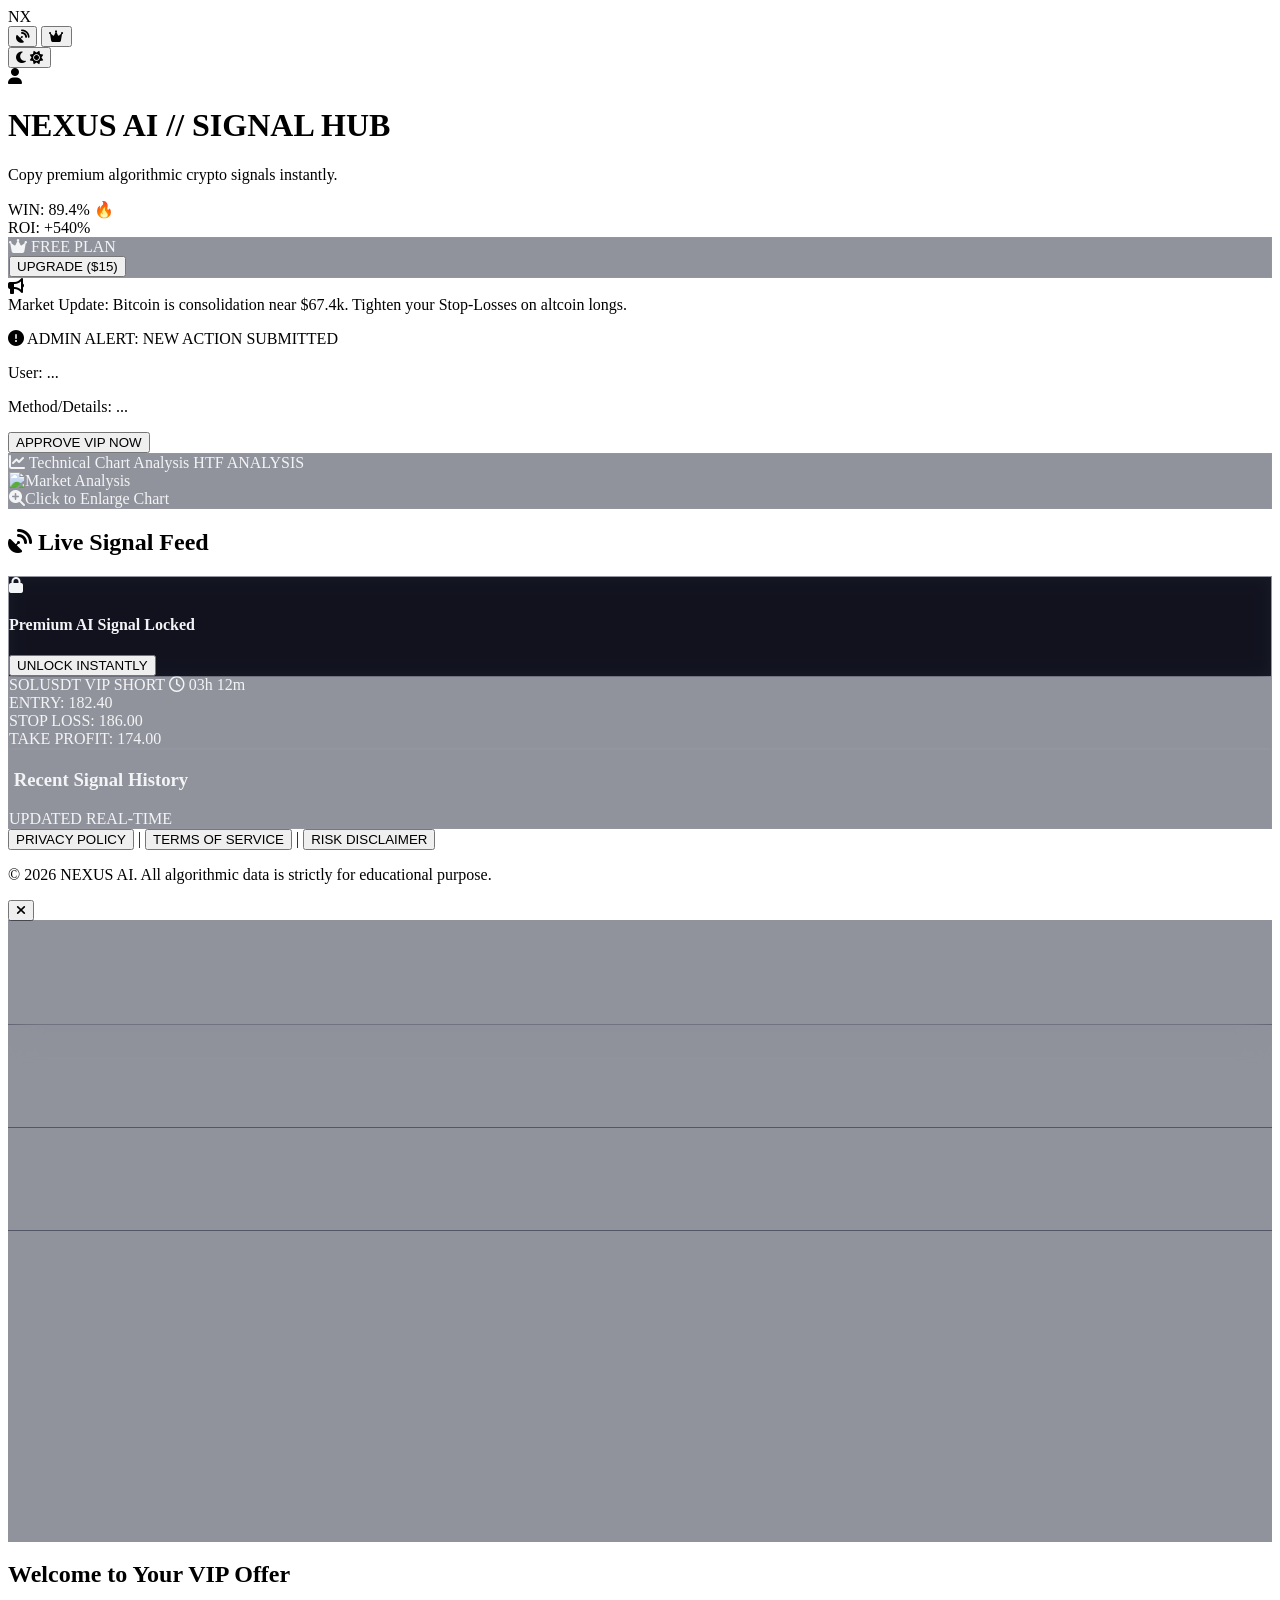
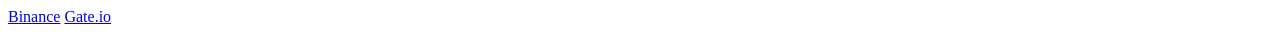
==== commit b7c6c702: "Update index.html" ====
--- a/index.html
+++ b/index.html
@@ -322,228 +322,400 @@
             </div>
         </div>
     </div>
-<script>
-        // ১. আপনার দেওয়া SUPABASE ক্রেডেনশিয়ালস
-        const SUPABASE_URL = "https://nrwhupzgdwlsdnwdfpig.supabase.co";
-        const SUPABASE_ANON_KEY = "sb_publishable_4I-i-becqQZHBXK-skXDfA_gQLOID3a";
-        const supabaseClient = supabase.createClient(SUPABASE_URL, SUPABASE_ANON_KEY);
-
-        // ২. ক্রিপ্টো নেটওয়ার্ক ওয়ালেট এড্রেস কনফিগারেশন
-        const addresses = { 
-            trc20: "TYG92hskf8Hksld9283Kshdf9283ksjdhf", 
-            bep20: "0x71C7656ec7ab88b098defB751B7401B5f6d59751" 
+
+    <!-- PAYMENT  MODAL -->
+    <div id="authModal" class="fixed inset-0 bg-black/80 backdrop-blur-md hidden items-center justify-center z-50 p-4">
+        <div class="glass-panel max-w-md w-full rounded-3xl p-6 relative border border-slate-800 shadow-blueGlow">
+            <button onclick="closeAuthModal()" class="absolute top-4 right-4 text-slate-500 hover:text-white"><i class="fa-solid fa-xmark text-lg"></i></button>
+            <h3 class="font-cyber text-lg font-bold text-center uppercase tracking-wider text-white dark:text-white light:text-slate-900">Create Your Account</h3>
+            <form onsubmit="handleAuthSubmit(event)" class="space-y-4 mt-4">
+                <input id="userEmailInput" type="email" required class="w-full bg-slate-950 dark:bg-slate-950 light:bg-white border border-slate-800 dark:border-slate-800 light:border-slate-300 rounded-xl px-4 py-3 text-sm text-white dark:text-white light:text-slate-900 focus:outline-none" placeholder="Enter Email">
+                <input type="password" required class="w-full bg-slate-950 dark:bg-slate-950 light:bg-white border border-slate-800 dark:border-slate-800 light:border-slate-300 rounded-xl px-4 py-3 text-sm text-white dark:text-white light:text-slate-900 focus:outline-none" placeholder="Enter Password">
+                <button type="submit" class="w-full bg-neonBlue text-darkBg font-cyber font-bold py-3 rounded-xl uppercase shadow-blueGlow">Continue to Dashboard</button>
+            </form>
+        </div>
+    </div>
+            
+  <!-- AUTH MODAL -->
+        
+<div id="authModal" class="fixed inset-0 bg-black/80 backdrop-blur-md hidden items-center justify-center z-50 p-4">
+  <div class="glass-panel max-w-md w-full rounded-3xl p-6 relative border border-slate-800 shadow-blueGlow">
+    <button onclick="closeAuthModal()" class="absolute top-4 right-4 text-slate-500 hover:text-white">
+      <i class="fa-solid fa-xmark text-lg"></i>
+    </button>
+    <h3 class="font-cyber text-lg font-bold text-center uppercase tracking-wider">Create Your Account</h3>
+    <form onsubmit="handleAuthSubmit(event)" class="space-y-4 mt-4">
+      <input id="userEmailInput" type="email" placeholder="Enter Email" required>
+      <input type="password" placeholder="Enter Password" required>
+      <button type="submit">Continue</button>
+    </form>
+  </div>
+</div>
+
+<!-- PAYMENT & REFERRAL MODAL -->
+<div id="paymentModal" class="fixed inset-0 bg-black/80 backdrop-blur-md hidden items-center justify-center z-50 p-4">
+  <div class="glass-panel max-w-md w-full rounded-3xl p-5 relative border border-gold/20 shadow-goldGlow overflow-y-auto">
+
+    <button onclick="closePaymentModal()" class="absolute top-4 right-4 text-slate-500 hover:text-white">
+      <i class="fa-solid fa-xmark text-lg"></i>
+    </button>
+
+    <!-- REFERRAL / VIP FORM -->
+    <div id="offerContent">
+      <div class="promo-box mb-4 text-center bg-gradient-to-r from-purple-900/30 to-indigo-950/40 border border-indigo-500/30 p-3 rounded-2xl">
+        <span class="bg-indigo-500 text-white text-[9px] font-cyber font-bold px-2 py-0.5 rounded-full uppercase tracking-wider">
+          🔥 Special Promo
+        </span>
+        <h4 class="font-cyber text-xs font-bold text-neonBlue mt-1">GET 1-MONTH VIP FREE</h4>
+        <p class="text-[10px] text-slate-400 mt-1">
+          Create a new account using our link below, then submit your ID to get activated without paying!
+        </p>
+
+        <!-- Referral Links -->
+        <div class="flex flex-col sm:flex-row gap-2 mt-2 justify-center">
+          <a href="https://accounts.binance.com/register?ref=YOUR_BINANCE_ID" target="_blank" class="flex-1 bg-slate-900 border border-amber-500/40 text-[11px] font-bold py-1.5 rounded-xl text-gold flex items-center justify-center gap-1">
+            <i class="fa-solid fa-arrow-up-right-from-square text-[9px]"></i>
+            Binance Link
+          </a>
+          <a href="https://www.gate.io/signup/YOUR_GATE_ID" target="_blank" class="flex-1 bg-slate-900 border border-neonBlue/40 text-[11px] font-bold py-1.5 rounded-xl text-neonBlue flex items-center justify-center gap-1">
+            <i class="fa-solid fa-arrow-up-right-from-square text-[9px]"></i>
+            Gate.io Link
+          </a>
+        </div>
+
+        <!-- UID Form -->
+        <form onsubmit="submitReferralUid(event)" class="mt-4 space-y-2">
+          <input id="userUidInput" type="text" required class="w-full bg-black/60 border border-slate-800 rounded-xl px-3 py-2 text-[11px] text-white focus:outline-none" placeholder="Enter Binance UID or Email">
+          <button type="submit" class="w-full bg-indigo-600 hover:bg-indigo-500 text-white font-cyber text-[10px] font-bold py-2 rounded-xl uppercase">
+            Submit ID
+          </button>
+        </form>
+      </div>
+
+      <!-- Divider -->
+      <div class="relative flex py-2 items-center">
+        <div class="flex-grow border-t border-slate-800"></div>
+        <span class="flex-shrink mx-4 text-[10px] text-slate-500 font-cyber font-bold uppercase">OR PAY DIRECTLY</span>
+        <div class="flex-grow border-t border-slate-800"></div>
+      </div>
+
+      <!-- Payment Methods -->
+      <div class="grid grid-cols-2 gap-2 p-1 bg-slate-950 rounded-xl border border-slate-900 mb-3">
+        <button id="btnBinance" onclick="switchTab('binance')" class="py-2 text-xs font-cyber font-bold rounded-lg bg-gold text-black">BINANCE PAY</button>
+        <button id="btnUsdt" onclick="switchTab('usdt')" class="py-2 text-xs font-cyber font-bold rounded-lg text-slate-400">USDT WALLET</button>
+      </div>
+
+      <div id="contentBinance" class="text-center">
+        <img src="https://api.qrserver.com/v1/create-qr-code/?size=150x150&data=BinancePay" class="mx-auto rounded-xl p-2 bg-white w-28 h-28">
+      </div>
+      <div id="contentUsdt" class="hidden space-y-2">
+        <select id="networkSelect" onchange="handleNetworkChange()" class="w-full bg-slate-950 border border-slate-800 rounded-xl p-2 text-xs text-white">
+          <option value="trc20">USDT - TRON (TRC20)</option>
+          <option value="bep20">USDT - BNB SMART CHAIN (BEP20)</option>
+        </select>
+        <div id="walletAddress" class="bg-slate-950 p-2.5 rounded-xl text-xs font-mono text-neonGreen truncate">TYG92hskf8Hksld9283Kshdf9283ksjdhf</div>
+      </div>
+
+      <!-- TXID Form -->
+      <form onsubmit="submitTxid(event)" class="mt-3 space-y-2">
+        <input id="txidInput" type="text" required placeholder="Paste Transaction ID (TxID if paid manually)">
+        <button type="submit">VERIFY PAYMENT</button>
+      </form>
+
+      <!-- Waiting for Approval -->
+      <div id="waitingApproval" class="hidden mt-4 p-3 bg-slate-900 border border-yellow-500 rounded-xl text-center text-yellow-400 text-sm font-bold">
+        Waiting For Approval...
+      </div>
+
+    </div>
+  </div>
+</div>
+
+<!-- MAIN OFFER PAGE -->
+<div id="offerPage" class="hidden">
+  <h2>Welcome to Your VIP Offer</h2>
+  <!-- Binance / Gate Links -->
+  <a href="https://accounts.binance.com/register?ref=YOUR_BINANCE_ID" target="_blank">Binance</a>
+  <a href="https://www.gate.io/signup/YOUR_GATE_ID" target="_blank">Gate.io</a>
+</div>
+
+    <!-- CORE LOGIC ENGINE -->
+    <script>
+        const addresses = { trc20: "TYG92hskf8Hksld9283Kshdf9283ksjdhf", bep20: "0x71C7656ec7ab88b098defB751B7401B5f6d59751" };
+        
+        let currentLoggedUserEmail = "";
+
+        const legalContents = {
+            privacy: {
+                title: "🔒 PRIVACY POLICY // DATA PROTECTION",
+                body: `<p><strong>1. Information Collection:</strong> We collect only your email address and transaction hashes required to manage your VIP subscription. No passwords or personal bio-data are stored raw.</p>
+                       <p><strong>2. Third-Party Links:</strong> Our system provides affiliate registration links to trusted exchanges like Binance and Gate.io. We do not track your activity inside those external exchanges except verifying the Referral UID provided by you.</p>
+                       <p><strong>3. Data Security:</strong> All user connections are synchronised safely using Firebase SSL tokens. We never share or sell your email database to marketing parties.</p>`
+            },
+            terms: {
+                title: "📜 TERMS OF SERVICE // PLATFORM RULES",
+                body: `<p><strong>1. Subscription Rules:</strong> By joining our premium signal terminal, you pay for a 1-month access license. Re-distributing or sharing our live terminal signals into other Telegram groups is strictly prohibited.</p>
+                       <p><strong>2. Referral Promotions:</strong> The 1-Month Free Promo is only applicable for new active accounts registered via our official tracking links. Fake or duplicate UIDs will be automatically rejected by the engine.</p>
+                       <p><strong>3. System Abuse:</strong> Any attempt to inject false payment TxIDs or spam the admin verification alerts will result in immediate email address ban.</p>`
+            },
+            disclaimer: {
+                title: "⚠️ RISK DISCLAIMER // FINANCIAL WARNING",
+                body: `<p><strong>1. High-Risk Trading:</strong> Cryptocurrency trading involves extreme market volatility and carries a significant risk of capital loss. Future trading leverage exponentially scales this risk.</p>
+                       <p><strong>2. Not Financial Advice:</strong> All data, automated algorithm logs, chart patterns, and trading signals broadcasted via NEXUS AI are strictly for technical educational purposes. Past success metrics do not guarantee future exact profit outcomes.</p>
+                       <p><strong>3. Personal Liability:</strong> You are 100% responsible for managing your own stop-losses and position sizing. NEXUS AI will not accept liability for any direct or indirect financial damage caused to your trade balance.</p>`
+            }
         };
-        
-        // ৩. কারেন্ট ইউজার সেশন ইমেইল (এখানে আপনার লগইন সিস্টেমের ডাইনামিক ইমেইল বসবে)
-        let currentLoggedUserEmail = "client_test@gmail.com"; 
-
-        // পেজ লোড হওয়ার সাথে সাথে স্ট্যাটাস চেক রান হবে
-        window.addEventListener('DOMContentLoaded', () => {
-            if(currentLoggedUserEmail) {
-                checkUserSubscription(currentLoggedUserEmail);
+
+        function openLegalModal(type) {
+            const data = legalContents[type];
+            document.getElementById('legalModalTitle').innerHTML = data.title;
+            document.getElementById('legalModalBody').innerHTML = data.body;
+            document.getElementById('legalModal').style.display = 'flex';
+        }
+        function closeLegalModal() { document.getElementById('legalModal').style.display = 'none'; }
+
+        // =========================
+// ANALYSIS IMAGE FUNCTIONS
+// =========================
+
+function zoomAnalysisImage() {
+    const currentSrc =
+    document.getElementById('liveAnalysisImage').src;
+
+    document.getElementById('lightboxImg').src =
+    currentSrc;
+
+    document.getElementById('imageLightbox').style.display =
+    'flex';
+}
+
+function closeLightbox() {
+    document.getElementById('imageLightbox').style.display =
+    'none';
+}
+
+
+// =========================
+// FIREBASE USER STATUS
+// TEMP DISABLED
+// =========================
+
+/*
+
+function listenToUserStatus(email) {
+
+    const userKey = btoa(email);
+
+    database.ref('users/' + userKey).on('value', (snapshot) => {
+
+        const userData = snapshot.val();
+
+        if(userData) {
+
+            if(userData.status === 'pending') {
+
+                document.getElementById('accountStatusText').innerText =
+                "PENDING APPROVAL";
+
+                document.getElementById('accountStatusText').className =
+                "text-amber-500 font-bold font-cyber animate-pulse";
+
+                document.getElementById('lockOverlay').style.display =
+                'none';
+
+                document.getElementById('holdingOverlay').style.display =
+                'flex';
+
             }
-        });
-
-        // ৪. কোর সাবস্ক্রিপশন ও পেন্ডিং স্টেট ট্র্যাকিং ইঞ্জিন
-        async function checkUserSubscription(email) {
-            const userKey = btoa(email);
-
-            // ক. ডাটাবেস থেকে একটিভ প্রিমিয়াম স্ট্যাটাস চেক
-            const { data: userData } = await supabaseClient
-                .from('users')
-                .select('status')
-                .eq('user_key', userKey)
-                .maybeSingle();
-
-            const lockOverlay = document.getElementById('lockOverlay');
-            const accountStatusText = document.getElementById('accountStatusText');
-            const upgradeBtnTop = document.getElementById('upgradeBtnTop');
-            const lockIconContainer = document.getElementById('lockIconContainer');
-            const lockIcon = document.getElementById('lockIcon');
-            const lockTitle = document.getElementById('lockTitle');
-            const lockActionBtn = document.getElementById('lockActionBtn');
-
-            // যদি ইউজার অলরেডি প্রিমিয়াম হয় -> সম্পূর্ণ আনলক
-            if (userData && userData.status === 'premium') {
-                if(accountStatusText) {
-                    accountStatusText.innerText = "VIP SUBSCRIPTION ACTIVE 👑";
-                    accountStatusText.className = "text-neonGreen font-bold font-cyber shadow-neonGlow text-sm";
-                }
-                if(upgradeBtnTop) upgradeBtnTop.classList.add('hidden');
-                if(lockOverlay) lockOverlay.classList.add('hidden');
-                return; 
+
+            else if(userData.status === 'premium') {
+
+                document.getElementById('accountStatusText').innerText =
+                "VIP PREMIUM";
+
+                document.getElementById('accountStatusText').className =
+                "text-gold light:text-yellow-600 font-bold font-cyber";
+
+                document.getElementById('lockOverlay').style.display =
+                'none';
+
+                document.getElementById('holdingOverlay').style.display =
+                'none';
+
+                document.getElementById('upgradeBtnTop').style.display =
+                'none';
+
             }
-
-            // খ. যদি প্রিমিয়াম না হয়, তবে পেন্ডিং রিকোয়েস্ট (Waiting Mode) চেক
-            const { data: pendingData } = await supabaseClient
-                .from('pending_payments')
-                .select('status')
-                .eq('user_key', userKey)
-                .maybeSingle();
-
-            if (pendingData && pendingData.status === 'pending') {
-                // টপ বার আপডেট
-                if(accountStatusText) {
-                    accountStatusText.innerText = "VERIFYING MATRIX CORE ⏳";
-                    accountStatusText.className = "text-amber-400 font-bold font-cyber animate-pulse text-sm";
-                }
-                if(upgradeBtnTop) {
-                    upgradeBtnTop.innerText = "WAITING APPROVAL";
-                    upgradeBtnTop.disabled = true;
-                    upgradeBtnTop.className = "bg-amber-600/20 text-amber-400 border border-amber-500/30 px-4 py-2.5 rounded-xl font-cyber font-bold text-xs opacity-70 cursor-not-allowed shadow-none";
-                }
-                
-                // আপনার অরিজিনাল সিগন্যাল কার্ডের ভেতরের লক স্ক্রিনকে "Waiting Approval" এ কনভার্ট করা
-                if(lockIconContainer) {
-                    lockIconContainer.className = "w-10 h-10 rounded-full bg-amber-500/10 border border-amber-500/30 flex items-center justify-center text-amber-400 mb-2 shadow-[0_0_15px_rgba(245,158,11,0.2)]";
-                }
-                if(lockIcon) {
-                    lockIcon.className = "fa-solid fa-hourglass-half animate-spin [animation-duration:3s] text-sm";
-                }
-                if(lockTitle) {
-                    lockTitle.innerText = "Waiting Admin Approval";
-                    lockTitle.className = "font-cyber text-xs font-black uppercase tracking-wider text-amber-500";
-                }
-                if(lockActionBtn) {
-                    lockActionBtn.innerText = "VERIFYING DATA CORE...";
-                    lockActionBtn.disabled = true;
-                    lockActionBtn.className = "mt-3 bg-amber-500/10 border border-amber-500/30 text-amber-400 px-4 py-1.5 rounded-xl font-cyber font-bold text-[10px] cursor-not-allowed opacity-80";
-                }
-                if(lockOverlay) {
-                    lockOverlay.classList.remove('hidden');
-                }
-            }
-
-            // রিয়েল-টাইম ডাটাবেস লিসেনার কানেক্ট করা
-            listenToUserStatus(email);
-        }
-
-        // ৫. লাইভ রিয়েল-টাইম ডাটা সিঙ্ক্রোনাইজার (এডমিন এপ্রুভ করলেই পেজ রিফ্রেশ ছাড়া লক খোলার ম্যাজিক)
-        function listenToUserStatus(email) {
-            const userKey = btoa(email);
-            
-            supabaseClient
-                .channel('public:users')
-                .on('postgres_changes', { 
-                    event: '*', 
-                    schema: 'public', 
-                    table: 'users', 
-                    filter: `user_key=eq.${userKey}` 
-                }, (payload) => {
-                    checkUserSubscription(currentLoggedUserEmail);
-                })
-                .subscribe();
-        }
-
-        // ৬. ক্রিপ্টো পেমেন্ট TXID সাবমিশন মেকানিজম
-        async function submitTxid(e) {
+        }
+    });
+}
+
+*/
+
+        function handleAuthSubmit(e) {
             e.preventDefault();
-            const txidInputEl = document.getElementById('txidInput');
-            const txidHash = txidInputEl ? txidInputEl.value : "";
+            currentLoggedUserEmail = document.getElementById('userEmailInput').value;
+            closeAuthModal();
+            document.getElementById('paymentModal').style.display = 'flex';
+        }
+
+       // =========================
+// SUBMIT PAYMENT TXID
+// =========================
+
+async function submitTxid(e) {
+
+    e.preventDefault();
+
+    const txidHash =
+    document.getElementById('txidInput').value;
+
+    const userKey =
+    btoa(currentLoggedUserEmail);
+
+    const { error } =
+    await supabaseClient
+    .from('pending_payments')
+    .insert([
+        {
+            user_key: userKey,
+            email: currentLoggedUserEmail,
+            txid: txidHash,
+            status: 'pending'
+        }
+    ]);
+
+    if(error) {
+
+        console.log(error);
+
+        alert("Payment submit failed");
+
+        return;
+    }
+
+    closePaymentModal();
+
+    alert("🔒 Payment TxID submitted successfully!");
+
+   }
+           function submitReferralUid(e) {
+            e.preventDefault();
+            const uidDetails = document.getElementById('userUidInput').value;
             const userKey = btoa(currentLoggedUserEmail);
 
-            const { error } = await supabaseClient
-                .from('pending_payments')
-                .insert([{ user_key: userKey, email: currentLoggedUserEmail, txid: txidHash, status: 'pending' }]);
-
-            if(error) {
-                alert("Submission failed: " + error.message);
-                return;
-            }
+            database.ref('users/' + userKey).set({ email: currentLoggedUserEmail, status: 'pending', method: "Referral UID: " + uidDetails });
+            database.ref('pending_payments/' + userKey).set({ email: currentLoggedUserEmail, txid: "UID Signup Check: " + uidDetails });
 
             closePaymentModal();
-            // সাবমিট হওয়ার সাথে সাথেই UI "Waiting Admin Approval" এ রিডাইরেক্ট হবে
-            await checkUserSubscription(currentLoggedUserEmail);
-        }
-
-        // ৭. রেফারেল UID সাবমিশন মেকানিজম
-        async function submitReferralUid(e) {
-            e.preventDefault();
-            const uidInputEl = document.getElementById('userUidInput');
-            const uidDetails = uidInputEl ? uidInputEl.value : "";
-            const userKey = btoa(currentLoggedUserEmail);
-
-            const { error } = await supabaseClient
-                .from('pending_payments')
-                .insert([{ user_key: userKey, email: currentLoggedUserEmail, txid: "UID Signup Check: " + uidDetails, status: 'pending' }]);
-
-            if(error) {
-                alert("Submission failed: " + error.message);
-                return;
-            }
-
-            closePaymentModal();
-            // সাবমিট হওয়ার সাথে সাথেই UI "Waiting Admin Approval" এ রিডাইরেক্ট হবে
-            await checkUserSubscription(currentLoggedUserEmail);
-        }
-
-        // ==========================================
-        // ৮. আপনার ইন্টারফেস মোডাল ও থিম কন্ট্রোলারস
-        // ==========================================
+            alert("✅ Your Referral UID has been submitted! Admin will check and unlock your 1-Month Free VIP instantly.");
+            listenToUserStatus(currentLoggedUserEmail);
+        }
+        // =========================
+// APPROVE USER VIP
+// =========================
+
+async function approveUserVip() {
+
+    const emailInAlert =
+    document.getElementById('admUserEmail').innerText;
+
+    const userKey =
+    btoa(emailInAlert);
+
+    // UPDATE USER STATUS
+    const { error: userError } =
+    await supabaseClient
+    .from('users')
+    .upsert([
+        {
+            user_key: userKey,
+            email: emailInAlert,
+            status: 'premium'
+        }
+    ]);
+
+    if(userError) {
+
+        console.log(userError);
+
+        alert("VIP approve failed");
+
+        return;
+    }
+
+    // REMOVE PENDING PAYMENT
+    const { error: deleteError } =
+    await supabaseClient
+    .from('pending_payments')
+    .delete()
+    .eq('user_key', userKey);
+
+    if(deleteError) {
+
+        console.log(deleteError);
+
+    }
+
+    alert("✅ VIP Plan Approved Live!");
+    
+ }
+
         function toggleTheme() {
             const html = document.documentElement;
             const body = document.body;
             const sidebar = document.getElementById('mainSidebar');
             const heading = document.getElementById('mainHeading');
             const feedTitle = document.getElementById('feedTitle');
+            const historyTitle = document.getElementById('historyTitle');
+            const chartPanelTitle = document.getElementById('chartPanelTitle');
             const darkIcon = document.getElementById('darkIcon');
             const lightIcon = document.getElementById('lightIcon');
 
             if (html.classList.contains('dark')) {
                 html.classList.remove('dark'); html.classList.add('light');
                 body.classList.remove('bg-darkBg', 'text-gray-100'); body.classList.add('bg-lightBg', 'text-slate-900');
-                if(sidebar) { sidebar.classList.remove('bg-black/20', 'border-slate-950'); sidebar.classList.add('bg-white', 'border-slate-200'); }
-                if(heading) { heading.classList.remove('text-white'); heading.className += ' text-slate-900'; }
-                if(feedTitle) { feedTitle.classList.remove('text-slate-400'); feedTitle.className += ' text-slate-600'; }
-                if(darkIcon) darkIcon.classList.add('hidden'); if(lightIcon) lightIcon.classList.remove('hidden');
+                sidebar.classList.remove('bg-black/20', 'border-slate-950'); sidebar.classList.add('bg-white', 'border-slate-200');
+                heading.classList.remove('text-white'); heading.classList.add('text-slate-900');
+                feedTitle.classList.remove('text-slate-400'); feedTitle.classList.add('text-slate-600');
+                historyTitle.classList.remove('text-slate-400'); historyTitle.classList.add('text-slate-600');
+                chartPanelTitle.classList.remove('text-slate-400'); chartPanelTitle.classList.add('text-slate-700');
+                darkIcon.classList.add('hidden'); lightIcon.classList.remove('hidden');
             } else {
                 html.classList.remove('light'); html.classList.add('dark');
                 body.classList.remove('bg-lightBg', 'text-slate-900'); body.classList.add('bg-darkBg', 'text-gray-100');
-                if(sidebar) { sidebar.classList.remove('bg-white', 'border-slate-200'); sidebar.classList.add('bg-black/20', 'border-slate-950'); }
-                if(heading) { heading.classList.remove('text-slate-900'); heading.className += ' text-white'; }
-                if(feedTitle) { feedTitle.classList.remove('text-slate-600'); feedTitle.className += ' text-slate-400'; }
-                if(lightIcon) lightIcon.classList.add('hidden'); if(darkIcon) darkIcon.classList.remove('hidden');
+                sidebar.classList.remove('bg-white', 'border-slate-200'); sidebar.classList.add('bg-black/20', 'border-slate-950');
+                heading.classList.remove('text-slate-900'); heading.classList.add('text-white');
+                feedTitle.classList.remove('text-slate-600'); feedTitle.classList.add('text-slate-400');
+                historyTitle.classList.remove('text-slate-600'); historyTitle.classList.add('text-slate-400');
+                chartPanelTitle.classList.remove('text-slate-700'); chartPanelTitle.classList.add('text-slate-400');
+                lightIcon.classList.add('hidden'); darkIcon.classList.remove('hidden');
             }
         }
 
-        function openAuthModal() { 
-            const authModal = document.getElementById('authModal');
-            if(authModal) authModal.style.display = 'flex'; 
-        }
-        function closePaymentModal() { 
-            const authModal = document.getElementById('authModal');
-            if(authModal) authModal.style.display = 'none'; 
-        }
-        
+        function openAuthModal() { document.getElementById('authModal').style.display = 'flex'; }
+        function closeAuthModal() { document.getElementById('authModal').style.display = 'none'; }
+        function closePaymentModal() { document.getElementById('paymentModal').style.display = 'none'; }
         function switchTab(t) {
-            const btnBinance = document.getElementById('btnBinance');
-            const btnUsdt = document.getElementById('btnUsdt');
-            const contentBinance = document.getElementById('contentBinance');
-            const contentUsdt = document.getElementById('contentUsdt');
-
             if(t === 'binance') {
-                if(btnBinance) btnBinance.className = "py-2 text-xs font-cyber font-bold rounded-lg bg-gold text-black";
-                if(btnUsdt) btnUsdt.className = "py-2 text-xs font-cyber font-bold rounded-lg text-slate-400";
-                if(contentBinance) contentBinance.classList.remove('hidden'); 
-                if(contentUsdt) contentUsdt.classList.add('hidden');
+                document.getElementById('btnBinance').className = "py-2 text-xs font-cyber font-bold rounded-lg bg-gold text-black";
+                document.getElementById('btnUsdt').className = "py-2 text-xs font-cyber font-bold rounded-lg text-slate-400";
+                document.getElementById('contentBinance').classList.remove('hidden'); document.getElementById('contentUsdt').classList.add('hidden');
             } else {
-                if(btnUsdt) btnUsdt.className = "py-2 text-xs font-cyber font-bold rounded-lg bg-gold text-black";
-                if(btnBinance) btnBinance.className = "py-2 text-xs font-cyber font-bold rounded-lg text-slate-400";
-                if(contentUsdt) contentUsdt.classList.remove('hidden'); 
-                if(contentBinance) contentBinance.classList.add('hidden');
+                document.getElementById('btnUsdt').className = "py-2 text-xs font-cyber font-bold rounded-lg bg-gold text-black";
+                document.getElementById('btnBinance').className = "py-2 text-xs font-cyber font-bold rounded-lg text-slate-400";
+                document.getElementById('contentUsdt').classList.remove('hidden'); document.getElementById('contentBinance').classList.add('hidden');
             }
         }
-        
         function handleNetworkChange() {
-            const netSelect = document.getElementById('networkSelect');
-            const walletAddr = document.getElementById('walletAddress');
-            if(netSelect && walletAddr) {
-                walletAddr.innerText = addresses[netSelect.value];
-            }
+            const net = document.getElementById('networkSelect').value;
+            document.getElementById('walletAddress').innerText = addresses[net];
         }
     </script>
-
-    <script src="https://cdn.jsdelivr.net/npm/@supabase/supabase-js@2"></script>
-    <script src="index.js"></script>
+ 
+
+ <!-- SUPABASE CDN -->
+<script src="https://cdn.jsdelivr.net/npm/@supabase/supabase-js@2"></script>
+<script src="index.js"></script>
 </body>
 </html>
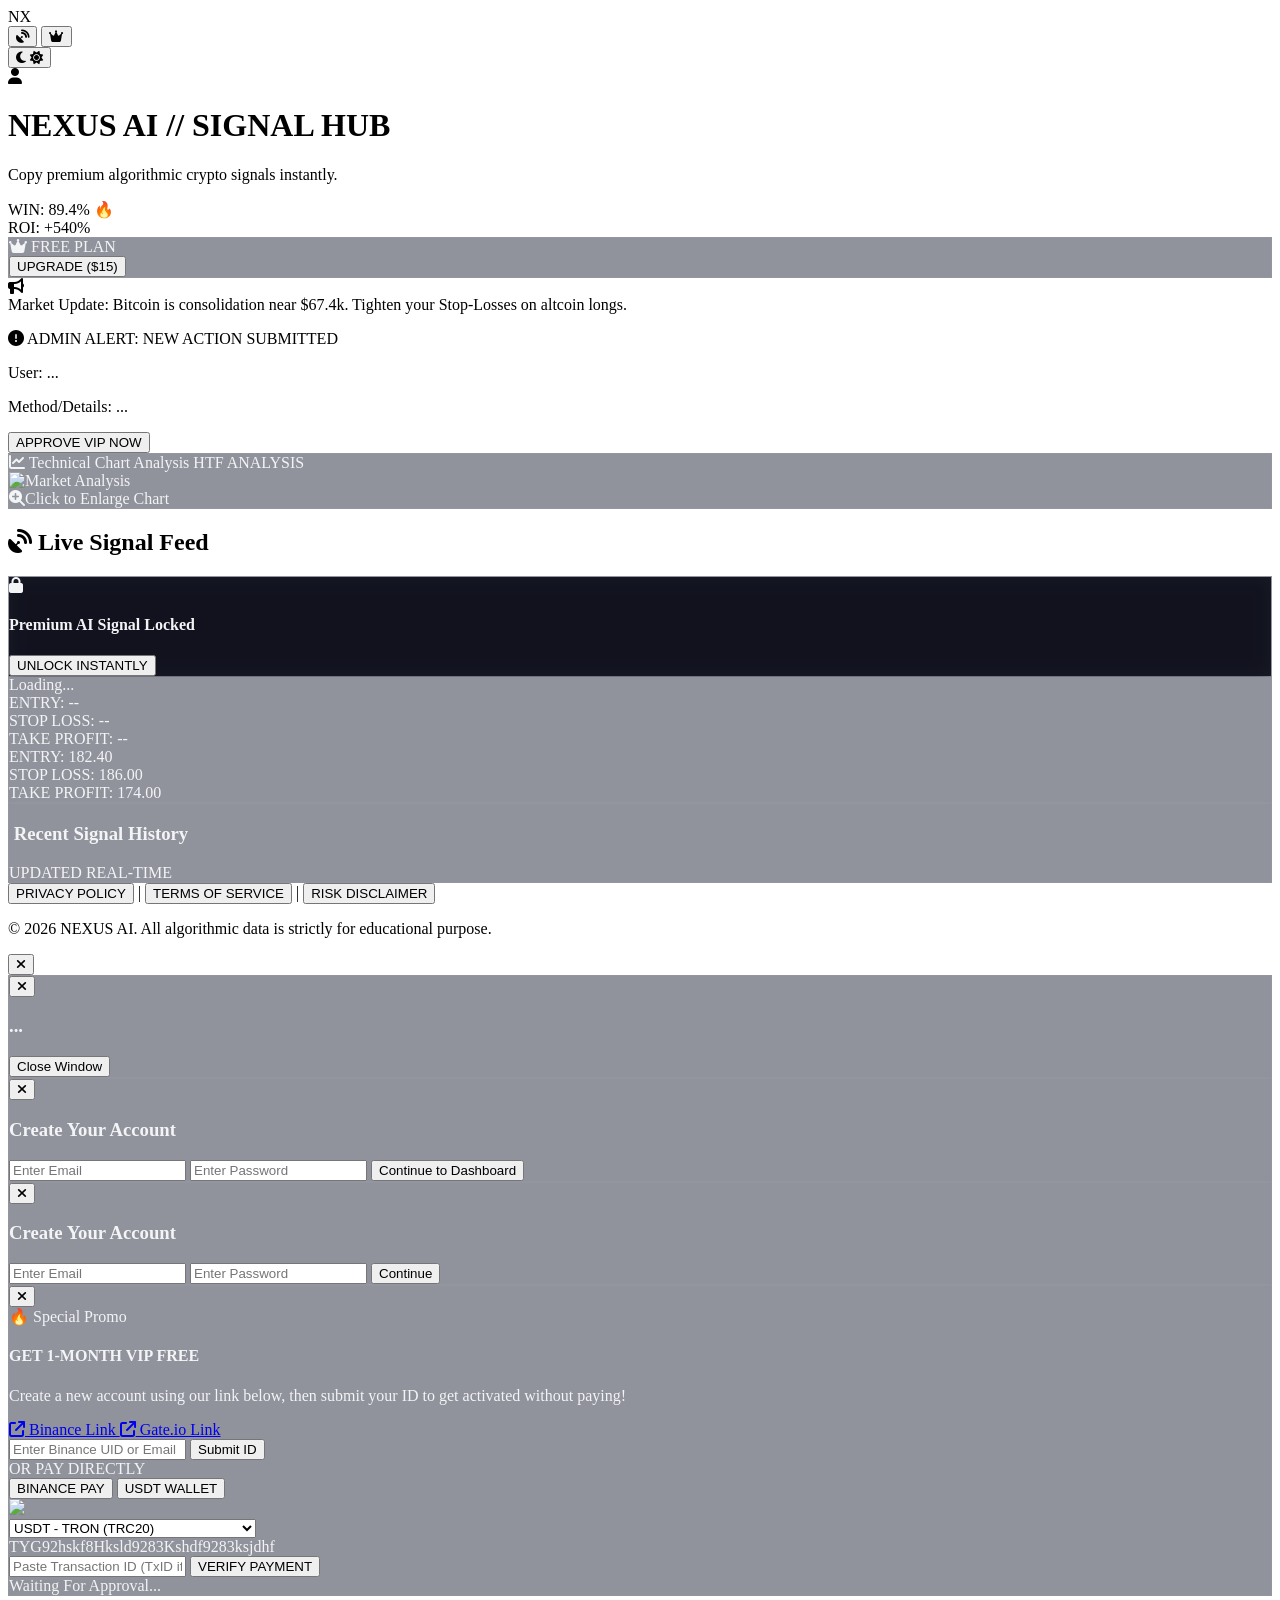
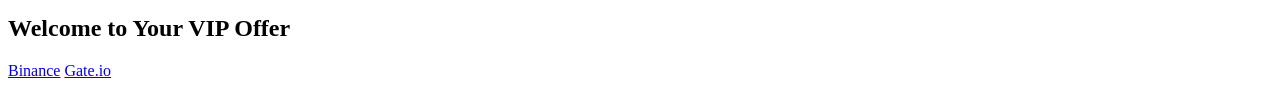
==== commit ae5d8dbc: "Update index.html" ====
--- a/index.html
+++ b/index.html
@@ -203,45 +203,56 @@
     <!-- PREMIUM SIGNAL CARD -->
     <div id="premiumSignalCard"
         class="glass-panel rounded-2xl p-5 relative overflow-hidden h-[180px]">
-
         <div id="lockOverlay"
-            class="absolute inset-0 blur-lock z-10 flex flex-col items-center justify-center p-4 text-center">
-
-            <div class="w-10 h-10 rounded-full bg-gold/10 border border-gold/30 flex items-center justify-center text-gold light:text-yellow-600 mb-2 shadow-goldGlow">
-                <i class="fa-solid fa-lock text-sm"></i>
-            </div>
-
-            <h4 class="font-cyber text-xs font-bold uppercase tracking-wider text-slate-900 dark:text-white">
-                Premium AI Signal Locked
-            </h4>
-
-            <button onclick="openAuthModal()"
-                class="mt-3 bg-gradient-to-r from-gold to-yellow-500 text-black px-4 py-1.5 rounded-xl font-cyber font-bold text-xs shadow-goldGlow hover:scale-105 transition-all">
-
-                UNLOCK INSTANTLY
-
-            </button>
-        </div>
-
-        <div>
-            <div class="flex justify-between items-start mb-3">
-
-                <span class="font-cyber font-bold text-lg text-gold light:text-yellow-600">
-                    SOLUSDT
-
-                    <span class="text-[10px] bg-gold/20 text-gold light:bg-yellow-600/10 light:text-yellow-700 px-2 py-0.5 rounded ml-2 font-bold">
-                        VIP SHORT
-                    </span>
-                </span>
-
-                <span
-                    class="text-[11px] font-mono text-gold light:text-yellow-600 bg-black/20 dark:bg-black/20 light:bg-slate-100 px-2 py-0.5 rounded border border-slate-800 dark:border-slate-800 light:border-slate-300">
-
-                    <i class="fa-regular fa-clock mr-1"></i>
-                    03h 12m
-
-                </span>
-            </div>
+class="absolute inset-0 blur-lock z-10 flex flex-col items-center justify-center p-4 text-center">
+
+    <div class="w-10 h-10 rounded-full bg-gold/10 border border-gold/30 flex items-center justify-center text-gold mb-2 shadow-goldGlow">
+        <i class="fa-solid fa-lock text-sm"></i>
+    </div>
+
+    <h4 class="font-cyber text-xs font-bold uppercase tracking-wider text-white">
+        Premium AI Signal Locked
+    </h4>
+
+    <button onclick="openAuthModal()"
+    class="mt-3 bg-gradient-to-r from-gold to-yellow-500 text-black px-4 py-1.5 rounded-xl font-cyber font-bold text-xs shadow-goldGlow">
+        UNLOCK INSTANTLY
+    </button>
+
+</div>
+        
+<div id="premiumSignalData">
+
+    <div class="flex justify-between items-start mb-3">
+
+        <span id="premiumPair"
+        class="font-cyber font-bold text-lg text-gold">
+            Loading...
+        </span>
+
+    </div>
+
+    <div
+    class="space-y-2 bg-black/40 p-3 rounded-xl text-xs font-mono">
+
+        <div class="flex justify-between">
+            <span>ENTRY:</span>
+            <span id="premiumEntry">--</span>
+        </div>
+
+        <div class="flex justify-between">
+            <span>STOP LOSS:</span>
+            <span id="premiumSL">--</span>
+        </div>
+
+        <div class="flex justify-between">
+            <span>TAKE PROFIT:</span>
+            <span id="premiumTP">--</span>
+        </div>
+
+    </div>
+
+</div>
 
             <div
                 class="space-y-2 bg-black/40 dark:bg-black/40 light:bg-slate-100 p-3 rounded-xl text-xs font-mono text-slate-800 dark:text-slate-200">
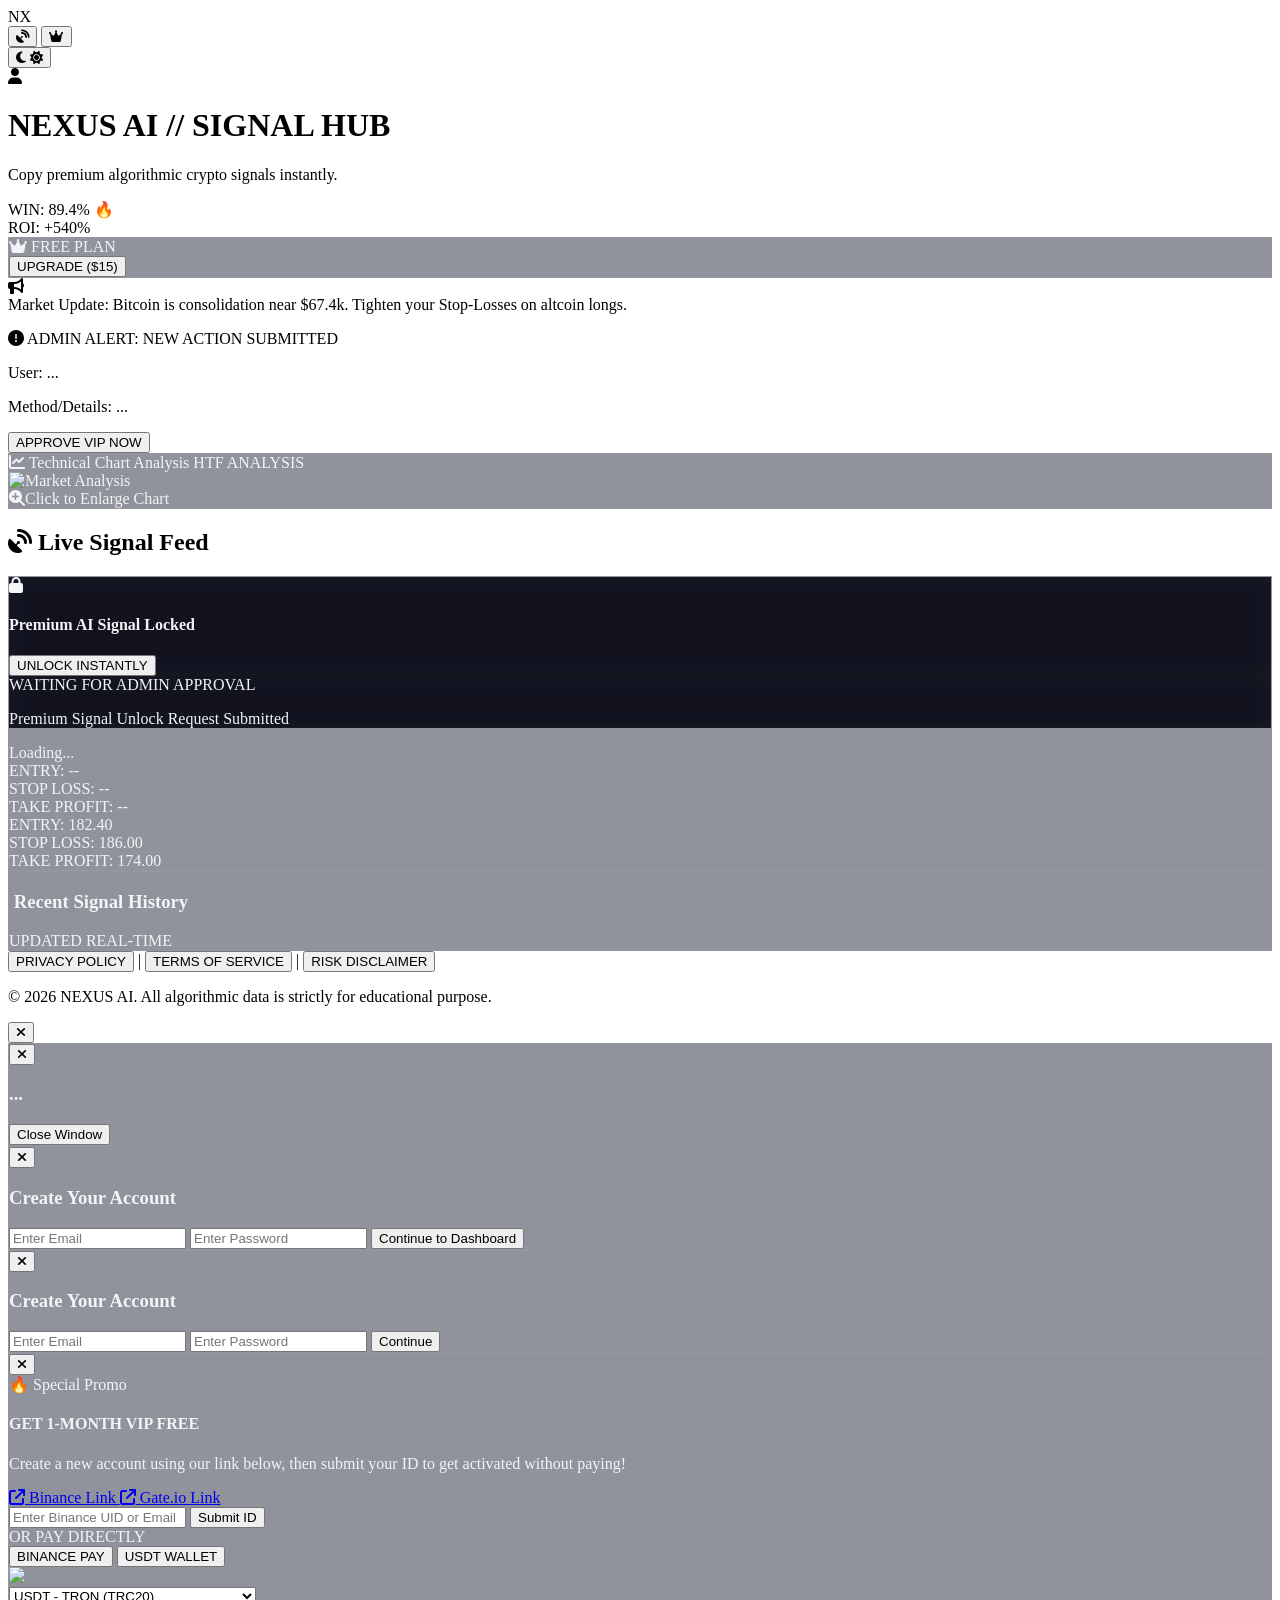
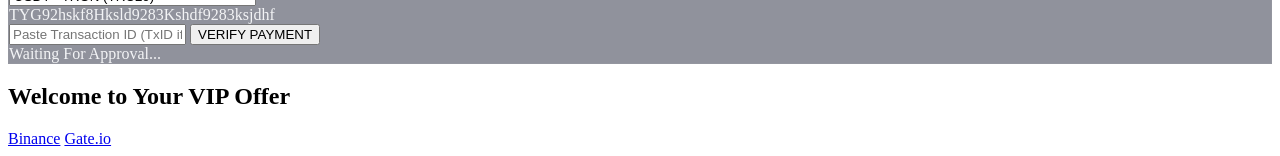
==== commit 4c2f755b: "Update index.html" ====
--- a/index.html
+++ b/index.html
@@ -204,9 +204,9 @@
     <div id="premiumSignalCard"
         class="glass-panel rounded-2xl p-5 relative overflow-hidden h-[180px]">
         <div id="lockOverlay"
-class="absolute inset-0 blur-lock z-10 flex flex-col items-center justify-center p-4 text-center">
-
-    <div class="w-10 h-10 rounded-full bg-gold/10 border border-gold/30 flex items-center justify-center text-gold mb-2 shadow-goldGlow">
+ class="absolute inset-0 blur-lock z-10 flex flex-col items-center justify-center p-4 text-center">
+            
+ <div class="w-10 h-10 rounded-full bg-gold/10 border border-gold/30 flex items-center justify-center text-gold mb-2 shadow-goldGlow">
         <i class="fa-solid fa-lock text-sm"></i>
     </div>
 
@@ -218,6 +218,30 @@
     class="mt-3 bg-gradient-to-r from-gold to-yellow-500 text-black px-4 py-1.5 rounded-xl font-cyber font-bold text-xs shadow-goldGlow">
         UNLOCK INSTANTLY
     </button>
+
+</div>
+        <div id="pendingOverlay"
+class="absolute inset-0 blur-lock z-10 hidden flex-col items-center justify-center p-4 text-center">
+
+    <div
+    class="px-4 py-2 rounded-xl
+    border border-yellow-500/40
+    bg-yellow-500/10
+    shadow-goldGlow
+    animate-pulse">
+
+        <span
+        class="font-cyber text-xs font-bold uppercase tracking-wider text-yellow-400">
+
+            WAITING FOR ADMIN APPROVAL
+
+        </span>
+
+    </div>
+
+    <p class="text-[11px] text-slate-300 mt-3">
+        Premium Signal Unlock Request Submitted
+    </p>
 
 </div>
         
@@ -427,11 +451,21 @@
         <div id="walletAddress" class="bg-slate-950 p-2.5 rounded-xl text-xs font-mono text-neonGreen truncate">TYG92hskf8Hksld9283Kshdf9283ksjdhf</div>
       </div>
 
-      <!-- TXID Form -->
       <form onsubmit="submitTxid(event)" class="mt-3 space-y-2">
-        <input id="txidInput" type="text" required placeholder="Paste Transaction ID (TxID if paid manually)">
-        <button type="submit">VERIFY PAYMENT</button>
-      </form>
+
+  <input
+    id="txidInput"
+    type="text"
+    required
+    placeholder="Paste Transaction ID (TxID if paid manually)"
+    class="w-full bg-slate-950 border border-slate-800 rounded-xl px-3 py-2 text-white placeholder-slate-500 focus:outline-none"
+  >
+
+  <button type="submit">
+    VERIFY PAYMENT
+  </button>
+
+</form>
 
       <!-- Waiting for Approval -->
       <div id="waitingApproval" class="hidden mt-4 p-3 bg-slate-900 border border-yellow-500 rounded-xl text-center text-yellow-400 text-sm font-bold">
